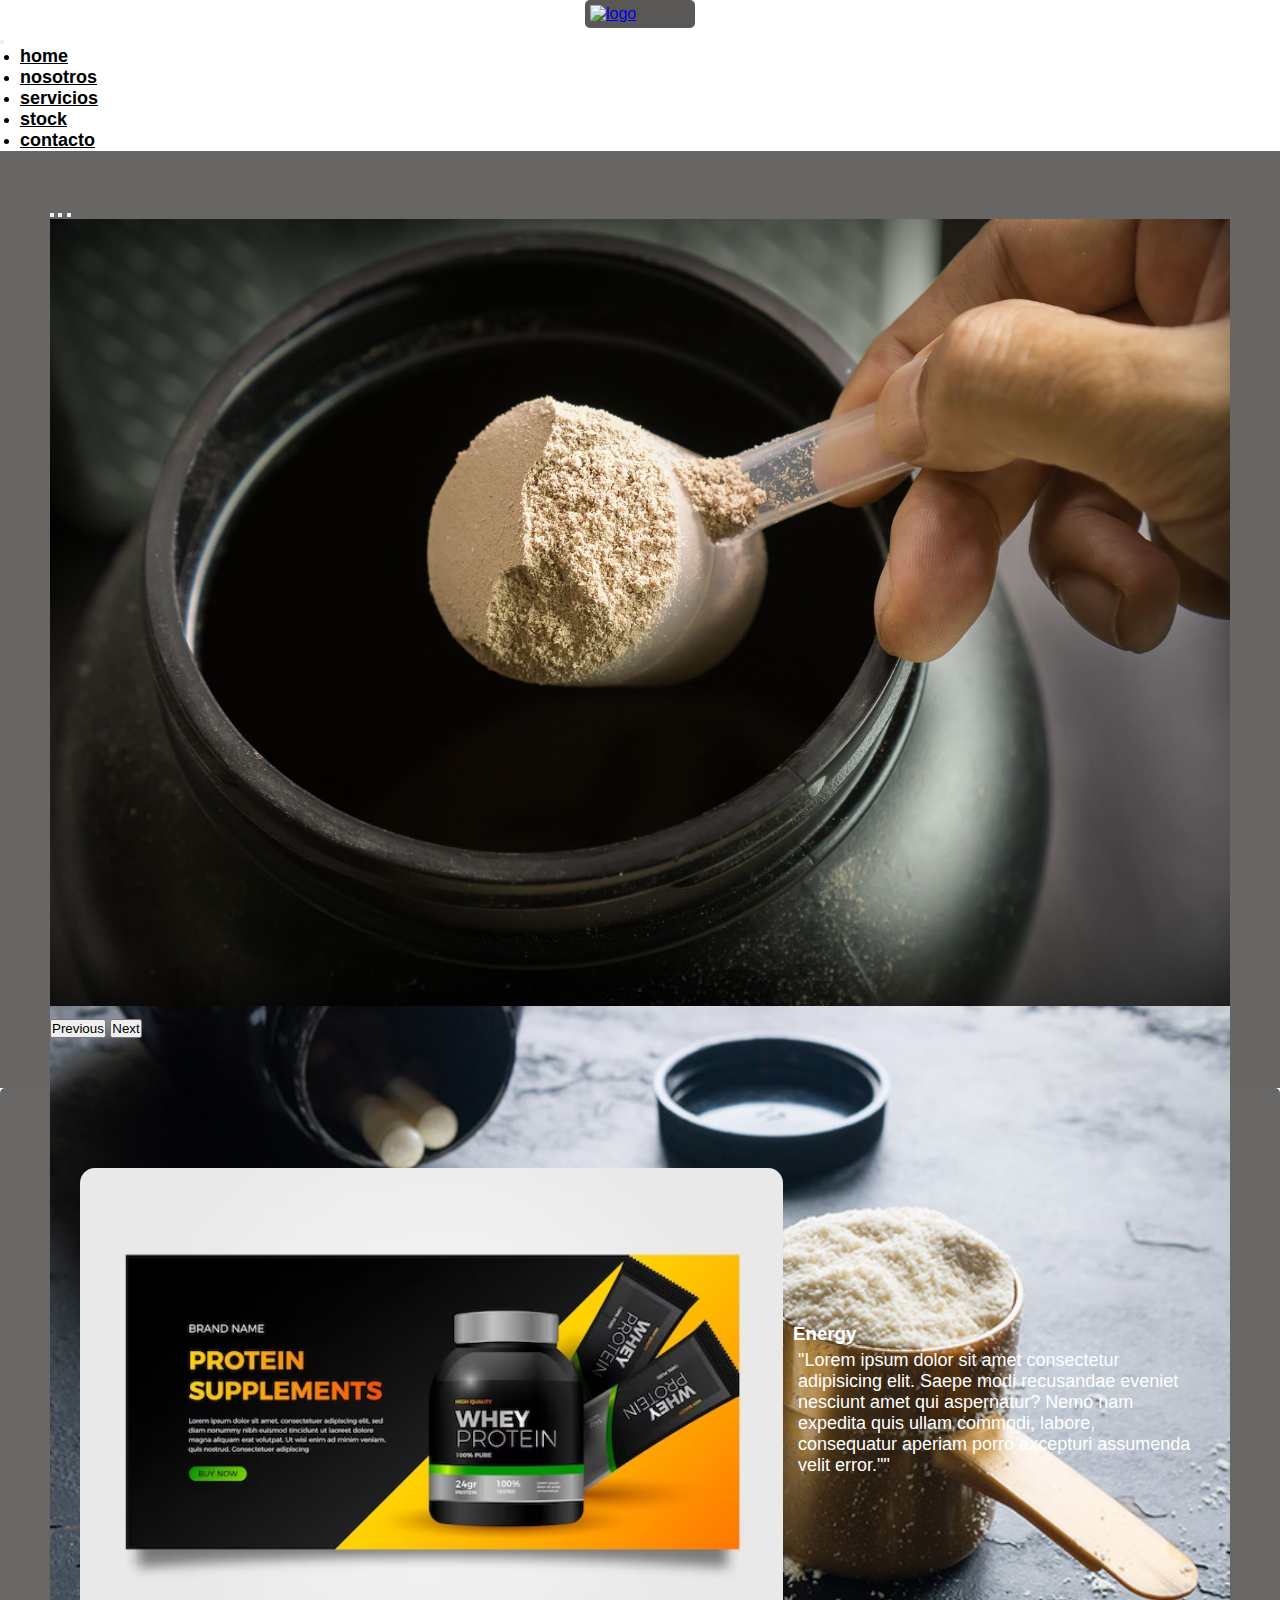
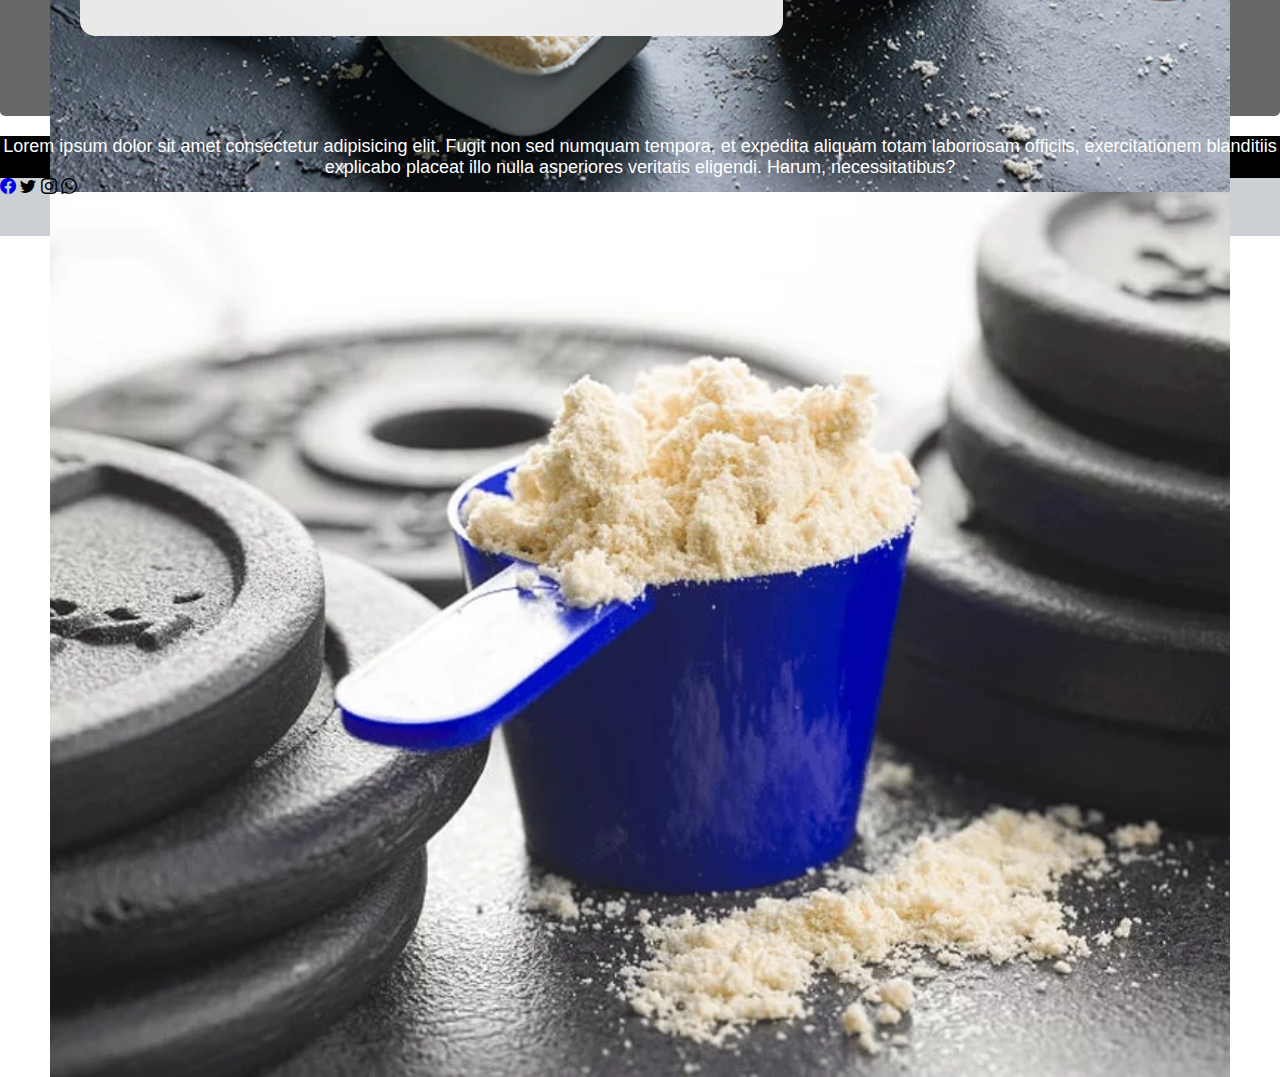
==== index.html @ 528a190e "algunos ajustes" ====
<!DOCTYPE html>
<html lang="en">
<head>
    <meta charset="UTF-8">
    <meta name="viewport" content="width=device-width, initial-scale=1.0">
    <!--css connexion-->
     <link rel="stylesheet" href="./css/estilo.css">
     <!--fonst-->
 
     <link rel="preconnect" href="https://fonts.googleapis.com">
     <link rel="preconnect" href="https://fonts.gstatic.com" crossorigin>
     <link href="https: //fonts.googleapis.com/css2? family= Catamarán:wght@200 & display=swap" rel="stylesheet">

     <!--link de booostrap-->
     <link href="https://cdn.jsdelivr.net/npm/bootstrap@5.3.2/dist/css/bootstrap.min.css" rel="stylesheet" 
     integrity="sha384-T3c6CoIi6uLrA9TneNEoa7RxnatzjcDSCmG1MXxSR1GAsXEV/Dwwykc2MPK8M2HN" crossorigin="anonymous">
      <!--iconos de boostrap -->
      <link rel="stylesheet" href="https://cdn.jsdelivr.net/npm/bootstrap-icons@1.11.1/font/bootstrap-icons.css">


     <title>energy</title><!--nombre de pagina-->
</head>
<body>


<!--toma de nota de lo que queda:mejorar pero no se como son que las imagenes del carusel se ven bien en formato desktop-->

<!--<a class="navbar-brand" href=""><span class="text-primary fs-5 fw-bold"></span>Energy</a>-->

<header>
  <nav class="navbar navbar-expand-lg bg-body-tertiary" id="menu"> 
    <div class="container-fluid ">
      <a class="navbar-brand"  href="index.html"  target="_blank">
        <img src="../practicadeproyecto coder/img/loguito.jpg" alt="logo"  style="width:100px;">
      </a>
      <button class="navbar-toggler" type="button" data-bs-toggle="collapse" data-bs-target="#navbarSupportedContent" aria-controls="navbarSupportedContent" aria-expanded="false" aria-label="Toggle navigation">
        <span class="navbar-toggler-icon"></span>
      </button>
      <div class="collapse navbar-collapse  justify-content-center " id="navbarSupportedContent">
        <ul class="navbar-nav ml-auto mb-2 mb-lg-0 ">
          <li class="nav-item">
            <a class="nav-link active" aria-current="page" href="index.html">home</a>
          </li>
          <li class="nav-item">
            <a class="nav-link active" aria-current="page" href="html/nosotros.html">nosotros</a>
          </li>
          <li class="nav-item">
            <a class="nav-link active" aria-current="page" href="html/servicios.html">servicios</a>
          </li>
          <li class="nav-item ">
            <a class="nav-link " href="html/stock.html" aria-current="page">
              stock
            </a>
          </li>
          <li class="nav-item">
            <a class="nav-link " aria-current="page" href="../practicadeproyecto coder/html/contacto.html">contacto</a>
          </li>
        </ul>
      </div>
    </div>
  </nav>
</header>




    
       <!--carusel de imagenes -->
       <div id="carouselExampleIndicators" class="carousel slide" >
        <div class="carousel-indicators">
          <button type="button" data-bs-target="#carouselExampleIndicators" data-bs-slide-to="0" class="active" aria-current="true" aria-label="Slide 1"></button>
          <button type="button" data-bs-target="#carouselExampleIndicators" data-bs-slide-to="1" aria-label="Slide 2"></button>
          <button type="button" data-bs-target="#carouselExampleIndicators" data-bs-slide-to="2" aria-label="Slide 3"></button>
        </div>

        <div class="carousel-inner "  >
          <div class="carousel-item active"  >
            <img src="img/carusel2.jpg" class="d-block w-100" alt="imagencaruseluno">
          </div>

          <div class="carousel-item">
            <img src="img/carucel-suplemento-po.jpg" class="d-block w-100" alt="imgcaruseltres">
          </div>
          <!--modificar esto-->
          <div class="carousel-item">
            <img src="img/Suplementos-en-polvo.webp" class="d-block w-100" alt="imgcaruseltres">
          </div>


        </div>
        <button class="carousel-control-prev" type="button" data-bs-target="#carouselExampleIndicators" data-bs-slide="prev">
          <span class="carousel-control-prev-icon" aria-hidden="true"></span>
          <span class="visually-hidden">Previous</span>
        </button>
        <button class="carousel-control-next" type="button" data-bs-target="#carouselExampleIndicators" data-bs-slide="next">
          <span class="carousel-control-next-icon" aria-hidden="true"></span>
          <span class="visually-hidden">Next</span>
        </button>
      </div>


     
     

  
    
  <!--empieza presentacion -->
  

   <section id="presentacion-conteiner">
    <img src="img/carusel3google.avif" alt="imagendepresentacion">
    <div class="energy">
      <h3>Energy</h3>
      <p>
        "Lorem ipsum dolor sit amet consectetur adipisicing elit. Saepe modi recusandae eveniet nesciunt amet qui aspernatur? Nemo nam expedita quis ullam commodi, labore, consequatur aperiam porro excepturi assumenda velit error.""

      </p>
    </div>
   </section>
      <!-- termina presentacion! -->

   <!--  SECCIÓN MIS SERVICIOS -->
<!--
    <section class="servicios container">
      <div class="row">
        <section class="servicio mx-auto col-xl-4 col-md-6 col-sm-12">
          <a href="html/pasteleria.html"><img src="imagen/vectores/guante.png" class="servicioImagen" alt="Guante con corazón"></a>
          <h2>Mesas Dulces</h2>
          <p>Agrégale un touch dulce a tu reuniones, cumpleaños o eventos.</p>
        </section>
        <section class="servicio mx-auto col-xl-4 col-md-6 col-sm-12">
          <a href="html/pasteleria.html"><img src="imagen/vectores/frutillas.png" alt="Frutillas"></a>
          <h2>Pastelería</h2>
          <p>Productos de primera calidad y sabor único en nuestra tienda online.</p>
        </section>
        <section class="servicio mx-auto col-xl-4 col-md-6 col-sm-12">
          <a href="html/pasteleria.html"><img src="imagen/vectores/batidora.png" alt="Batidora"></a>
          <h2>Tortas altas</h2>
          <p>Elaboración de las famosas High cakes personalizadas y con rellenos a elección.</p>
        </section>
      </div>
    </section>


    
    <section class="imagenesOpciones">
      <img class="imgBrownie" src="imagen/brownie.png" alt="brownie" />
      <img class="imgTabletas" src="imagen/tabletas.png" alt="tabletas" />
      <img class="imgAlfajor" src="imagen/alfajor.png" alt="alfajores" />
    </section> -->



     
     <!-- BOTON WHATSAPP -->
<!--      
     <div class="botonWhatsApp">
      <a href="https://walink.co/6ca948"><img src="imagen/vectores/whatsapp icon.png" alt="whatsapp" /></a>
    </div> -->

      <!-- Pie de página -->
     
      <footer class=" w-100 d-flex  aling-items justify-content-center flex-wrap">
        <p class=" fs-5 px-3 pt-3"> 
        Lorem ipsum dolor sit amet consectetur adipisicing elit. Fugit non sed numquam tempora, et expedita aliquam totam laboriosam officiis, exercitationem blanditiis explicabo placeat illo nulla asperiores veritatis eligendi. Harum, necessitatibus?
        </p>
        <div id="ICONOS">
          <a href="#"><i class="bi bi-facebook"></i></a>
          <a href="#"></a><i class="bi bi-twitter"></i>
          <a href="#"></a><i class="bi bi-instagram"></i>
          <a href="#"></a><i class="bi bi-whatsapp"></i>
        </div>
      </footer>
      
<!-- <footer>
      <div class="gato">
        <a href="index.html"> <img src="imagen/logogato.png" alt="gato" /></a> 
      </div>
      <nav class="redesSociales">
        <ul>
          <li> <a href="https://www.facebook.com/nagi.cakes"><img src="imagen/vectores/facebook.png" alt="Facebook" /></a></li>
          <li> <a href="https://www.instagram.com/nagi.cakes/"><img src="imagen/vectores/instagram.png" alt="instagram" /></a>  </li>
          <li> <a href="https://www.tiktok.com/@iud1000a?lang=es"><img src="imagen/vectores/tiktok.png" alt="TikTok" /></a>  </li>
        </ul>
      </nav>
      <div>
        <p>© 2022 NagiCakes pasteleria casera todos los derechos reservados</p>
      </div>
    </footer>
 -->


      <script src="https://cdn.jsdelivr.net/npm/bootstrap@5.3.2/dist/js/bootstrap.bundle.min.js" 
      integrity="sha384-C6RzsynM9kWDrMNeT87bh95OGNyZPhcTNXj1NW7RuBCsyN/o0jlpcV8Qyq46cDfL" crossorigin="anonymous"></script>



</body>
</html>
---- css/estilo.css ----
/*fuentes de fonts  con el @import y la url de la fuentes que queremos poner */
/*----tamb lo de media query ---*/

@import url("https://fonts.googleapis.com/css2?family=Josefin+Sans:wght@100;300&family=Raleway:wght@300&display=swap");


body{
  background-color: white;
  font-family:sans-serif 
  /* poner una funte nueva */
}



/*----------------------------- MENU -----------------------------------------


*/
#menu li > a {   /*es un poco mas especifico para boostrap*/
  font-size :18px;
  font-weight : bold;
  color: black;
}

/*
-------------------------carusel----------------------------------------
*/
.carousel-inner {
max-height :39rem ; 

}




/*<------ foooter ---------------->*/



footer{
  background-color: #cccfd3;
  min-height:100px;

}

footer p {
  color : rgb(255, 255, 255);
  text-align: center;
  background-color: #000000;
 
}

#iconos i {
  font-size:26px;
  padding: 0 8px;
 
}

 /* FOOTER */
/* 
footer {
  margin-top: 1rem;
  background-color: #e3e3e1;
  display: flex;
  flex-wrap: wrap;
  justify-content: center;
  justify-content: space-evenly;
  align-items: center;
}

footer ul li {
  display: inline;
}

footer ul li img {
  width: 40px;
  height: 40px;
  transition: height 0.5s, width 0.5s;
}

footer ul li img:hover {
  width: 50px;
  height: 50px;
}

footer img {
  width: 20%;
  margin: 20px;
}

 */



/*<------ foooter ---------------->*/





























/*<<<<<<<<<<<<<<<<<<<<<<<<<<<<<<escritorio>>>>>>>>>>>>>>>>>>>>>>>>>>>>>>>>>>>>*/


*{
  margin: 0;
  padding: 0;

}


/*<<<<<<<<<<<<<<<<<<<<<<<<<<<<<<<<<pagina indexx>>>>>>>>>>>>>>>>*/

#menu img {
  padding: 5px;
  /* Aplica un padding de 5px alrededor de la imagen */
  background-color: #5a5757;
 border-radius: 5px;
}



.navbar-nav{
  margin-right: 200px;
}

.navbar-nav .nav-item{
  margin-left: 20px;
}



#carouselExampleIndicators {
  padding: 50px;
  background-color: rgb(104, 101, 101);
}

.carousel-inner {
  max-height :50rem ; 

  }

  

/* empieza presentacion
--------------------------------*/



#presentacion-conteiner{
  display:flex;
  padding: 80px;
  justify-content: center;
  align-items: center;
  gap: 24 px;
  align-self: stretch;
  background-color: rgb(105, 102, 102)
  
  
  
}
#presentacion-conteiner img{
  border-radius: 15px;
}


.energy{
  display: flex;
  flex-direction: column;
  width: 100%; /* Asegura que ocupe todo el ancho disponible */
  max-width: 417px; /* Establece un ancho máximo */
  height: auto; /* Ajusta la altura automáticamente según el contenido */
  justify-content: center;
  align-items:flex-start; /* Centra los elementos horizontalmente */
  text-align:left; /* Centra el texto horizontalmente */

}

.energy h3{
  margin-left: 10px;
  color: white;
}

.energy p{
  padding: 5px;
  margin-left: 10px;
  color: white;
}








@media (max-width: 500px) {
  #presentacion-conteiner {
    display: flex;
    padding: 20px;
    justify-content: center;
    align-items: center;
    gap: 12px;
    background-color: black;
  }

  #presentacion-conteiner img {
    border-radius: 10px;
  }

  .energy {
    display: flex;
    flex-direction: column;
    width: 100%;
    max-width: 100%;
    height: auto;
    justify-content: center;
    align-items: center;
    text-align: center;
  }

  .energy h3 {
    margin: 10px 0;
    color: white;
  }

  .energy p {
    padding: 5px;
    color: white;
    margin: 10px 0;
  }
}



/* termina presentacion!
--------------------------------*/










/*<<<<<<<<<<<<<<<<<<<<pagina nosotros>>>>>>>>>>>>>>>>>>>>>*/
 
.contenedor-nosotros{
/*para poder utilizar grillas */
display: grid;
/*grids columnas*/
grid-template-columns: repeat(3,1fr) ;
/*grids filas */
grid-template-rows: repeat(3,auto);

/*espacios entre filas y columnas */
row-gap: 20px;
column-gap: 20px;
background-color: #8c8787;
padding: 20px;
}



.contenedor-nosotros-informacion{
  grid-column: 1/4;
  grid-row: 1/2;
  display: flex;
  padding: 30px;
  align-items: flex-start;
  gap: 20px;
  align-self: auto;
  border-radius: 20px;
  background-color: rgb(245, 242, 242);
  margin-right: 450px;

}

.nosotros-informacion{
  display: flex;
  width: 600px;
  flex-direction: column;
  justify-content: center;
  align-items: center;
  gap: 30px;
}
.nosotros-informacion h3{
  font-size: 40px;
  font-weight: 370px;
  line-height: 35px;
  text-transform: lowercase;
  color: #000;
}
.nosotros-informacion p{
  font-size: 20px;
  font-weight: normal;
  padding: 23px;
  margin-top: 15px;
  color: #000;
}



.nosotros-informacion-img{
  display: flex;
  width: auto;
  height: auto;
  flex-direction: column;
  justify-content: center;
  align-items: center;
  gap: 20px;
  border-radius: 15px;

}

.nosotros-informacion-img img{
padding: 20px;
background-color: rgb(115, 115, 121);
}








.contenedor-nosotros-informacion2{
  grid-column:1/4 ;
  grid-row: 2/3;
  display: flex;
  padding: 30px;
  align-items: flex-start;
  gap: 20px;
  align-self: auto;
  border-radius: 20px;
  background-color:  rgb(245, 242, 242);
  margin-left: 550px;
}

.nosotros-informacion2{
  display: flex;
  width: 600px;
  flex-direction: column;
  justify-content: center;
  align-items: center;
  gap: 30px;

}
.nosotros-informacion2 h3{
  font-size: 40px;
  font-weight: 370px;
  line-height: 35px;
  text-transform: lowercase;
  color: #000;
}

.nosotros-informacion2 p{
  font-size: 20px;
  font-weight: normal;
  padding: 23px;
  margin-top: 15px;
  color: #000;
}


.nosotros-informacion-img2{
  display: flex;
  width: auto;
  height: auto;
  flex-direction: column;
  justify-content: center;
  align-items: center;
  gap: 20px;
 border-radius: 15px;
  
}
.nosotros-informacion-img2 img{
  max-width: 100%;
  max-height: 100%;
  border-radius: 15px;
  padding: 20px;
  background-color: rgb(115, 115, 121);
}










.contenedor-nosotros-informacion3{
 
  grid-column: 1/4;
  grid-row: 3/4;
  display: flex;
  padding: 30px;
  align-items: flex-start;
  gap: 20px;
  align-self: auto;
  border-radius: 20px;
  background-color:  rgb(245, 242, 242);
  margin-right: 760px;
}

.nosotros-informacion3{
  display: flex;
  width: 500px;
  flex-direction: column;
  justify-content: center;
  align-items: center;
  gap: 30px;

}
.nosotros-informacion3 h3{
  font-size: 40px;
  font-weight: 370px;
  line-height: 35px;
  text-transform: lowercase;
  color: #000;
}

.nosotros-informacion3 p{
  font-size: 20px;
  font-weight: normal;
  padding: 23px;
  margin-top: 15px;
  color: #000;
}


.nosotros-informacion-img3{
  display: flex;
  width: auto;
  height: auto;
  flex-direction: column;
  justify-content: center;
  align-items: center;
  gap: 20px;
  border-radius: 15px;
  
}


.nosotros-informacion-img3 img {
  max-width: 100%;
  max-height: 100%;
  padding: 20px;
  background-color: rgb(115, 115, 121);
  border-radius: 15px; /* Puedes aplicar el redondeo alrededor de la imagen si es necesario */
}











/*<<<<<<<<<<<<<<<<<<<<pagina stock>>>>>>>>>>>>>>>>>>>>>*/


/* .galeria {
  background-color: #e3e3e1;
}

.galeria h3 {
  padding: 1rem;
}

.hrGaleria {
  width: 40%;
  margin: auto;
}

.imagenes {
  display: flex;
  justify-content: center;
  align-items: center;
  flex-wrap: wrap;
}

.imgGaleria {
  width: 15rem;
  margin: 3rem;
}

.imagenes2 {
  display: flex;
  flex-direction: column;
}

.imgGaleria2 {
  width: 10rem;
  margin: 1rem;
}

.botonWhatsApp img {
  width: 4rem;
  position: fixed;
  bottom: 10px;
  right: 10px;
}

 */















.stock-suplementos{
  margin: 20px;
    background-color: rgb(255, 255, 255);
    display: grid;
    grid-template-columns: repeat(4, 1fr);
    grid-template-rows: repeat(4, 1fr);
    gap: 5px;
    flex-wrap: wrap;
  
}

.stocks{
  background-color: rgb(10, 10, 10);
grid-column: 1/3;
grid-row: 1/3;
/*relleno interno*/
padding: 15px;
border-radius: 10px; 
display: flex;
flex-direction: column;
align-items: center;
text-align: center;

}
.stocks h2{
  color: aliceblue;
  margin-bottom: 15px;
}

.stocks img{
  width: 100%;
  max-width: 350px;
  height: auto;
  border-radius: 15px;
}

.stocks p{
  color:  white;
    margin-top: 15px;
}


.stock-suplementosveganos{
  background-color: rgb(14, 14, 14);
   grid-column: 3/5;
   grid-row: 1/3;
   padding: 15px;
   border-radius: 10px; 
   display: flex;
flex-direction: column;
align-items: center;
text-align: center;
 }
 
.stock-suplementosveganos h2{
  color: aliceblue;
  margin-bottom: 15px;
}

.stock-suplementosveganos img{
  width: 100%;
  max-width: 350px;
  height: auto;
  border-radius: 15px;

}


.stock-suplementosveganos p{
  color: white;
  margin-top: 15px;
}


 .stock-ropa{
  background-color: rgb(10, 10, 10);
  grid-column: 1/3;
  grid-row: 3/5;
  padding: 15px;
  border-radius: 10px; 
  display: flex;
flex-direction: column;
align-items: center;
text-align: center;
}

.stock-ropa h2{

  color: aliceblue;
  margin-bottom: 25px;


}

.stock-ropa img{
  width: 100%;
    max-width: 350px;
    height: auto;
    border-radius: 15px;
  

}

.stock-ropa p{
  color: white;
  margin-top: 15px;
}

.stock-intrumentos{
  background-color: rgb(20, 20, 20);
  grid-column: 3/5;
  grid-row: 3/5;
  padding: 15px;
  border-radius: 10px; 
  display: flex;
flex-direction: column;
align-items: center;
text-align: center;
}


.stock-intrumentos h2{
  color: aliceblue;
  margin-bottom: 25px;

}

.stock-intrumentos img{
  width: 100%;
  max-width: 300px;
  height: auto;
  border-radius: 15px;
}
/*nose por q en la pagina el parrafo este me aparece en gris*/

.stock-intrumentos p {
  color: rgb(251, 251, 251);
  margin-top: 15px;
}


/*<<<<<<<<<<<<<<<<<<<<<<<<<<<<<<<<<<<<<<<pagina servicios>>>>>>>>>>>>>>>>>>>>>>>>>*/




main {
  background-color: #ffffff;
}

section {
  display: flex;
  justify-content: center;
  align-items: center;
  margin-bottom: 20px;
  padding: 20px;
  border-radius: 5px;
}

h2 {
  font-size: 24px;
  font-weight: bold;
  margin-bottom: 10px;
}

p {
  font-size: 18px;
}

.planes-suplementarios {
  background-color: #f1f1f1;
}

.planes-alimenticios {
  background-color: #f2f2f2;
}

.planes-entrenamiento {
  background-color: #f3f3f3;
}

img {
  display: block;
  margin: 0 auto;
  width: 100%;
  height: auto;
}

.titulo {
  font-size: 28px;
  font-weight: bold;
}

.parrafo {
  font-size: 16px;
}

.titulo, .parrafo {
  text-align: center;
}

.img {
  border-radius: 5px;
}
/*
.conteiner-servicios{
  margin: 10px;
  margin-top: 150px;
  background-color: rgb(255, 255, 255);
  display: flex;
  display: grid;
  grid-template-columns: repeat(3,1fr);
  grid-template-rows: repeat(3,170px);
  flex-wrap: wrap;
  row-gap: 5px;
  column-gap: 5px;
  border-radius: 15px;

}

.seccion1{
  background-color: rgb(10, 10, 10);
  grid-row: 1/4;
  grid-column: 1/2;
  padding: 15px;
  border-radius: 10px ;
  color: white;
  margin: 10px;
  
}


.seccion1 h2{
  margin: 15px;
  text-align: center;
 
}

.seccion2{
  background-color: rgb(2, 2, 2);
  grid-row: 1/4;
  grid-column: 2/3;
  padding: 15px;
  border-radius: 10px;
  color: white;
  margin: 10px;
  
}

.seccion2 h2{
  margin: 15px;
  text-align: center;
}


.seccion3{
  background-color: rgb(0, 0, 0);
  grid-row: 1/4;
  grid-column: 3/4;
  padding: 15px;
  border-radius: 10px;
  color: white;
  margin: 10px;
  
}


.seccion3 h2{
  margin: 15px;
 text-align: center;
}

@media(max-width: 500px){
  .conteiner-servicios {
    grid-template-columns: 1fr;
  }

  .seccion1{ 
    grid-column: auto;
    grid-row: 120px;
    margin: 10px;

  }

  .seccion1 h2{
    font-size: 24px;
    margin: 10px;
  }
.seccion1p{
  font-size: 16px; 
    margin: 10px; 
}

  .seccion2{
    grid-column: auto;
    grid-row: auto;
    margin: 10px;
  }

  .seccion2 h2{
    font-size: 24px;
    margin: 10px;
  }

  .seccion2 p{
    font-size: 16px; 
    margin: 10px; 
  }



  .seccion3  {
    grid-column: auto;
    grid-row: auto;
    margin: 10px;
  }



  .seccion3 h2{
    font-size: 24px;
    margin: 10px;
  }

.seccion3p{
  font-size: 16px; 
    margin: 10px; 
  


}
}

*/


/*<<<<<<<<<<<<<<<<<<<<<<<<<<<<<<<<<<<<<<<pagina contacto>>>>>>>>>>>>>>>>>>>>>>>>>*/




.container-contacto {
 padding: 15px;
background-color: #5f5d5d;
  width: 100%;
  display: flex;
  flex-direction: column;
  justify-content: center;
  align-items: center;
}

.map {
  background-color: white;
  padding: 20px;
  width: 50%;
  height: 50%;
  display: flex;
  justify-content: center;
  align-items: center;
  border-radius: 15px;
}

.form {
  width: 50%;
  background-color: white;
  padding: 20px;
  border-radius: 15px;
  
}

.form h2 {
  text-align: center;
}

.input-group {
  margin-bottom: 10px;
}

.input-group label {
  font-weight: bold;
}

input, textarea {
  width: 100%;
  padding: 10px;
  border-radius: 5px;
  border: 1px solid #ccc;
}

.input-group2 button {
  background-color: #000;
  color: white;
  padding: 10px 20px;
  border-radius: 5px;
  cursor: pointer;
}

@media (max-width: 500px) {
  .container {
    flex-direction: row;
  }

  .map {
    width: 100%;
    height: 100%;
  }

  .form {
    width: 100%;
  }
}
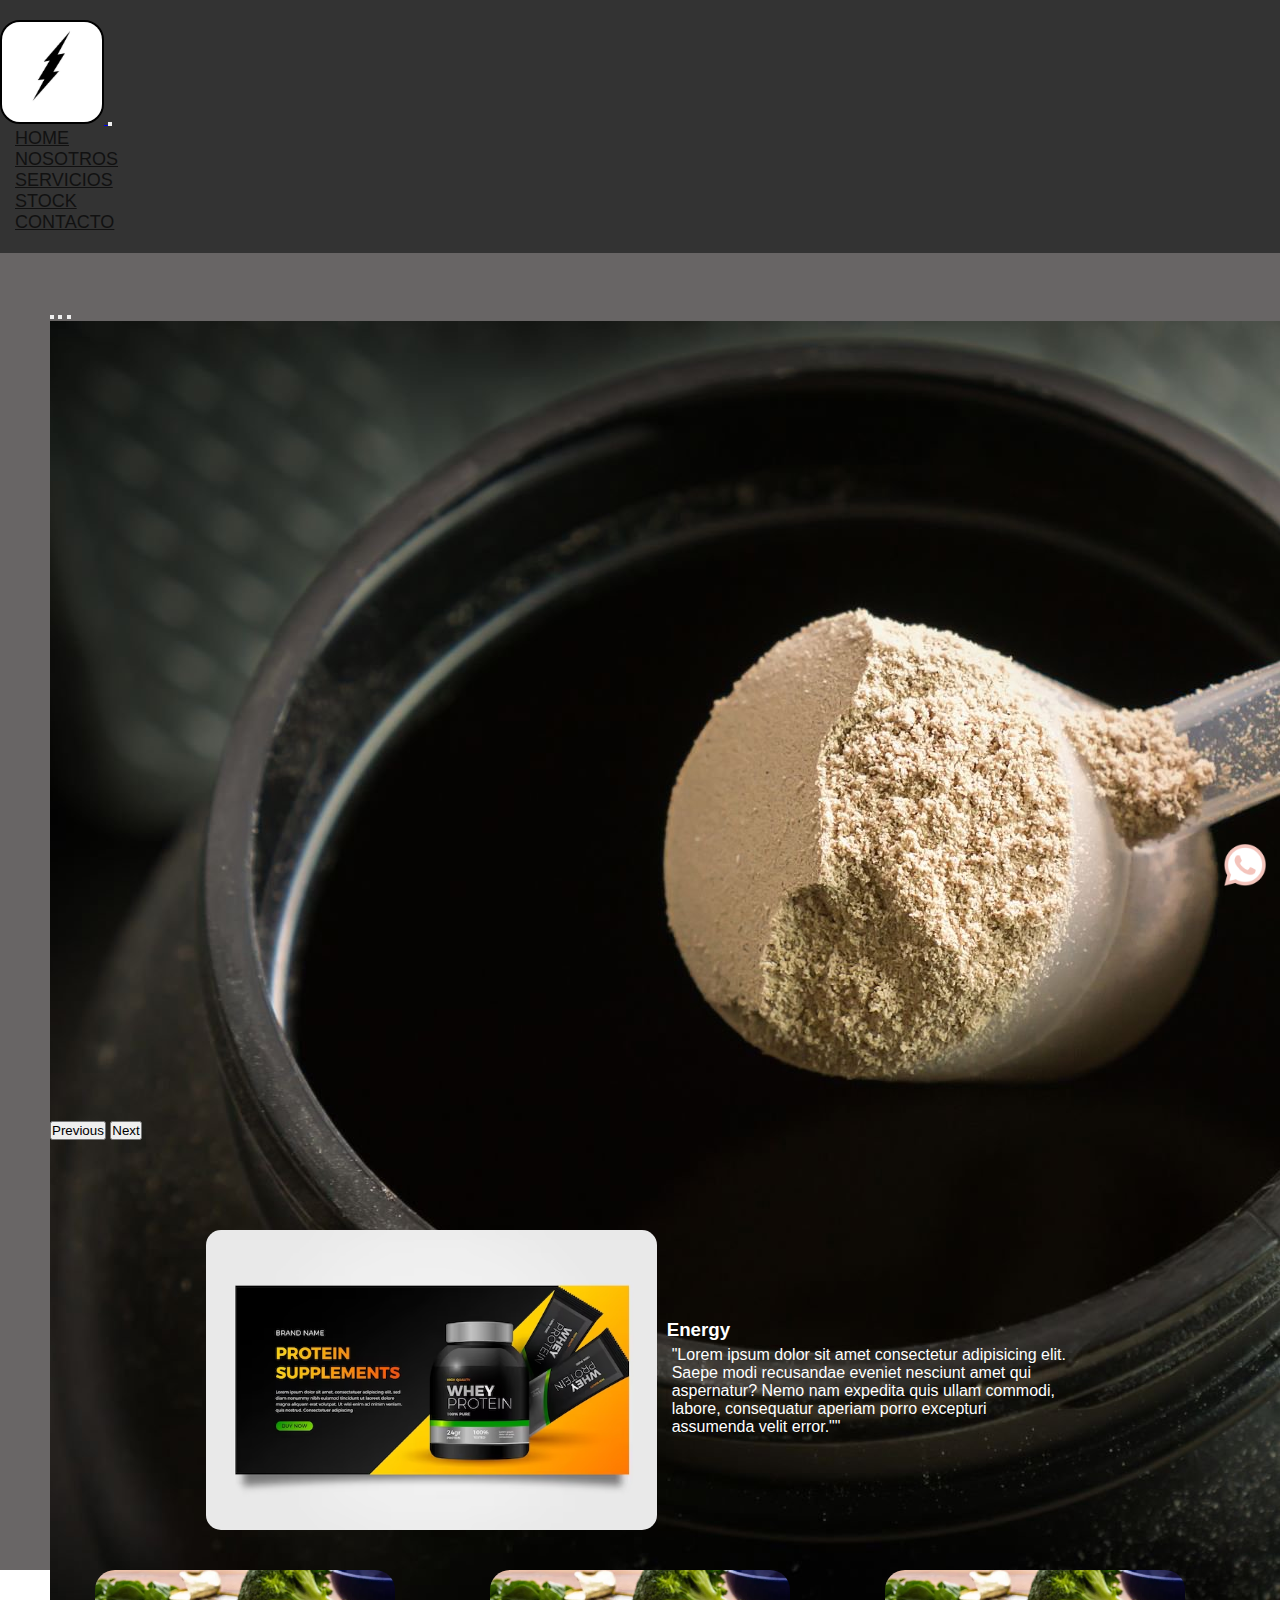
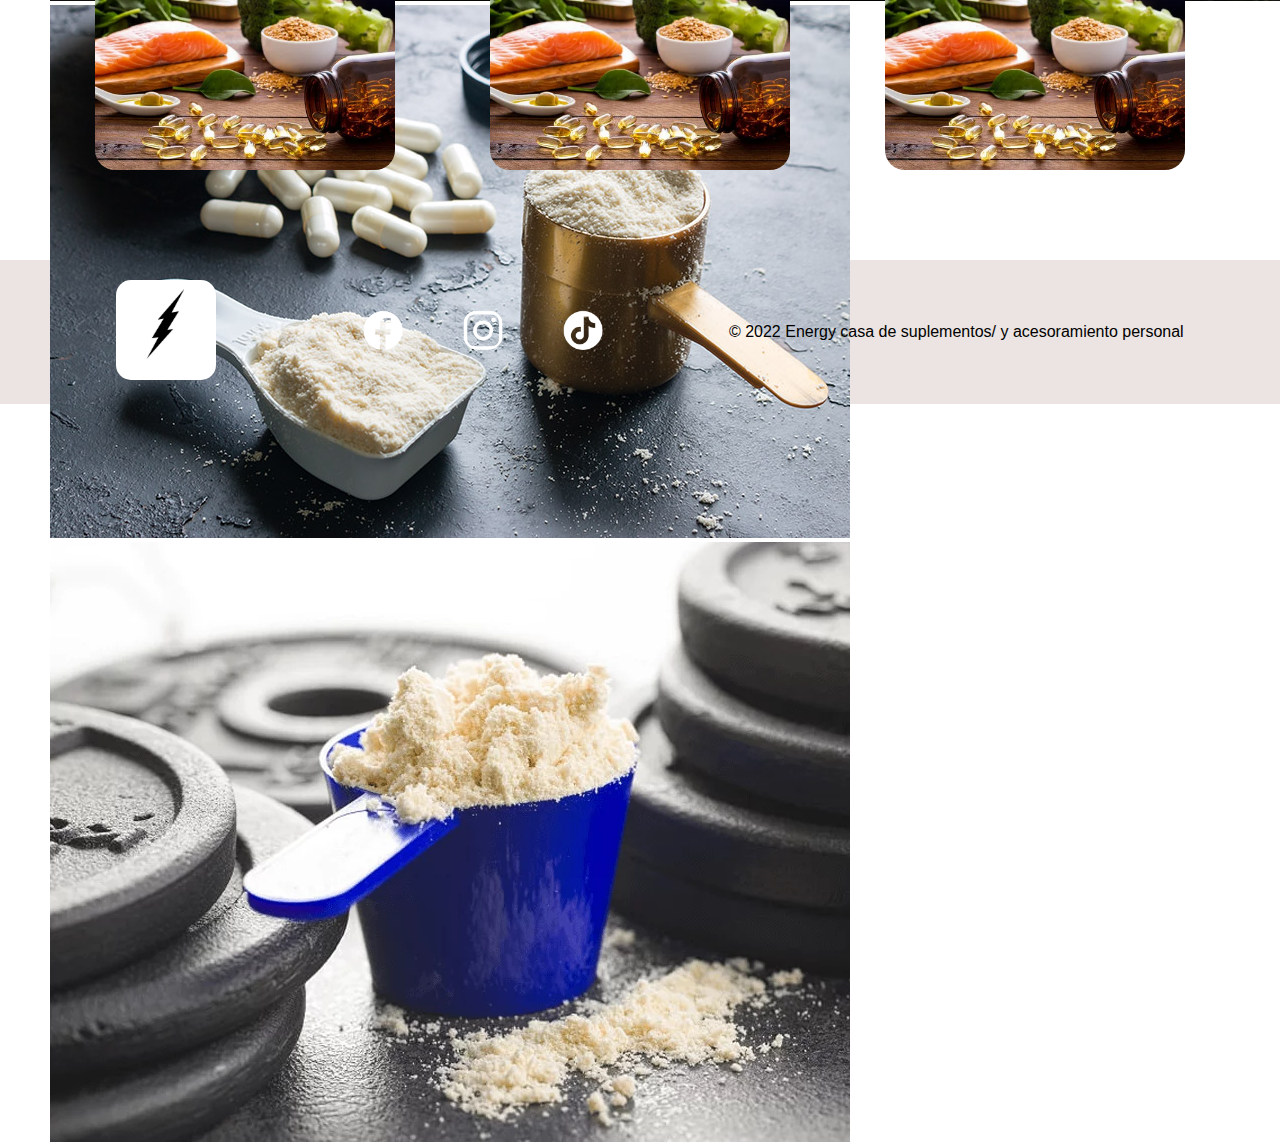
==== commit ca311ad3: "cambios para el entregable 3" ====
--- a/index.html
+++ b/index.html
@@ -22,38 +22,34 @@
 </head>
 <body>
 
+<!-- header -->
 
-<!--toma de nota de lo que queda:mejorar pero no se como son que las imagenes del carusel se ven bien en formato desktop-->
-
-<!--<a class="navbar-brand" href=""><span class="text-primary fs-5 fw-bold"></span>Energy</a>-->
 
 <header>
-  <nav class="navbar navbar-expand-lg bg-body-tertiary" id="menu"> 
-    <div class="container-fluid ">
-      <a class="navbar-brand"  href="index.html"  target="_blank">
-        <img src="../practicadeproyecto coder/img/loguito.jpg" alt="logo"  style="width:100px;">
+  <nav class="navbar navbar-expand-lg bg-light" id="menu">
+    <div class="container">
+      <a class="navbar-brand" href="../index.html" target="_blank">
+        <img src="./img/logo/loguito.jpg" alt="logo" style="width:100px;">
       </a>
       <button class="navbar-toggler" type="button" data-bs-toggle="collapse" data-bs-target="#navbarSupportedContent" aria-controls="navbarSupportedContent" aria-expanded="false" aria-label="Toggle navigation">
         <span class="navbar-toggler-icon"></span>
       </button>
-      <div class="collapse navbar-collapse  justify-content-center " id="navbarSupportedContent">
-        <ul class="navbar-nav ml-auto mb-2 mb-lg-0 ">
+      <div class="collapse navbar-collapse justify-content-center" id="navbarSupportedContent">
+        <ul class="navbar-nav ml-auto mb-2 mb-lg-0">
           <li class="nav-item">
-            <a class="nav-link active" aria-current="page" href="index.html">home</a>
+            <a class="nav-link active" aria-current="page" href="./index.html">HOME</a>
           </li>
           <li class="nav-item">
-            <a class="nav-link active" aria-current="page" href="html/nosotros.html">nosotros</a>
+            <a class="nav-link active" aria-current="page" href="./html/nosotros.html">NOSOTROS</a>
           </li>
           <li class="nav-item">
-            <a class="nav-link active" aria-current="page" href="html/servicios.html">servicios</a>
-          </li>
-          <li class="nav-item ">
-            <a class="nav-link " href="html/stock.html" aria-current="page">
-              stock
-            </a>
+            <a class="nav-link active" aria-current="page" href="./html/servicios.html">SERVICIOS</a>
           </li>
           <li class="nav-item">
-            <a class="nav-link " aria-current="page" href="../practicadeproyecto coder/html/contacto.html">contacto</a>
+            <a class="nav-link" aria-current="page" href="./html/stock.html">STOCK</a>
+          </li>
+          <li class="nav-item">
+            <a class="nav-link" aria-current="page" href="./html/contacto.html">CONTACTO</a>
           </li>
         </ul>
       </div>
@@ -61,11 +57,11 @@
   </nav>
 </header>
 
-
+<!-- termina header -->
 
 
     
-       <!--carusel de imagenes -->
+<!--carusel de imagenes -->
        <div id="carouselExampleIndicators" class="carousel slide" >
         <div class="carousel-indicators">
           <button type="button" data-bs-target="#carouselExampleIndicators" data-bs-slide-to="0" class="active" aria-current="true" aria-label="Slide 1"></button>
@@ -75,15 +71,15 @@
 
         <div class="carousel-inner "  >
           <div class="carousel-item active"  >
-            <img src="img/carusel2.jpg" class="d-block w-100" alt="imagencaruseluno">
+            <img src="./img/carusel/carusel2.jpg" class="d-block w-100" alt="imagencaruseluno">
           </div>
 
           <div class="carousel-item">
-            <img src="img/carucel-suplemento-po.jpg" class="d-block w-100" alt="imgcaruseltres">
+            <img src="./img/carusel/carucel-suplemento-po.jpg" class="d-block w-100" alt="imgcaruseltres">
           </div>
           <!--modificar esto-->
           <div class="carousel-item">
-            <img src="img/Suplementos-en-polvo.webp" class="d-block w-100" alt="imgcaruseltres">
+            <img src="./img/carusel/Suplementos-en-polvo.webp" class="d-block w-100" alt="imgcaruseltres">
           </div>
 
 
@@ -98,17 +94,13 @@
         </button>
       </div>
 
-
+<!-- termina carusel de imgenes -->
      
-     
-
-  
-    
-  <!--empieza presentacion -->
+ <!--empieza presentacion -->
   
 
    <section id="presentacion-conteiner">
-    <img src="img/carusel3google.avif" alt="imagendepresentacion">
+    <img src="./img/carusel/carusel3google.avif" alt="imagendepresentacion">
     <div class="energy">
       <h3>Energy</h3>
       <p>
@@ -117,77 +109,44 @@
       </p>
     </div>
    </section>
-      <!-- termina presentacion! -->
+  <!-- termina presentacion! -->
 
-   <!--  SECCIÓN MIS SERVICIOS -->
-<!--
-    <section class="servicios container">
-      <div class="row">
-        <section class="servicio mx-auto col-xl-4 col-md-6 col-sm-12">
-          <a href="html/pasteleria.html"><img src="imagen/vectores/guante.png" class="servicioImagen" alt="Guante con corazón"></a>
-          <h2>Mesas Dulces</h2>
-          <p>Agrégale un touch dulce a tu reuniones, cumpleaños o eventos.</p>
-        </section>
-        <section class="servicio mx-auto col-xl-4 col-md-6 col-sm-12">
-          <a href="html/pasteleria.html"><img src="imagen/vectores/frutillas.png" alt="Frutillas"></a>
-          <h2>Pastelería</h2>
-          <p>Productos de primera calidad y sabor único en nuestra tienda online.</p>
-        </section>
-        <section class="servicio mx-auto col-xl-4 col-md-6 col-sm-12">
-          <a href="html/pasteleria.html"><img src="imagen/vectores/batidora.png" alt="Batidora"></a>
-          <h2>Tortas altas</h2>
-          <p>Elaboración de las famosas High cakes personalizadas y con rellenos a elección.</p>
-        </section>
-      </div>
-    </section>
+   
 
-
-    
+    <!-- seccion de imagenes -->
     <section class="imagenesOpciones">
-      <img class="imgBrownie" src="imagen/brownie.png" alt="brownie" />
-      <img class="imgTabletas" src="imagen/tabletas.png" alt="tabletas" />
-      <img class="imgAlfajor" src="imagen/alfajor.png" alt="alfajores" />
-    </section> -->
-
+      <img class="imgBrownie" src="img/seccion mi servicios.webp" alt="" />
+      <img class="imgTabletas" src="img/seccion mi servicios.webp" alt="" />
+      <img class="imgAlfajor" src="img/seccion mi servicios.webp" alt="" />
+    </section> 
+<!-- termina seccion de imagenes -->
 
 
      
-     <!-- BOTON WHATSAPP -->
-<!--      
+<!-- BOTON WHATSAPP -->
      <div class="botonWhatsApp">
-      <a href="https://walink.co/6ca948"><img src="imagen/vectores/whatsapp icon.png" alt="whatsapp" /></a>
-    </div> -->
+      <a href="#"><img src="./img/logowpp/whatsapp icon.png" alt="whatsapp" /></a>
+    </div> 
+<!--TERMINA BOTON WHATSAPP -->
 
-      <!-- Pie de página -->
-     
-      <footer class=" w-100 d-flex  aling-items justify-content-center flex-wrap">
-        <p class=" fs-5 px-3 pt-3"> 
-        Lorem ipsum dolor sit amet consectetur adipisicing elit. Fugit non sed numquam tempora, et expedita aliquam totam laboriosam officiis, exercitationem blanditiis explicabo placeat illo nulla asperiores veritatis eligendi. Harum, necessitatibus?
-        </p>
-        <div id="ICONOS">
-          <a href="#"><i class="bi bi-facebook"></i></a>
-          <a href="#"></a><i class="bi bi-twitter"></i>
-          <a href="#"></a><i class="bi bi-instagram"></i>
-          <a href="#"></a><i class="bi bi-whatsapp"></i>
-        </div>
-      </footer>
-      
-<!-- <footer>
-      <div class="gato">
-        <a href="index.html"> <img src="imagen/logogato.png" alt="gato" /></a> 
+
+<!-- EMPIEZA FOOTER -->
+ <footer>
+      <div class="logofooter">
+        <a href="index.html"> <img src="./img/logo/loguito.jpg" alt="energy" /></a> 
       </div>
-      <nav class="redesSociales">
+      <nav class="Iconos">
         <ul>
-          <li> <a href="https://www.facebook.com/nagi.cakes"><img src="imagen/vectores/facebook.png" alt="Facebook" /></a></li>
-          <li> <a href="https://www.instagram.com/nagi.cakes/"><img src="imagen/vectores/instagram.png" alt="instagram" /></a>  </li>
-          <li> <a href="https://www.tiktok.com/@iud1000a?lang=es"><img src="imagen/vectores/tiktok.png" alt="TikTok" /></a>  </li>
+          <li> <a href="#"><img src="img/footer/facebook.png" alt="Facebook" /></a></li>
+          <li> <a href="#"><img src="img/footer/instagram.png" alt="instagram" /></a>  </li>
+          <li> <a href="#"><img src="img/footer/tiktok.png" alt="TikTok" /></a>  </li>
         </ul>
       </nav>
-      <div>
-        <p>© 2022 NagiCakes pasteleria casera todos los derechos reservados</p>
+      <div> 
+        <p>© 2022 Energy casa de suplementos/ y acesoramiento personal</p>
       </div>
     </footer>
- -->
+<!-- TERMINA FOOTER -->
 
 
       <script src="https://cdn.jsdelivr.net/npm/bootstrap@5.3.2/dist/js/bootstrap.bundle.min.js" 
--- a/css/estilo.css
+++ b/css/estilo.css
@@ -6,125 +6,10 @@
 
 body{
   background-color: white;
-  font-family:sans-serif 
+  font-family: sans-serif;
+  
   /* poner una funte nueva */
 }
-
-
-
-/*----------------------------- MENU -----------------------------------------
-
-
-*/
-#menu li > a {   /*es un poco mas especifico para boostrap*/
-  font-size :18px;
-  font-weight : bold;
-  color: black;
-}
-
-/*
--------------------------carusel----------------------------------------
-*/
-.carousel-inner {
-max-height :39rem ; 
-
-}
-
-
-
-
-/*<------ foooter ---------------->*/
-
-
-
-footer{
-  background-color: #cccfd3;
-  min-height:100px;
-
-}
-
-footer p {
-  color : rgb(255, 255, 255);
-  text-align: center;
-  background-color: #000000;
- 
-}
-
-#iconos i {
-  font-size:26px;
-  padding: 0 8px;
- 
-}
-
- /* FOOTER */
-/* 
-footer {
-  margin-top: 1rem;
-  background-color: #e3e3e1;
-  display: flex;
-  flex-wrap: wrap;
-  justify-content: center;
-  justify-content: space-evenly;
-  align-items: center;
-}
-
-footer ul li {
-  display: inline;
-}
-
-footer ul li img {
-  width: 40px;
-  height: 40px;
-  transition: height 0.5s, width 0.5s;
-}
-
-footer ul li img:hover {
-  width: 50px;
-  height: 50px;
-}
-
-footer img {
-  width: 20%;
-  margin: 20px;
-}
-
- */
-
-
-
-/*<------ foooter ---------------->*/
-
-
-
-
-
-
-
-
-
-
-
-
-
-
-
-
-
-
-
-
-
-
-
-
-
-
-
-
-
-/*<<<<<<<<<<<<<<<<<<<<<<<<<<<<<<escritorio>>>>>>>>>>>>>>>>>>>>>>>>>>>>>>>>>>>>*/
-
-
 *{
   margin: 0;
   padding: 0;
@@ -132,17 +17,28 @@
 }
 
 
-/*<<<<<<<<<<<<<<<<<<<<<<<<<<<<<<<<<pagina indexx>>>>>>>>>>>>>>>>*/
-
+
+
+
+/*---------- index pagina---------- */
+
+/* #menu {
+  background-color: #333;
+  padding: 20px 0
+}
+
+#menu li > a {  
+  font-size :18px;
+ 
+}
 #menu img {
   padding: 5px;
-  /* Aplica un padding de 5px alrededor de la imagen */
+  max-width: 120px;
+ 
   background-color: #5a5757;
  border-radius: 5px;
 }
 
-
-
 .navbar-nav{
   margin-right: 200px;
 }
@@ -150,8 +46,38 @@
 .navbar-nav .nav-item{
   margin-left: 20px;
 }
-
-
+.nav-link:hover {
+  color: gray }
+ */
+
+  /* Estilo del menú de navegación */
+  #menu {
+    background-color: #333;
+    padding: 20px 0;
+  }
+  
+  #menu .navbar-brand img {
+    max-width: 120px;
+    border-radius: 20px;
+    border: 2px solid black;
+  }
+  
+  #menu .navbar-nav .nav-link {
+    color: #111111;
+    margin: 0 15px;
+    font-size: 18px;
+    transition: color 0.3s;
+  }
+  
+  #menu .navbar-nav .nav-link:hover {
+    color: #726a6a;
+  }
+  
+
+/* carusel */
+
+.carousel-inner {
+max-height :39rem ; }
 
 #carouselExampleIndicators {
   padding: 50px;
@@ -165,14 +91,11 @@
 
   
 
-/* empieza presentacion
---------------------------------*/
-
-
+/* empieza presentacion */
 
 #presentacion-conteiner{
   display:flex;
-  padding: 80px;
+  padding: 40px;
   justify-content: center;
   align-items: center;
   gap: 24 px;
@@ -184,19 +107,22 @@
 }
 #presentacion-conteiner img{
   border-radius: 15px;
+  max-width: 45%; 
+  height: auto; 
+  max-height: 300px; 
+
 }
 
 
 .energy{
   display: flex;
   flex-direction: column;
-  width: 100%; /* Asegura que ocupe todo el ancho disponible */
+  
   max-width: 417px; /* Establece un ancho máximo */
-  height: auto; /* Ajusta la altura automáticamente según el contenido */
-  justify-content: center;
-  align-items:flex-start; /* Centra los elementos horizontalmente */
-  text-align:left; /* Centra el texto horizontalmente */
-
+  height: auto; 
+  justify-content: center;
+  align-items:flex-start; 
+  text-align:left; 
 }
 
 .energy h3{
@@ -210,55 +136,81 @@
   color: white;
 }
 
-
-
-
-
-
-
-
-@media (max-width: 500px) {
-  #presentacion-conteiner {
+  /* yermina presentacion */
+  
+  /* seccion de imagenes */
+  
+
+  .imagenesOpciones {
     display: flex;
-    padding: 20px;
+    flex-wrap: wrap;
     justify-content: center;
+    justify-content: space-evenly;
     align-items: center;
-    gap: 12px;
-    background-color: black;
-  }
-
-  #presentacion-conteiner img {
-    border-radius: 10px;
-  }
-
-  .energy {
-    display: flex;
-    flex-direction: column;
-    width: 100%;
-    max-width: 100%;
-    height: auto;
-    justify-content: center;
-    align-items: center;
-    text-align: center;
-  }
-
-  .energy h3 {
-    margin: 10px 0;
-    color: white;
-  }
-
-  .energy p {
-    padding: 5px;
-    color: white;
-    margin: 10px 0;
-  }
-}
-
-
-
-/* termina presentacion!
---------------------------------*/
-
+    margin-bottom: 60px; }
+    .imagenesOpciones img {
+      border-radius: 20px;
+      margin-bottom: 30px;
+      width: 300px;
+      transition: height 0.5s, width 0.5s; }
+    .imagenesOpciones img:hover {
+      width: 350px; }
+  /* termina seccion de imagenes  */
+  
+  
+/* boton de wpp */
+
+.botonWhatsApp img {
+  width: 50px;
+  height: 50px;
+  position: fixed;
+  bottom: 10px;
+  right: 10px; }
+
+
+
+
+/* footer */
+
+
+footer {
+  background-color: #ebe4e2;
+  display: flex;
+  flex-wrap: wrap;
+  justify-content: space-evenly;
+  align-items: center;
+}
+
+footer .Iconos ul {
+  list-style: none;
+  padding: 0;
+  display: flex;
+  align-items: center;
+}
+
+footer .Iconos ul li {
+  display: inline-block; /* Cambiado de "flex" a "inline-block" */
+  text-align: center;
+  margin: 0 10px; /* Agregado margen para separar los íconos */
+}
+
+footer .Iconos ul li img {
+  width: 40px;
+  height: 40px;
+  transition: height 0.5s, width 0.5s;
+}
+
+footer .Iconos ul li img:hover {
+  width: 50px;
+  height: 50px;
+}
+
+footer img {
+  width: 100px;
+  height: 100px;
+  margin: 20px;
+  border-radius: 15px;
+}
 
 
 
@@ -490,473 +442,113 @@
 
 /*<<<<<<<<<<<<<<<<<<<<pagina stock>>>>>>>>>>>>>>>>>>>>>*/
 
-
-/* .galeria {
-  background-color: #e3e3e1;
-}
-
-.galeria h3 {
-  padding: 1rem;
-}
-
-.hrGaleria {
-  width: 40%;
-  margin: auto;
-}
-
-.imagenes {
-  display: flex;
-  justify-content: center;
-  align-items: center;
+.conteiner-stock{
+  padding: 20px;
+  background-color: #5a5757;
+  background-image:  linear-gradient(to right,gray, black);
+}
+
+.stockCards .card {
+  margin: 20px;
+  border-color: rgb(14, 13, 13); }
+
+.stockCards p {
+  font-weight: bold;
+  color: #080808; }
+
+.stockCards .btn {
+  background-color: #636160;
+  border-color: #080808; }
+
+
+/*<<<<<<<<<<<<<<<<<<<<<<<<<<<<<<<<<<<<<<<pagina servicios>>>>>>>>>>>>>>>>>>>>>>>>>*/
+
+
+.about-section, .today-section {
+  background-color: #726a6a;
+  padding: 80px 0;
+}
+
+.row-servicios {
+  display: flex;
+  justify-content: center;
+  align-items: center;
+  gap: 18px;
+  align-self: stretch;
+}
+
+.nuestros-servicios, .descripcion, .titulo-parrafo, .foto {
+  display: flex;
+  flex-direction: column;
+  justify-content: center;
+  align-items: flex-start;
+  padding: 20px;
+  gap: 10px;
+}
+
+.nuestros-servicios h2, .nuestros-servicios h4, .titulo-parrafo h2 {
+  color: #fff;
+}
+
+.descripcion, .titulo-parrafo p {
+  color: #fff;
+  max-width: 417px;
+}
+
+.foto img {
+  border-radius: 25px;
+  padding: 20px;
+  background-color: #ebe4e2;
+}
+
+
+/*<<<<<<<<<<<<<<<<<<<<<<<<<<<<<<<<<<<<<<<pagina contacto>>>>>>>>>>>>>>>>>>>>>>>>>*/
+
+
+
+.container-contacto {
+  display: flex;
   flex-wrap: wrap;
-}
-
-.imgGaleria {
-  width: 15rem;
-  margin: 3rem;
-}
-
-.imagenes2 {
-  display: flex;
-  flex-direction: column;
-}
-
-.imgGaleria2 {
-  width: 10rem;
-  margin: 1rem;
-}
-
-.botonWhatsApp img {
-  width: 4rem;
-  position: fixed;
-  bottom: 10px;
-  right: 10px;
-}
-
- */
-
-
-
-
-
-
-
-
-
-
-
-
-
-
-
-.stock-suplementos{
+  justify-content: center;
   margin: 20px;
-    background-color: rgb(255, 255, 255);
-    display: grid;
-    grid-template-columns: repeat(4, 1fr);
-    grid-template-rows: repeat(4, 1fr);
-    gap: 5px;
-    flex-wrap: wrap;
-  
-}
-
-.stocks{
-  background-color: rgb(10, 10, 10);
-grid-column: 1/3;
-grid-row: 1/3;
-/*relleno interno*/
-padding: 15px;
-border-radius: 10px; 
-display: flex;
-flex-direction: column;
-align-items: center;
-text-align: center;
-
-}
-.stocks h2{
-  color: aliceblue;
-  margin-bottom: 15px;
-}
-
-.stocks img{
-  width: 100%;
-  max-width: 350px;
-  height: auto;
-  border-radius: 15px;
-}
-
-.stocks p{
-  color:  white;
-    margin-top: 15px;
-}
-
-
-.stock-suplementosveganos{
-  background-color: rgb(14, 14, 14);
-   grid-column: 3/5;
-   grid-row: 1/3;
-   padding: 15px;
-   border-radius: 10px; 
-   display: flex;
-flex-direction: column;
-align-items: center;
-text-align: center;
- }
- 
-.stock-suplementosveganos h2{
-  color: aliceblue;
-  margin-bottom: 15px;
-}
-
-.stock-suplementosveganos img{
-  width: 100%;
-  max-width: 350px;
-  height: auto;
-  border-radius: 15px;
-
-}
-
-
-.stock-suplementosveganos p{
-  color: white;
-  margin-top: 15px;
-}
-
-
- .stock-ropa{
-  background-color: rgb(10, 10, 10);
-  grid-column: 1/3;
-  grid-row: 3/5;
-  padding: 15px;
-  border-radius: 10px; 
-  display: flex;
-flex-direction: column;
-align-items: center;
-text-align: center;
-}
-
-.stock-ropa h2{
-
-  color: aliceblue;
-  margin-bottom: 25px;
-
-
-}
-
-.stock-ropa img{
-  width: 100%;
-    max-width: 350px;
-    height: auto;
-    border-radius: 15px;
-  
-
-}
-
-.stock-ropa p{
-  color: white;
-  margin-top: 15px;
-}
-
-.stock-intrumentos{
-  background-color: rgb(20, 20, 20);
-  grid-column: 3/5;
-  grid-row: 3/5;
-  padding: 15px;
-  border-radius: 10px; 
-  display: flex;
-flex-direction: column;
-align-items: center;
-text-align: center;
-}
-
-
-.stock-intrumentos h2{
-  color: aliceblue;
-  margin-bottom: 25px;
-
-}
-
-.stock-intrumentos img{
-  width: 100%;
-  max-width: 300px;
-  height: auto;
-  border-radius: 15px;
-}
-/*nose por q en la pagina el parrafo este me aparece en gris*/
-
-.stock-intrumentos p {
-  color: rgb(251, 251, 251);
-  margin-top: 15px;
-}
-
-
-/*<<<<<<<<<<<<<<<<<<<<<<<<<<<<<<<<<<<<<<<pagina servicios>>>>>>>>>>>>>>>>>>>>>>>>>*/
-
-
-
-
-main {
-  background-color: #ffffff;
-}
-
-section {
-  display: flex;
-  justify-content: center;
-  align-items: center;
-  margin-bottom: 20px;
+  background-color: #fff;
+  box-shadow: 0 0 10px rgba(0, 0, 0, 0.1);
   padding: 20px;
-  border-radius: 5px;
-}
-
-h2 {
-  font-size: 24px;
+}
+
+.map {
+  flex: 1;
+  margin: 10px;
+}
+
+.form {
+  flex: 1;
+  margin: 10px;
+}
+
+.form h2 {
+  font-size: 28px;
+  color: #333;
+}
+
+.form label {
   font-weight: bold;
-  margin-bottom: 10px;
-}
-
-p {
-  font-size: 18px;
-}
-
-.planes-suplementarios {
-  background-color: #f1f1f1;
-}
-
-.planes-alimenticios {
-  background-color: #f2f2f2;
-}
-
-.planes-entrenamiento {
-  background-color: #f3f3f3;
-}
-
-img {
-  display: block;
-  margin: 0 auto;
-  width: 100%;
-  height: auto;
-}
-
-.titulo {
-  font-size: 28px;
-  font-weight: bold;
-}
-
-.parrafo {
-  font-size: 16px;
-}
-
-.titulo, .parrafo {
-  text-align: center;
-}
-
-.img {
-  border-radius: 5px;
-}
-/*
-.conteiner-servicios{
-  margin: 10px;
-  margin-top: 150px;
-  background-color: rgb(255, 255, 255);
-  display: flex;
-  display: grid;
-  grid-template-columns: repeat(3,1fr);
-  grid-template-rows: repeat(3,170px);
-  flex-wrap: wrap;
-  row-gap: 5px;
-  column-gap: 5px;
-  border-radius: 15px;
-
-}
-
-.seccion1{
-  background-color: rgb(10, 10, 10);
-  grid-row: 1/4;
-  grid-column: 1/2;
-  padding: 15px;
-  border-radius: 10px ;
-  color: white;
-  margin: 10px;
-  
-}
-
-
-.seccion1 h2{
-  margin: 15px;
-  text-align: center;
- 
-}
-
-.seccion2{
-  background-color: rgb(2, 2, 2);
-  grid-row: 1/4;
-  grid-column: 2/3;
-  padding: 15px;
-  border-radius: 10px;
-  color: white;
-  margin: 10px;
-  
-}
-
-.seccion2 h2{
-  margin: 15px;
-  text-align: center;
-}
-
-
-.seccion3{
-  background-color: rgb(0, 0, 0);
-  grid-row: 1/4;
-  grid-column: 3/4;
-  padding: 15px;
-  border-radius: 10px;
-  color: white;
-  margin: 10px;
-  
-}
-
-
-.seccion3 h2{
-  margin: 15px;
- text-align: center;
-}
-
-@media(max-width: 500px){
-  .conteiner-servicios {
-    grid-template-columns: 1fr;
-  }
-
-  .seccion1{ 
-    grid-column: auto;
-    grid-row: 120px;
-    margin: 10px;
-
-  }
-
-  .seccion1 h2{
-    font-size: 24px;
-    margin: 10px;
-  }
-.seccion1p{
-  font-size: 16px; 
-    margin: 10px; 
-}
-
-  .seccion2{
-    grid-column: auto;
-    grid-row: auto;
-    margin: 10px;
-  }
-
-  .seccion2 h2{
-    font-size: 24px;
-    margin: 10px;
-  }
-
-  .seccion2 p{
-    font-size: 16px; 
-    margin: 10px; 
-  }
-
-
-
-  .seccion3  {
-    grid-column: auto;
-    grid-row: auto;
-    margin: 10px;
-  }
-
-
-
-  .seccion3 h2{
-    font-size: 24px;
-    margin: 10px;
-  }
-
-.seccion3p{
-  font-size: 16px; 
-    margin: 10px; 
-  
-
-
-}
-}
-
-*/
-
-
-/*<<<<<<<<<<<<<<<<<<<<<<<<<<<<<<<<<<<<<<<pagina contacto>>>>>>>>>>>>>>>>>>>>>>>>>*/
-
-
-
-
-.container-contacto {
- padding: 15px;
-background-color: #5f5d5d;
-  width: 100%;
-  display: flex;
-  flex-direction: column;
-  justify-content: center;
-  align-items: center;
-}
-
-.map {
-  background-color: white;
-  padding: 20px;
-  width: 50%;
-  height: 50%;
-  display: flex;
-  justify-content: center;
-  align-items: center;
-  border-radius: 15px;
-}
-
-.form {
-  width: 50%;
-  background-color: white;
-  padding: 20px;
-  border-radius: 15px;
-  
-}
-
-.form h2 {
-  text-align: center;
-}
-
-.input-group {
-  margin-bottom: 10px;
-}
-
-.input-group label {
-  font-weight: bold;
-}
-
-input, textarea {
+  color: #444;
+}
+
+.form input,
+.form textarea {
   width: 100%;
   padding: 10px;
-  border-radius: 5px;
+  margin: 5px 0;
   border: 1px solid #ccc;
-}
-
-.input-group2 button {
-  background-color: #000;
-  color: white;
-  padding: 10px 20px;
-  border-radius: 5px;
+  border-radius: 4px;
+}
+
+.form button {
+  background-color: #333;
+  color: #fff;
+  border: none;
+  padding: 12px 24px;
   cursor: pointer;
 }
-
-@media (max-width: 500px) {
-  .container {
-    flex-direction: row;
-  }
-
-  .map {
-    width: 100%;
-    height: 100%;
-  }
-
-  .form {
-    width: 100%;
-  }
-}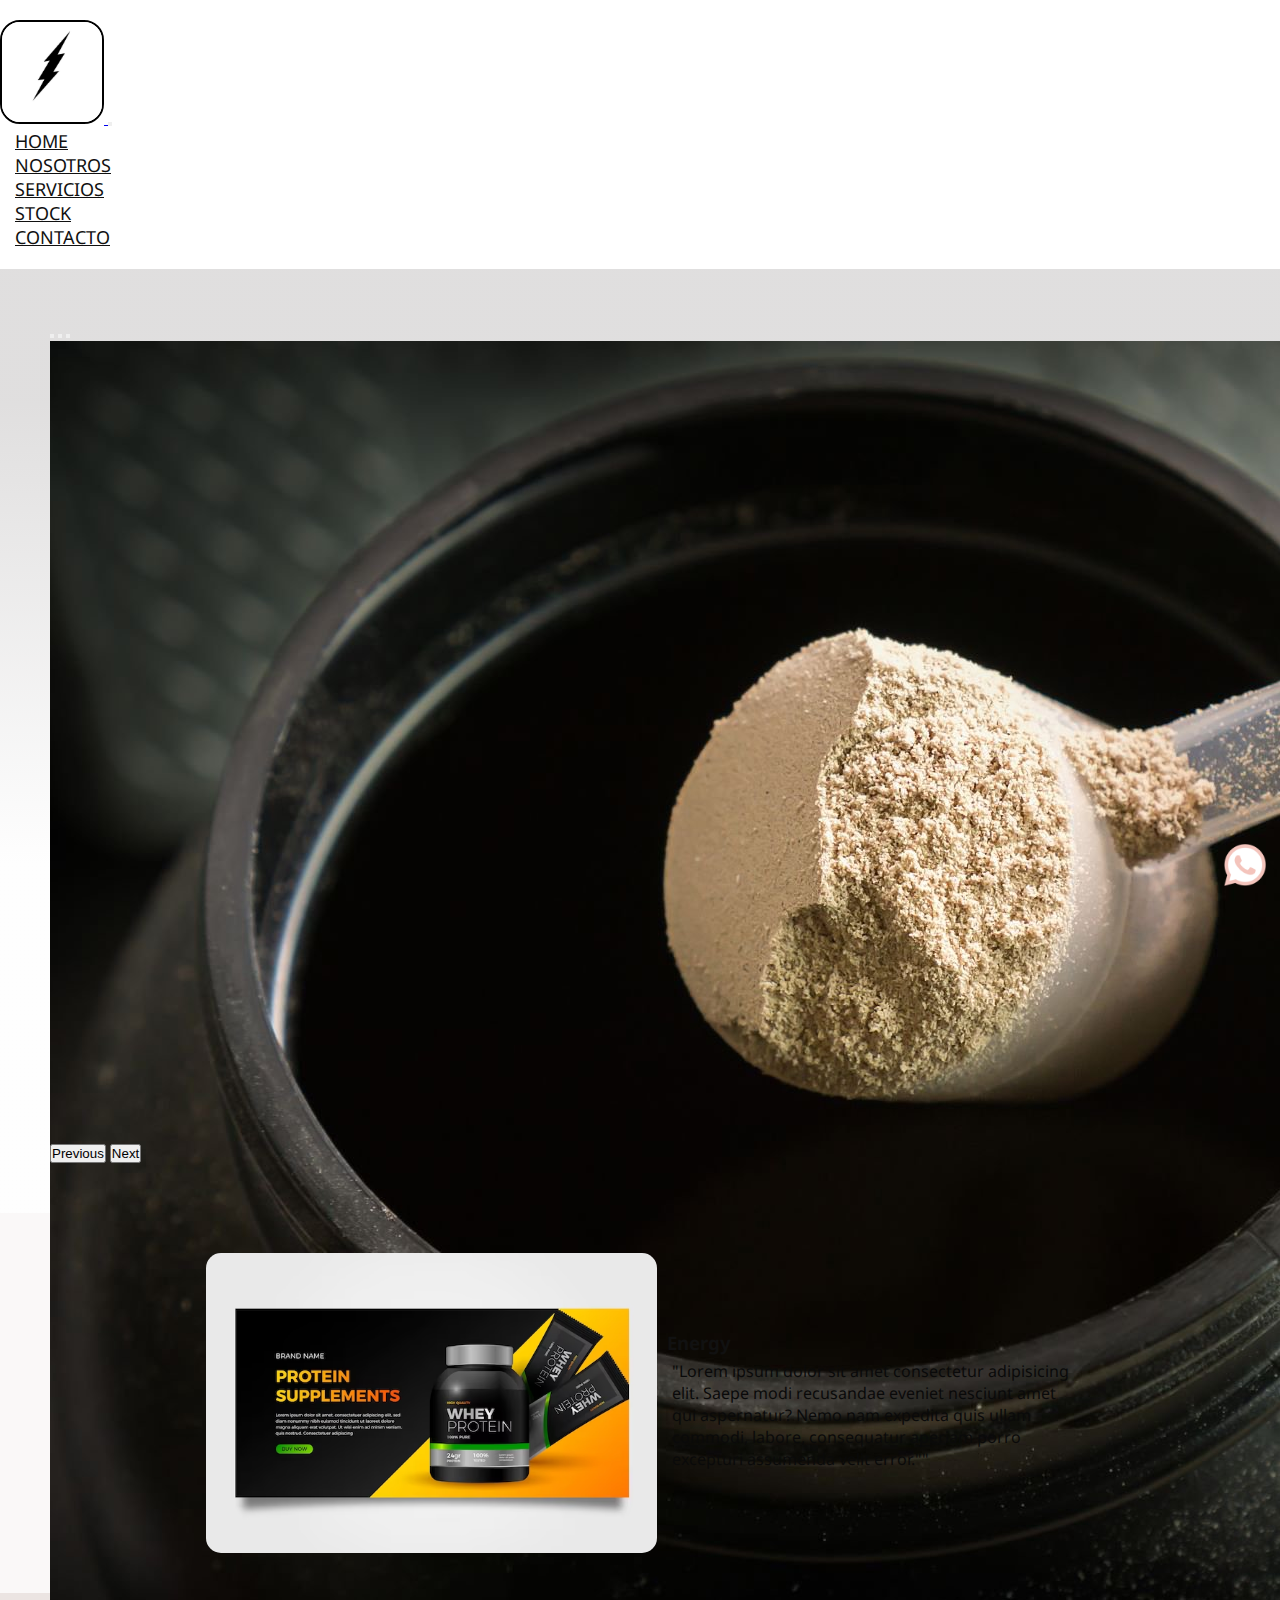
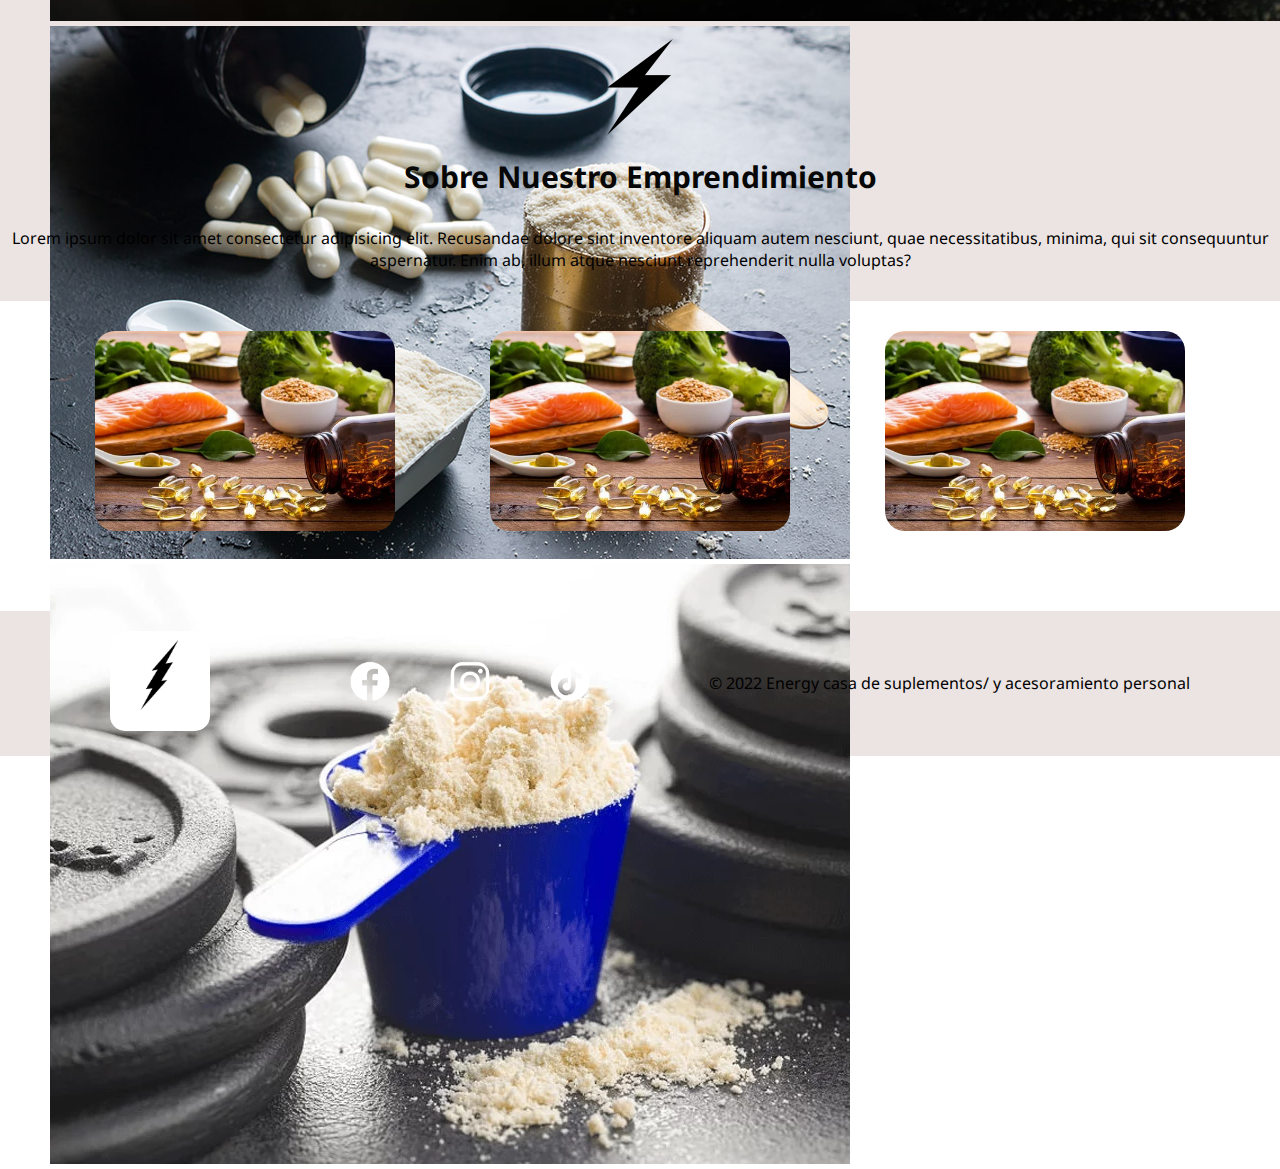
==== commit 0e79547b: "cambios nuevos dia 28/10" ====
--- a/index.html
+++ b/index.html
@@ -6,17 +6,17 @@
     <!--css connexion-->
      <link rel="stylesheet" href="./css/estilo.css">
      <!--fonst-->
- 
      <link rel="preconnect" href="https://fonts.googleapis.com">
-     <link rel="preconnect" href="https://fonts.gstatic.com" crossorigin>
-     <link href="https: //fonts.googleapis.com/css2? family= Catamarán:wght@200 & display=swap" rel="stylesheet">
-
+    <link rel="preconnect" href="https://fonts.gstatic.com" crossorigin>
+    <link href="https://fonts.googleapis.com/css2?family=Noto+Sans:wght@200&display=swap" rel="stylesheet">
      <!--link de booostrap-->
      <link href="https://cdn.jsdelivr.net/npm/bootstrap@5.3.2/dist/css/bootstrap.min.css" rel="stylesheet" 
      integrity="sha384-T3c6CoIi6uLrA9TneNEoa7RxnatzjcDSCmG1MXxSR1GAsXEV/Dwwykc2MPK8M2HN" crossorigin="anonymous">
       <!--iconos de boostrap -->
       <link rel="stylesheet" href="https://cdn.jsdelivr.net/npm/bootstrap-icons@1.11.1/font/bootstrap-icons.css">
-
+    <!-- ANIMACIONES -->
+     <link
+      rel="stylesheet" href="https://cdnjs.cloudflare.com/ajax/libs/animate.css/4.1.1/animate.min.css"/>
 
      <title>energy</title><!--nombre de pagina-->
 </head>
@@ -111,7 +111,18 @@
    </section>
   <!-- termina presentacion! -->
 
-   
+    <!-- INFORMACION  -->
+    <main class="infoEnergy container-fluid">
+      <img src="./img/verctor de rayo.png" alt="rayoo" class="img-fluid"/>
+      <h1 class="animate__animated animate__fadeInUp">Sobre Nuestro Emprendimiento</h1>
+      <p class="parrafo">
+     Lorem ipsum dolor sit amet consectetur adipisicing elit. Recusandae dolore 
+     sint inventore aliquam autem nesciunt, quae necessitatibus, minima, qui sit consequuntur
+      aspernatur. Enim ab, illum atque nesciunt reprehenderit nulla voluptas?
+      </p>
+    </main>
+
+    
 
     <!-- seccion de imagenes -->
     <section class="imagenesOpciones">
--- a/css/estilo.css
+++ b/css/estilo.css
@@ -1,22 +1,19 @@
 /*fuentes de fonts  con el @import y la url de la fuentes que queremos poner */
 /*----tamb lo de media query ---*/
 
-@import url("https://fonts.googleapis.com/css2?family=Josefin+Sans:wght@100;300&family=Raleway:wght@300&display=swap");
-
-
-body{
-  background-color: white;
-  font-family: sans-serif;
-  
-  /* poner una funte nueva */
-}
+
+
+  @import url('https://fonts.googleapis.com/css2?family=Noto+Sans:wght@200&display=swap');
+
+
 *{
   margin: 0;
   padding: 0;
 
 }
-
-
+body{
+  font-family: 'Noto Sans', sans-serif;
+}
 
 
 
@@ -51,9 +48,11 @@
  */
 
   /* Estilo del menú de navegación */
+
   #menu {
-    background-color: #333;
     padding: 20px 0;
+  
+
   }
   
   #menu .navbar-brand img {
@@ -67,6 +66,7 @@
     margin: 0 15px;
     font-size: 18px;
     transition: color 0.3s;
+   
   }
   
   #menu .navbar-nav .nav-link:hover {
@@ -81,7 +81,9 @@
 
 #carouselExampleIndicators {
   padding: 50px;
-  background-color: rgb(104, 101, 101);
+  background-color: rgb(250, 248, 248);
+  background: rgb(245,245,245);
+background: linear-gradient(0deg, rgba(245,245,245,0.10688025210084029) 37%, rgba(152,148,148,0.3029586834733894) 86%);
 }
 
 .carousel-inner {
@@ -100,7 +102,7 @@
   align-items: center;
   gap: 24 px;
   align-self: stretch;
-  background-color: rgb(105, 102, 102)
+  background-color: rgb(250, 248, 248);
   
   
   
@@ -127,17 +129,38 @@
 
 .energy h3{
   margin-left: 10px;
-  color: white;
+  color: rgb(17, 17, 17);
 }
 
 .energy p{
   padding: 5px;
   margin-left: 10px;
-  color: white;
+  color: rgb(10, 10, 10);
 }
 
   /* yermina presentacion */
   
+/* INFORMACION */
+
+.infoEnergy{
+  text-align: center;
+  background-color: #ebe4e2;
+  margin-bottom: 30px; }
+  .infoEnergy p {
+    margin-top: 30px;
+    padding-bottom: 30px; }
+  .infoEnergy h1 {
+    color: #070707;
+    font-size: 30px; }
+  .infoEnergy img {
+    margin-top: 30px;
+    width: 10%; }
+
+
+/* TERMINA INFORMACION */
+
+
+
   /* seccion de imagenes */
   
 
@@ -147,10 +170,13 @@
     justify-content: center;
     justify-content: space-evenly;
     align-items: center;
-    margin-bottom: 60px; }
+    margin-bottom: 60px;
+    
+   
+   }
     .imagenesOpciones img {
       border-radius: 20px;
-      margin-bottom: 30px;
+      margin-bottom: 20px;
       width: 300px;
       transition: height 0.5s, width 0.5s; }
     .imagenesOpciones img:hover {
@@ -222,220 +248,64 @@
 
 /*<<<<<<<<<<<<<<<<<<<<pagina nosotros>>>>>>>>>>>>>>>>>>>>>*/
  
-.contenedor-nosotros{
-/*para poder utilizar grillas */
-display: grid;
-/*grids columnas*/
-grid-template-columns: repeat(3,1fr) ;
-/*grids filas */
-grid-template-rows: repeat(3,auto);
-
-/*espacios entre filas y columnas */
-row-gap: 20px;
-column-gap: 20px;
-background-color: #8c8787;
-padding: 20px;
-}
-
-
-
-.contenedor-nosotros-informacion{
-  grid-column: 1/4;
-  grid-row: 1/2;
-  display: flex;
-  padding: 30px;
-  align-items: flex-start;
+
+.contenedor-nosotros {
+  display: grid;
+  grid-template-columns: repeat(3, 1fr);
+  grid-template-rows: auto;
   gap: 20px;
-  align-self: auto;
-  border-radius: 20px;
+  background-color: #8c8787;
+  padding: 20px;
+}
+
+.contenedor-nosotros-informacion,
+.contenedor-nosotros-informacion2,
+.contenedor-nosotros-informacion3 {
+  display: flex;
+  flex-direction: column;
+  align-items: center;
+  gap: 20px;
   background-color: rgb(245, 242, 242);
-  margin-right: 450px;
-
-}
-
-.nosotros-informacion{
-  display: flex;
-  width: 600px;
-  flex-direction: column;
-  justify-content: center;
-  align-items: center;
-  gap: 30px;
-}
-.nosotros-informacion h3{
-  font-size: 40px;
-  font-weight: 370px;
-  line-height: 35px;
-  text-transform: lowercase;
+  padding: 20px;
+  border-radius: 15px;
+}
+
+.nosotros-informacion h3,
+.nosotros-informacion2 h3,
+.nosotros-informacion3 h3 {
+  font-size: 24px;
+  text-transform: uppercase;
   color: #000;
-}
-.nosotros-informacion p{
-  font-size: 20px;
-  font-weight: normal;
-  padding: 23px;
-  margin-top: 15px;
+  margin: 0;
+}
+
+.nosotros-informacion p,
+.nosotros-informacion2 p,
+.nosotros-informacion3 p {
+  font-size: 16px;
   color: #000;
-}
-
-
-
-.nosotros-informacion-img{
-  display: flex;
-  width: auto;
-  height: auto;
-  flex-direction: column;
-  justify-content: center;
-  align-items: center;
-  gap: 20px;
+  margin: 0;
+}
+
+.nosotros-informacion-img,
+.nosotros-informacion-img2,
+.nosotros-informacion-img3 {
+  display: flex;
+  justify-content: center;
+  align-items: center;
+  background-color: rgb(115, 115, 121);
+  padding: 20px;
   border-radius: 15px;
-
-}
-
-.nosotros-informacion-img img{
-padding: 20px;
-background-color: rgb(115, 115, 121);
-}
-
-
-
-
-
-
-
-
-.contenedor-nosotros-informacion2{
-  grid-column:1/4 ;
-  grid-row: 2/3;
-  display: flex;
-  padding: 30px;
-  align-items: flex-start;
-  gap: 20px;
-  align-self: auto;
-  border-radius: 20px;
-  background-color:  rgb(245, 242, 242);
-  margin-left: 550px;
-}
-
-.nosotros-informacion2{
-  display: flex;
-  width: 600px;
-  flex-direction: column;
-  justify-content: center;
-  align-items: center;
-  gap: 30px;
-
-}
-.nosotros-informacion2 h3{
-  font-size: 40px;
-  font-weight: 370px;
-  line-height: 35px;
-  text-transform: lowercase;
-  color: #000;
-}
-
-.nosotros-informacion2 p{
-  font-size: 20px;
-  font-weight: normal;
-  padding: 23px;
-  margin-top: 15px;
-  color: #000;
-}
-
-
-.nosotros-informacion-img2{
-  display: flex;
-  width: auto;
-  height: auto;
-  flex-direction: column;
-  justify-content: center;
-  align-items: center;
-  gap: 20px;
- border-radius: 15px;
-  
-}
-.nosotros-informacion-img2 img{
-  max-width: 100%;
-  max-height: 100%;
-  border-radius: 15px;
-  padding: 20px;
-  background-color: rgb(115, 115, 121);
-}
-
-
-
-
-
-
-
-
-
-
-.contenedor-nosotros-informacion3{
- 
-  grid-column: 1/4;
-  grid-row: 3/4;
-  display: flex;
-  padding: 30px;
-  align-items: flex-start;
-  gap: 20px;
-  align-self: auto;
-  border-radius: 20px;
-  background-color:  rgb(245, 242, 242);
-  margin-right: 760px;
-}
-
-.nosotros-informacion3{
-  display: flex;
-  width: 500px;
-  flex-direction: column;
-  justify-content: center;
-  align-items: center;
-  gap: 30px;
-
-}
-.nosotros-informacion3 h3{
-  font-size: 40px;
-  font-weight: 370px;
-  line-height: 35px;
-  text-transform: lowercase;
-  color: #000;
-}
-
-.nosotros-informacion3 p{
-  font-size: 20px;
-  font-weight: normal;
-  padding: 23px;
-  margin-top: 15px;
-  color: #000;
-}
-
-
-.nosotros-informacion-img3{
-  display: flex;
-  width: auto;
-  height: auto;
-  flex-direction: column;
-  justify-content: center;
-  align-items: center;
-  gap: 20px;
-  border-radius: 15px;
-  
-}
-
-
+}
+
+.nosotros-informacion-img img,
+.nosotros-informacion-img2 img,
 .nosotros-informacion-img3 img {
   max-width: 100%;
   max-height: 100%;
-  padding: 20px;
-  background-color: rgb(115, 115, 121);
-  border-radius: 15px; /* Puedes aplicar el redondeo alrededor de la imagen si es necesario */
-}
-
-
-
-
-
-
-
+  object-fit: cover;
+  border-radius: 15px;
+}
 
 
 
@@ -504,7 +374,17 @@
 
 /*<<<<<<<<<<<<<<<<<<<<<<<<<<<<<<<<<<<<<<<pagina contacto>>>>>>>>>>>>>>>>>>>>>>>>>*/
 
-
+/*SECCION CONTACTO*/
+.contacto {
+  background-color: #686565c4;
+  text-align: center; }
+  .contacto img {
+    width: 70px;
+    margin-top: 10px; }
+  .contacto h1 {
+    color: #131111;
+    font-size: 30px;
+    padding-bottom: 10px; }
 
 .container-contacto {
   display: flex;
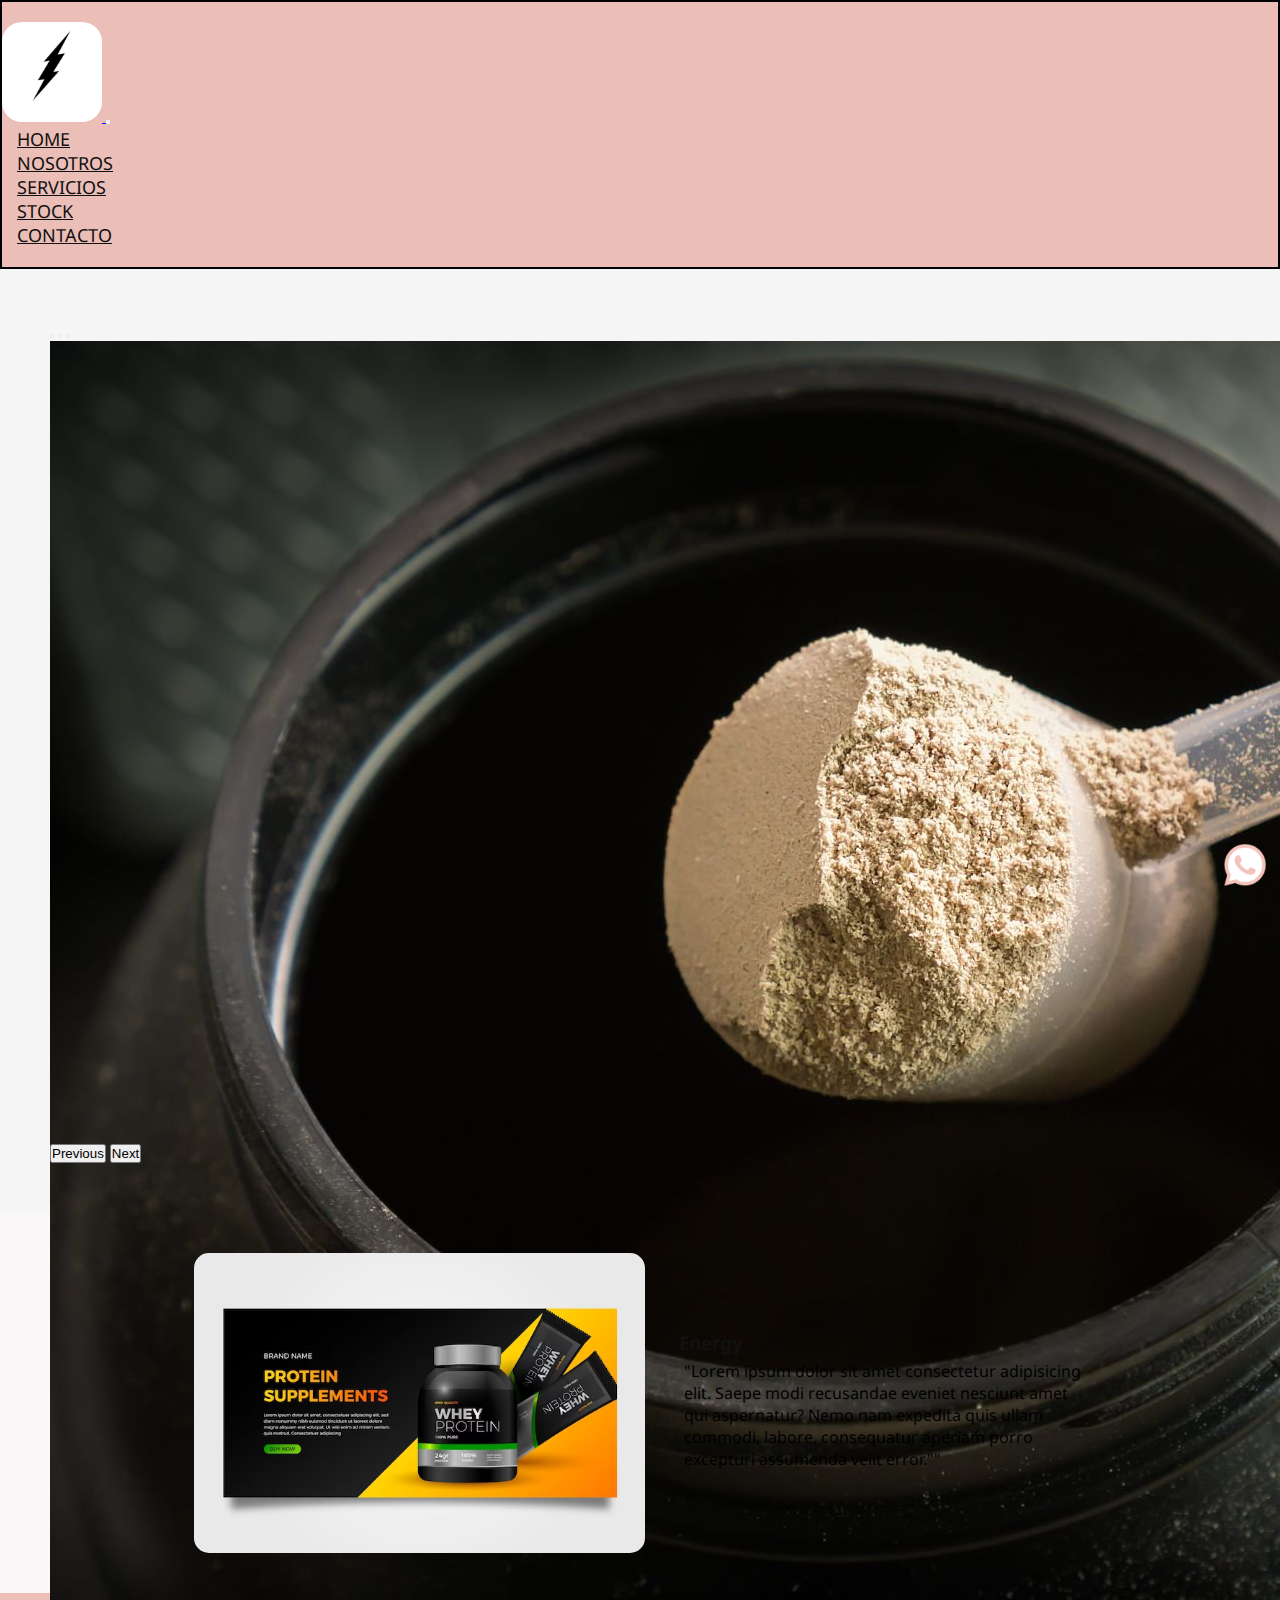
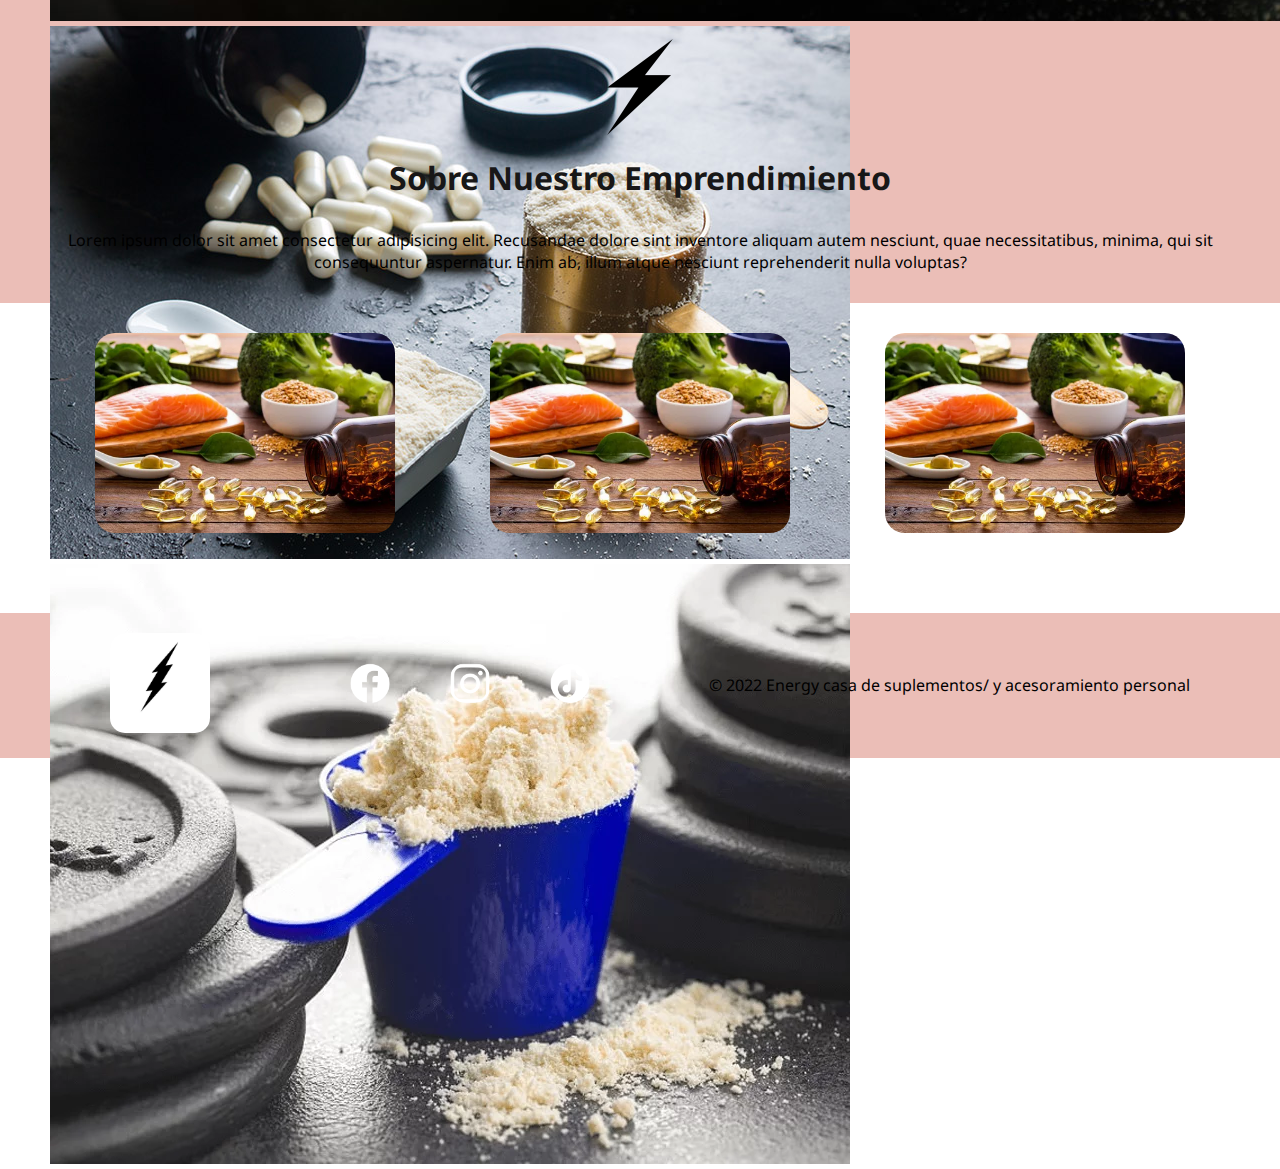
==== commit 8e560d61: "agregando los SEO" ====
--- a/index.html
+++ b/index.html
@@ -4,28 +4,42 @@
     <meta charset="UTF-8">
     <meta name="viewport" content="width=device-width, initial-scale=1.0">
     <!--css connexion-->
-     <link rel="stylesheet" href="./css/estilo.css">
+     <link rel="stylesheet" href="css/estilo.css">
      <!--fonst-->
      <link rel="preconnect" href="https://fonts.googleapis.com">
-    <link rel="preconnect" href="https://fonts.gstatic.com" crossorigin>
-    <link href="https://fonts.googleapis.com/css2?family=Noto+Sans:wght@200&display=swap" rel="stylesheet">
+     <link rel="preconnect" href="https://fonts.gstatic.com" crossorigin>
+     <link href="https://fonts.googleapis.com/css2?family=Noto+Sans:wght@200&display=swap" rel="stylesheet">
      <!--link de booostrap-->
      <link href="https://cdn.jsdelivr.net/npm/bootstrap@5.3.2/dist/css/bootstrap.min.css" rel="stylesheet" 
      integrity="sha384-T3c6CoIi6uLrA9TneNEoa7RxnatzjcDSCmG1MXxSR1GAsXEV/Dwwykc2MPK8M2HN" crossorigin="anonymous">
       <!--iconos de boostrap -->
       <link rel="stylesheet" href="https://cdn.jsdelivr.net/npm/bootstrap-icons@1.11.1/font/bootstrap-icons.css">
-    <!-- ANIMACIONES -->
+     <!-- ANIMACIONES -->
      <link
       rel="stylesheet" href="https://cdnjs.cloudflare.com/ajax/libs/animate.css/4.1.1/animate.min.css"/>
-
-     <title>energy</title><!--nombre de pagina-->
-</head>
+     <!--nombre de pagina-->
+     <title>Energy | CasaSuplemento </title>
+     <!-- Meta keywords -->
+     <meta name="keywords" content="suplementos, tienda de suplementos, nutrición, salud, rendimiento, vitaminas, proteínas, suplementos deportivos">
+     <!-- Meta descripcion -->
+     <meta name="description " content="Tienda en línea de suplementos nutricionales de alta calidad para mejorar tu salud y rendimiento.">
+      <!-- Meta phone -->
+     <meta name="telephone" content="+11222333443"> 
+     <!-- Meta wapp -->
+     <meta name="whatsapp" content="+11222333443">
+     <!-- Meta autor --> 
+     <meta name="author" content="Ulises Ncolas Farias" >
+     <!-- meta GEO -->
+     <meta name="geo.placename" content="Cordoba-Argentina">
+     <!-- logo en pestaña -->
+     <link rel="shortcut icon" href="./img/logo/loguito.jpg" type="image/x-icon">
+    </head>
 <body>
 
 <!-- header -->
 
 
-<header>
+<header class="header">
   <nav class="navbar navbar-expand-lg bg-light" id="menu">
     <div class="container">
       <a class="navbar-brand" href="../index.html" target="_blank">
--- a/css/estilo.css
+++ b/css/estilo.css
@@ -1,236 +1,101 @@
-/*fuentes de fonts  con el @import y la url de la fuentes que queremos poner */
-/*----tamb lo de media query ---*/
-
-
-
-  @import url('https://fonts.googleapis.com/css2?family=Noto+Sans:wght@200&display=swap');
-
-
-*{
+@charset "UTF-8";
+@import url("https://fonts.googleapis.com/css2?family=Noto+Sans:wght@200&display=swap");
+* {
   margin: 0;
   padding: 0;
-
-}
-body{
-  font-family: 'Noto Sans', sans-serif;
-}
-
-
-
-/*---------- index pagina---------- */
+  box-sizing: border-box;
+}
+
+body {
+  font-family: "Noto Sans", sans-serif;
+}
+
+.estilosP, .infoEnergy p, footer .logofooter p {
+  padding-left: 50px;
+  padding-right: 50px;
+  color: black;
+}
 
 /* #menu {
   background-color: #333;
   padding: 20px 0
 }
-
 #menu li > a {  
   font-size :18px;
- 
+
 }
 #menu img {
   padding: 5px;
   max-width: 120px;
- 
+
   background-color: #5a5757;
  border-radius: 5px;
 }
-
 .navbar-nav{
   margin-right: 200px;
 }
-
 .navbar-nav .nav-item{
   margin-left: 20px;
 }
 .nav-link:hover {
   color: gray }
  */
-
-  /* Estilo del menú de navegación */
-
-  #menu {
-    padding: 20px 0;
-  
-
-  }
-  
-  #menu .navbar-brand img {
-    max-width: 120px;
-    border-radius: 20px;
-    border: 2px solid black;
-  }
-  
-  #menu .navbar-nav .nav-link {
-    color: #111111;
-    margin: 0 15px;
-    font-size: 18px;
-    transition: color 0.3s;
-   
-  }
-  
-  #menu .navbar-nav .nav-link:hover {
-    color: #726a6a;
-  }
-  
-
-/* carusel */
-
-.carousel-inner {
-max-height :39rem ; }
-
-#carouselExampleIndicators {
-  padding: 50px;
-  background-color: rgb(250, 248, 248);
-  background: rgb(245,245,245);
-background: linear-gradient(0deg, rgba(245,245,245,0.10688025210084029) 37%, rgba(152,148,148,0.3029586834733894) 86%);
-}
-
-.carousel-inner {
-  max-height :50rem ; 
-
-  }
-
-  
-
-/* empieza presentacion */
-
-#presentacion-conteiner{
-  display:flex;
-  padding: 40px;
-  justify-content: center;
-  align-items: center;
-  gap: 24 px;
-  align-self: stretch;
-  background-color: rgb(250, 248, 248);
-  
-  
-  
-}
-#presentacion-conteiner img{
-  border-radius: 15px;
-  max-width: 45%; 
-  height: auto; 
-  max-height: 300px; 
-
-}
-
-
-.energy{
-  display: flex;
-  flex-direction: column;
-  
-  max-width: 417px; /* Establece un ancho máximo */
-  height: auto; 
-  justify-content: center;
-  align-items:flex-start; 
-  text-align:left; 
-}
-
-.energy h3{
-  margin-left: 10px;
-  color: rgb(17, 17, 17);
-}
-
-.energy p{
-  padding: 5px;
-  margin-left: 10px;
-  color: rgb(10, 10, 10);
-}
-
-  /* yermina presentacion */
-  
-/* INFORMACION */
-
-.infoEnergy{
-  text-align: center;
-  background-color: #ebe4e2;
-  margin-bottom: 30px; }
-  .infoEnergy p {
-    margin-top: 30px;
-    padding-bottom: 30px; }
-  .infoEnergy h1 {
-    color: #070707;
-    font-size: 30px; }
-  .infoEnergy img {
-    margin-top: 30px;
-    width: 10%; }
-
-
-/* TERMINA INFORMACION */
-
-
-
-  /* seccion de imagenes */
-  
-
-  .imagenesOpciones {
-    display: flex;
-    flex-wrap: wrap;
-    justify-content: center;
-    justify-content: space-evenly;
-    align-items: center;
-    margin-bottom: 60px;
-    
-   
-   }
-    .imagenesOpciones img {
-      border-radius: 20px;
-      margin-bottom: 20px;
-      width: 300px;
-      transition: height 0.5s, width 0.5s; }
-    .imagenesOpciones img:hover {
-      width: 350px; }
-  /* termina seccion de imagenes  */
-  
-  
-/* boton de wpp */
-
-.botonWhatsApp img {
-  width: 50px;
-  height: 50px;
-  position: fixed;
-  bottom: 10px;
-  right: 10px; }
-
-
-
+/* Estilo del menú de navegación */
+.header {
+  background-color: #ebbeb7;
+}
+.header #menu {
+  padding: 20px 0;
+  border: 2px solid black;
+}
+.header #menu .navbar-brand img {
+  max-width: 120px;
+  border-radius: 20px;
+}
+.header #menu .navbar-nav .nav-link {
+  color: #111111;
+  margin: 0 15px;
+  font-size: 18px;
+  transition: color 0.3s;
+}
+.header #menu .navbar-nav .nav-link:hover {
+  color: #726a6a;
+}
+
+.estilosP, .infoEnergy p, footer .logofooter p {
+  padding-left: 50px;
+  padding-right: 50px;
+  color: black;
+}
 
 /* footer */
-
-
 footer {
-  background-color: #ebe4e2;
+  background-color: #ebbeb7;
   display: flex;
   flex-wrap: wrap;
   justify-content: space-evenly;
   align-items: center;
 }
-
 footer .Iconos ul {
   list-style: none;
   padding: 0;
   display: flex;
   align-items: center;
 }
-
 footer .Iconos ul li {
-  display: inline-block; /* Cambiado de "flex" a "inline-block" */
+  display: inline-block;
   text-align: center;
-  margin: 0 10px; /* Agregado margen para separar los íconos */
-}
-
+  margin: 0 10px;
+}
 footer .Iconos ul li img {
   width: 40px;
   height: 40px;
   transition: height 0.5s, width 0.5s;
 }
-
 footer .Iconos ul li img:hover {
   width: 50px;
   height: 50px;
 }
-
 footer img {
   width: 100px;
   height: 100px;
@@ -238,23 +103,205 @@
   border-radius: 15px;
 }
 
-
-
-
-
-
-
-
-
-/*<<<<<<<<<<<<<<<<<<<<pagina nosotros>>>>>>>>>>>>>>>>>>>>>*/
- 
-
+/* EMPIEZA FOOTER */
+footer .logofooter a img {
+  width: 100px;
+  height: 100px;
+  border-radius: 15px;
+}
+footer .logofooter .Iconos ul {
+  list-style: none;
+  padding: 0;
+  display: flex;
+  align-items: center;
+}
+footer .logofooter .Iconos ul li a img {
+  width: 40px;
+  height: 40px;
+  transition: height 0.5s, width 0.5s;
+}
+footer .logofooter .Iconos ul li a img:hover {
+  width: 50px;
+  height: 50px;
+}
+footer .logofooter p {
+  font-size: 12px;
+}
+
+/* TERMINA FOOTER */
+/* SECCIÓN CONTACTO */
+.estilosP, .infoEnergy p, footer .logofooter p {
+  padding-left: 50px;
+  padding-right: 50px;
+  color: black;
+}
+
+.contacto {
+  background-color: #ebbeb7;
+  text-align: center;
+}
+.contacto img {
+  width: 70px;
+  margin-top: 10px;
+}
+.contacto h1 {
+  color: #050505;
+  font-size: 30px;
+  margin-top: 10px;
+  margin-bottom: 5px;
+  animation-name: texto;
+  animation-duration: 2s;
+  font-size: 30px;
+  padding-bottom: 10px;
+}
+
+.container-contacto {
+  display: flex;
+  flex-wrap: wrap;
+  justify-content: center;
+  margin: 20px;
+  background-color: #fff;
+  box-shadow: 0 0 10px rgba(0, 0, 0, 0.1);
+  padding: 20px;
+}
+.container-contacto .map {
+  flex: 1;
+  margin: 10px;
+}
+.container-contacto .form {
+  flex: 1;
+  margin: 10px;
+}
+.container-contacto .form h2 {
+  font-size: 28px;
+  color: #333;
+}
+.container-contacto .form label {
+  font-weight: bold;
+  color: #444;
+}
+.container-contacto .form input,
+.container-contacto .form textarea {
+  width: 100%;
+  padding: 10px;
+  margin: 5px 0;
+  border: 1px solid #ccc;
+  border-radius: 4px;
+}
+.container-contacto .form button {
+  background-color: #333;
+  color: #fff;
+  border: none;
+  padding: 12px 24px;
+  cursor: pointer;
+}
+
+.estilosP, .infoEnergy p, footer .logofooter p {
+  padding-left: 50px;
+  padding-right: 50px;
+  color: black;
+}
+
+/* Carusel */
+#carouselExampleIndicators {
+  padding: 50px;
+  background-color: rgb(250, 248, 248);
+  background: rgb(245, 245, 245);
+  background: linear-gradient(0deg, rgba(245, 245, 245, 0.1068802521) 37%, rgba(152, 148, 148, 0.3029586835) 86);
+}
+#carouselExampleIndicators .carousel-inner {
+  max-height: 50rem;
+}
+
+/* Empieza presentación */
+#presentacion-conteiner {
+  display: flex;
+  padding: 40px;
+  justify-content: center;
+  align-items: center;
+  gap: 24px;
+  align-self: stretch;
+  background-color: rgb(250, 248, 248);
+}
+#presentacion-conteiner img {
+  border-radius: 15px;
+  max-width: 45%;
+  height: auto;
+  max-height: 300px;
+}
+#presentacion-conteiner .energy {
+  display: flex;
+  flex-direction: column;
+  max-width: 417px; /* Establece un ancho máximo */
+  height: auto;
+  justify-content: center;
+  align-items: flex-start;
+  text-align: left;
+}
+#presentacion-conteiner .energy h3 {
+  margin-left: 10px;
+  color: rgb(17, 17, 17);
+}
+#presentacion-conteiner .energy p {
+  padding: 5px;
+  margin-left: 10px;
+  color: black;
+}
+
+/* Termina presentación */
+/* Información */
+.infoEnergy {
+  text-align: center;
+  background-color: #ebbeb7;
+  margin-bottom: 30px;
+}
+.infoEnergy p {
+  margin-top: 30px;
+  padding-bottom: 30px;
+}
+.infoEnergy h1 {
+  color: #181717;
+}
+.infoEnergy img {
+  color: black;
+  margin-top: 30px;
+  width: 10%;
+}
+
+/* Termina información */
+/* Sección de imágenes */
+.imagenesOpciones {
+  display: flex;
+  flex-wrap: wrap;
+  justify-content: center;
+  justify-content: space-evenly;
+  align-items: center;
+  margin-bottom: 60px;
+}
+.imagenesOpciones img {
+  border-radius: 20px;
+  margin-bottom: 20px;
+  width: 300px;
+  transition: height 0.5s, width 0.5s;
+}
+.imagenesOpciones img:hover {
+  width: 350px;
+}
+
+/* Termina sección de imágenes */
+.estilosP, footer .logofooter p, .infoEnergy p {
+  padding-left: 50px;
+  padding-right: 50px;
+  color: black;
+}
+
+/* Página Nosotros */
 .contenedor-nosotros {
   display: grid;
   grid-template-columns: repeat(3, 1fr);
   grid-template-rows: auto;
   gap: 20px;
-  background-color: #8c8787;
+  background-color: rgba(165, 159, 157, 0.6235294118);
   padding: 20px;
 }
 
@@ -297,7 +344,6 @@
   padding: 20px;
   border-radius: 15px;
 }
-
 .nosotros-informacion-img img,
 .nosotros-informacion-img2 img,
 .nosotros-informacion-img3 img {
@@ -307,47 +353,26 @@
   border-radius: 15px;
 }
 
-
-
-
-/*<<<<<<<<<<<<<<<<<<<<pagina stock>>>>>>>>>>>>>>>>>>>>>*/
-
-.conteiner-stock{
-  padding: 20px;
-  background-color: #5a5757;
-  background-image:  linear-gradient(to right,gray, black);
-}
-
-.stockCards .card {
-  margin: 20px;
-  border-color: rgb(14, 13, 13); }
-
-.stockCards p {
-  font-weight: bold;
-  color: #080808; }
-
-.stockCards .btn {
-  background-color: #636160;
-  border-color: #080808; }
-
-
-/*<<<<<<<<<<<<<<<<<<<<<<<<<<<<<<<<<<<<<<<pagina servicios>>>>>>>>>>>>>>>>>>>>>>>>>*/
-
-
+/* Termina Página Nosotros */
+.estilosP, footer .logofooter p, .infoEnergy p {
+  padding-left: 50px;
+  padding-right: 50px;
+  color: black;
+}
+
+/* Página de Servicios */
 .about-section, .today-section {
-  background-color: #726a6a;
+  background-color: rgba(165, 159, 157, 0.6235294118);
   padding: 80px 0;
 }
-
-.row-servicios {
+.about-section .row-servicios, .today-section .row-servicios {
   display: flex;
   justify-content: center;
   align-items: center;
   gap: 18px;
   align-self: stretch;
 }
-
-.nuestros-servicios, .descripcion, .titulo-parrafo, .foto {
+.about-section .row-servicios .nuestros-servicios, .about-section .row-servicios .descripcion, .about-section .row-servicios .titulo-parrafo, .about-section .row-servicios .foto, .today-section .row-servicios .nuestros-servicios, .today-section .row-servicios .descripcion, .today-section .row-servicios .titulo-parrafo, .today-section .row-servicios .foto {
   display: flex;
   flex-direction: column;
   justify-content: center;
@@ -355,80 +380,61 @@
   padding: 20px;
   gap: 10px;
 }
-
-.nuestros-servicios h2, .nuestros-servicios h4, .titulo-parrafo h2 {
+.about-section .row-servicios .nuestros-servicios h2, .about-section .row-servicios .nuestros-servicios h4, .about-section .row-servicios .descripcion h2, .about-section .row-servicios .descripcion h4, .about-section .row-servicios .titulo-parrafo h2, .about-section .row-servicios .titulo-parrafo h4, .about-section .row-servicios .foto h2, .about-section .row-servicios .foto h4, .today-section .row-servicios .nuestros-servicios h2, .today-section .row-servicios .nuestros-servicios h4, .today-section .row-servicios .descripcion h2, .today-section .row-servicios .descripcion h4, .today-section .row-servicios .titulo-parrafo h2, .today-section .row-servicios .titulo-parrafo h4, .today-section .row-servicios .foto h2, .today-section .row-servicios .foto h4 {
   color: #fff;
 }
-
-.descripcion, .titulo-parrafo p {
-  color: #fff;
+.about-section .row-servicios .nuestros-servicios p, .about-section .row-servicios .descripcion p, .about-section .row-servicios .titulo-parrafo p, .about-section .row-servicios .foto p, .today-section .row-servicios .nuestros-servicios p, .today-section .row-servicios .descripcion p, .today-section .row-servicios .titulo-parrafo p, .today-section .row-servicios .foto p {
+  color: black;
   max-width: 417px;
 }
-
-.foto img {
+.about-section .row-servicios .nuestros-servicios .foto img, .about-section .row-servicios .descripcion .foto img, .about-section .row-servicios .titulo-parrafo .foto img, .about-section .row-servicios .foto .foto img, .today-section .row-servicios .nuestros-servicios .foto img, .today-section .row-servicios .descripcion .foto img, .today-section .row-servicios .titulo-parrafo .foto img, .today-section .row-servicios .foto .foto img {
   border-radius: 25px;
   padding: 20px;
   background-color: #ebe4e2;
 }
 
-
-/*<<<<<<<<<<<<<<<<<<<<<<<<<<<<<<<<<<<<<<<pagina contacto>>>>>>>>>>>>>>>>>>>>>>>>>*/
-
-/*SECCION CONTACTO*/
-.contacto {
-  background-color: #686565c4;
-  text-align: center; }
-  .contacto img {
-    width: 70px;
-    margin-top: 10px; }
-  .contacto h1 {
-    color: #131111;
-    font-size: 30px;
-    padding-bottom: 10px; }
-
-.container-contacto {
-  display: flex;
-  flex-wrap: wrap;
-  justify-content: center;
+/* Termina Página de Servicios */
+.estilosP, footer .logofooter p, .infoEnergy p {
+  padding-left: 50px;
+  padding-right: 50px;
+  color: black;
+}
+
+/* Página de Stock */
+.conteiner-stock {
+  padding: 20px;
+  background-color: #5a5757;
+  background-image: linear-gradient(to right, gray, black);
+}
+.conteiner-stock .stockCards .card {
   margin: 20px;
-  background-color: #fff;
-  box-shadow: 0 0 10px rgba(0, 0, 0, 0.1);
-  padding: 20px;
-}
-
-.map {
-  flex: 1;
-  margin: 10px;
-}
-
-.form {
-  flex: 1;
-  margin: 10px;
-}
-
-.form h2 {
-  font-size: 28px;
-  color: #333;
-}
-
-.form label {
+  border-color: rgb(14, 13, 13);
+}
+.conteiner-stock .stockCards .card p {
   font-weight: bold;
-  color: #444;
-}
-
-.form input,
-.form textarea {
-  width: 100%;
-  padding: 10px;
-  margin: 5px 0;
-  border: 1px solid #ccc;
-  border-radius: 4px;
-}
-
-.form button {
-  background-color: #333;
-  color: #fff;
-  border: none;
-  padding: 12px 24px;
-  cursor: pointer;
-}
+  color: #080808;
+}
+.conteiner-stock .stockCards .card .btn {
+  background-color: rgba(165, 159, 157, 0.6235294118);
+  border-color: #080808;
+  color: #080808;
+}
+
+/* Termina Página de Stock */
+/* BOTON WHATSAPP */
+.botonWhatsApp a img {
+  width: 50px;
+  height: 50px;
+  position: fixed;
+  bottom: 10px;
+  right: 10px;
+}
+
+/* TERMINA BOTON WHATSAPP */
+.estilosP, footer .logofooter p, .infoEnergy p {
+  padding-left: 50px;
+  padding-right: 50px;
+  color: black;
+}
+
+/*# sourceMappingURL=estilo.css.map */
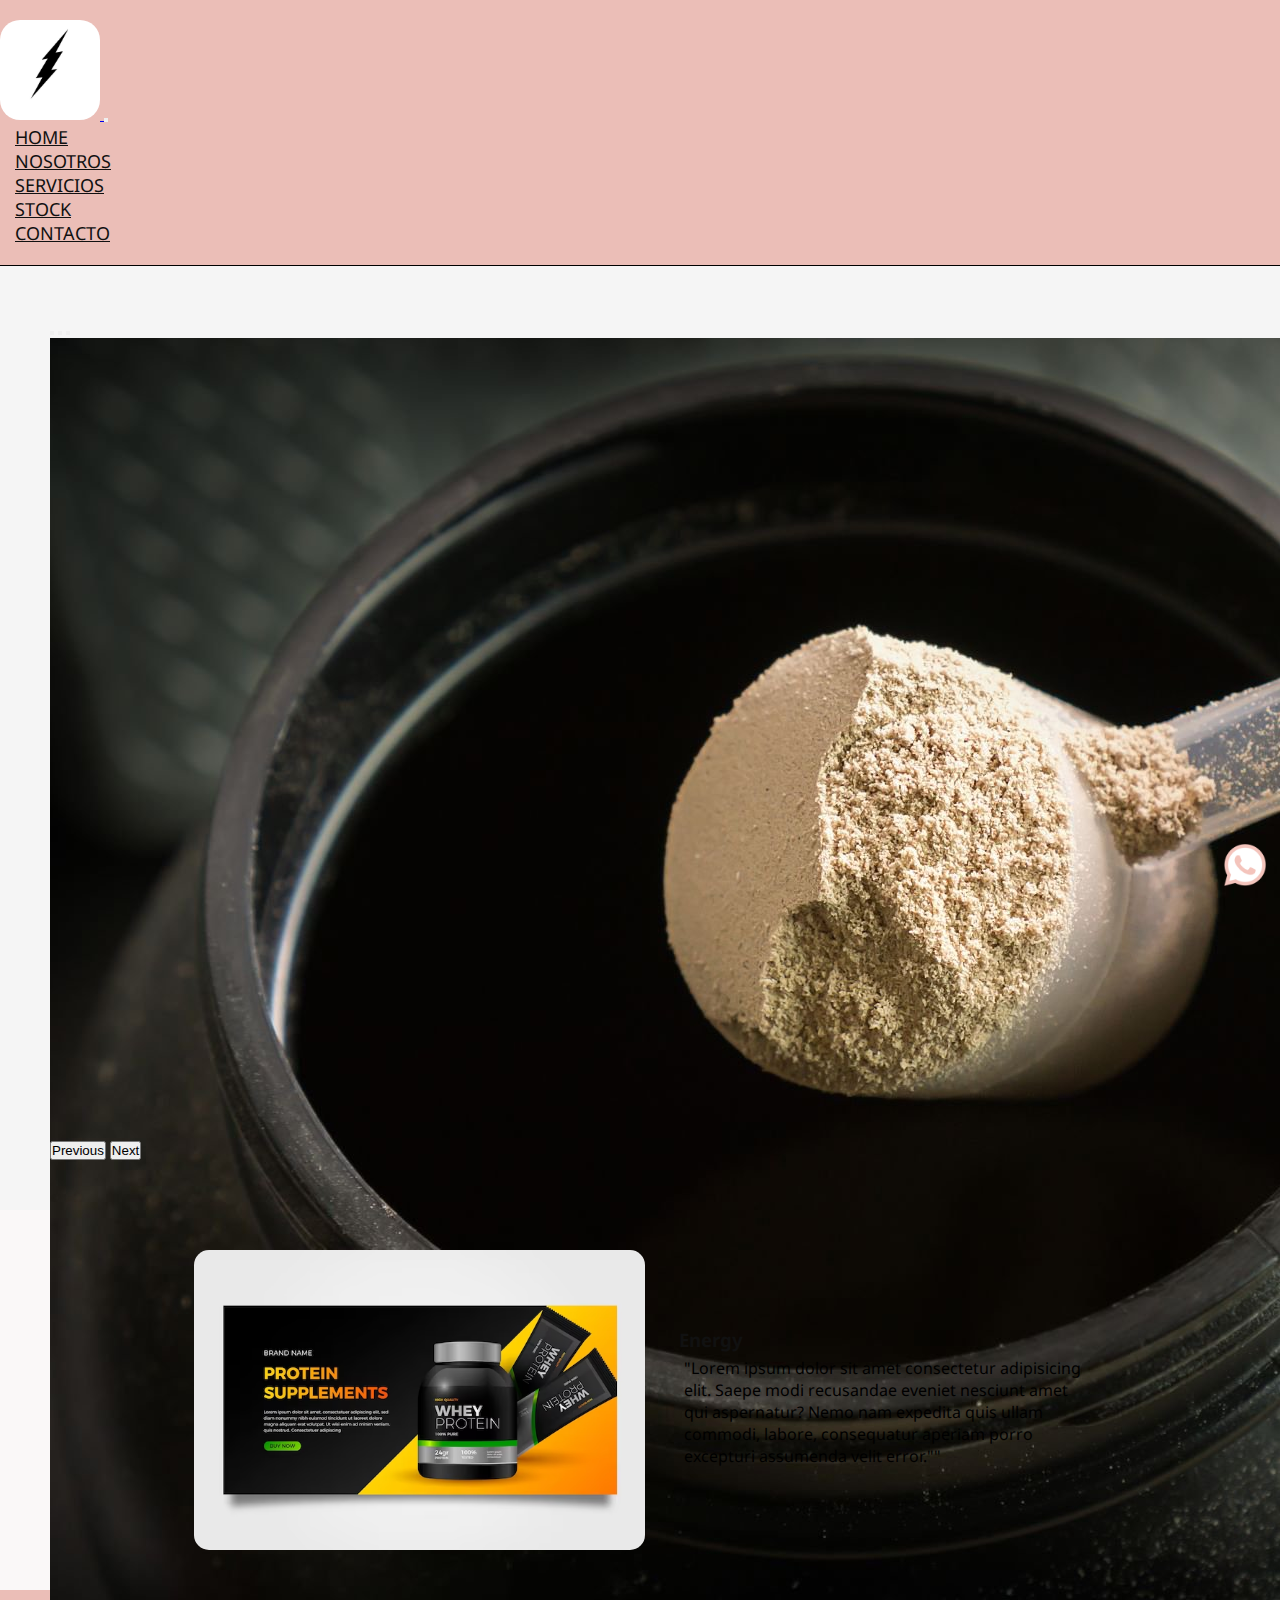
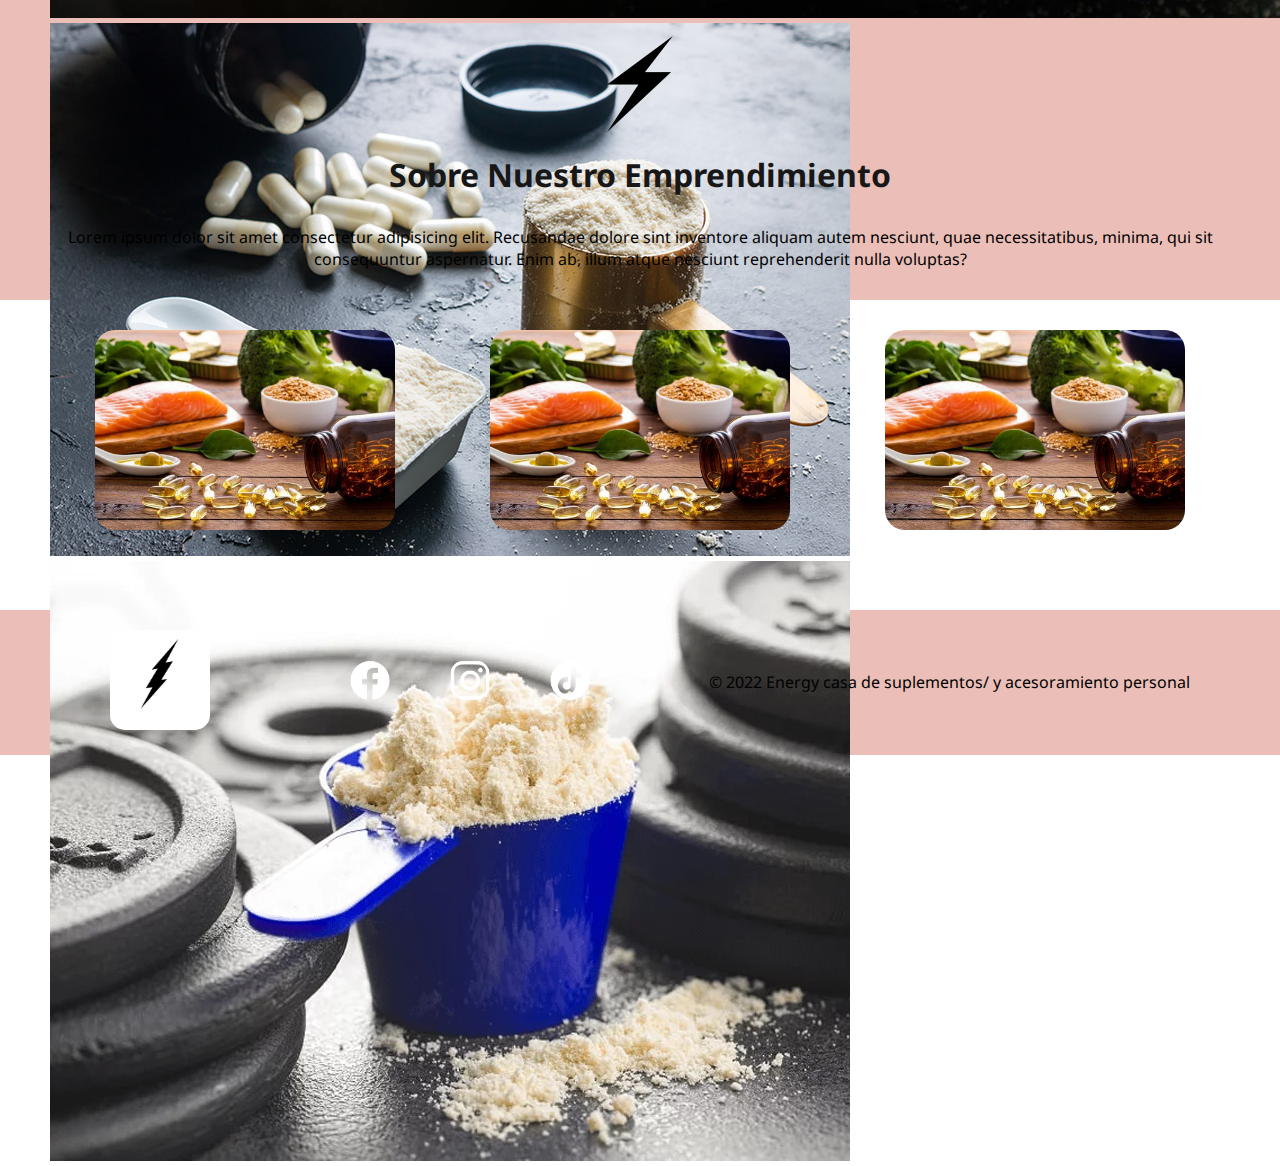
==== commit 54b9e780: "intentando algo" ====
--- a/index.html
+++ b/index.html
@@ -17,6 +17,8 @@
      <!-- ANIMACIONES -->
      <link
       rel="stylesheet" href="https://cdnjs.cloudflare.com/ajax/libs/animate.css/4.1.1/animate.min.css"/>
+    
+     
      <!--nombre de pagina-->
      <title>Energy | CasaSuplemento </title>
      <!-- Meta keywords -->
@@ -147,7 +149,8 @@
 <!-- termina seccion de imagenes -->
 
 
-     
+
+  
 <!-- BOTON WHATSAPP -->
      <div class="botonWhatsApp">
       <a href="#"><img src="./img/logowpp/whatsapp icon.png" alt="whatsapp" /></a>
--- a/css/estilo.css
+++ b/css/estilo.css
@@ -46,7 +46,7 @@
 }
 .header #menu {
   padding: 20px 0;
-  border: 2px solid black;
+  border-bottom: 1px solid black;
 }
 .header #menu .navbar-brand img {
   max-width: 120px;
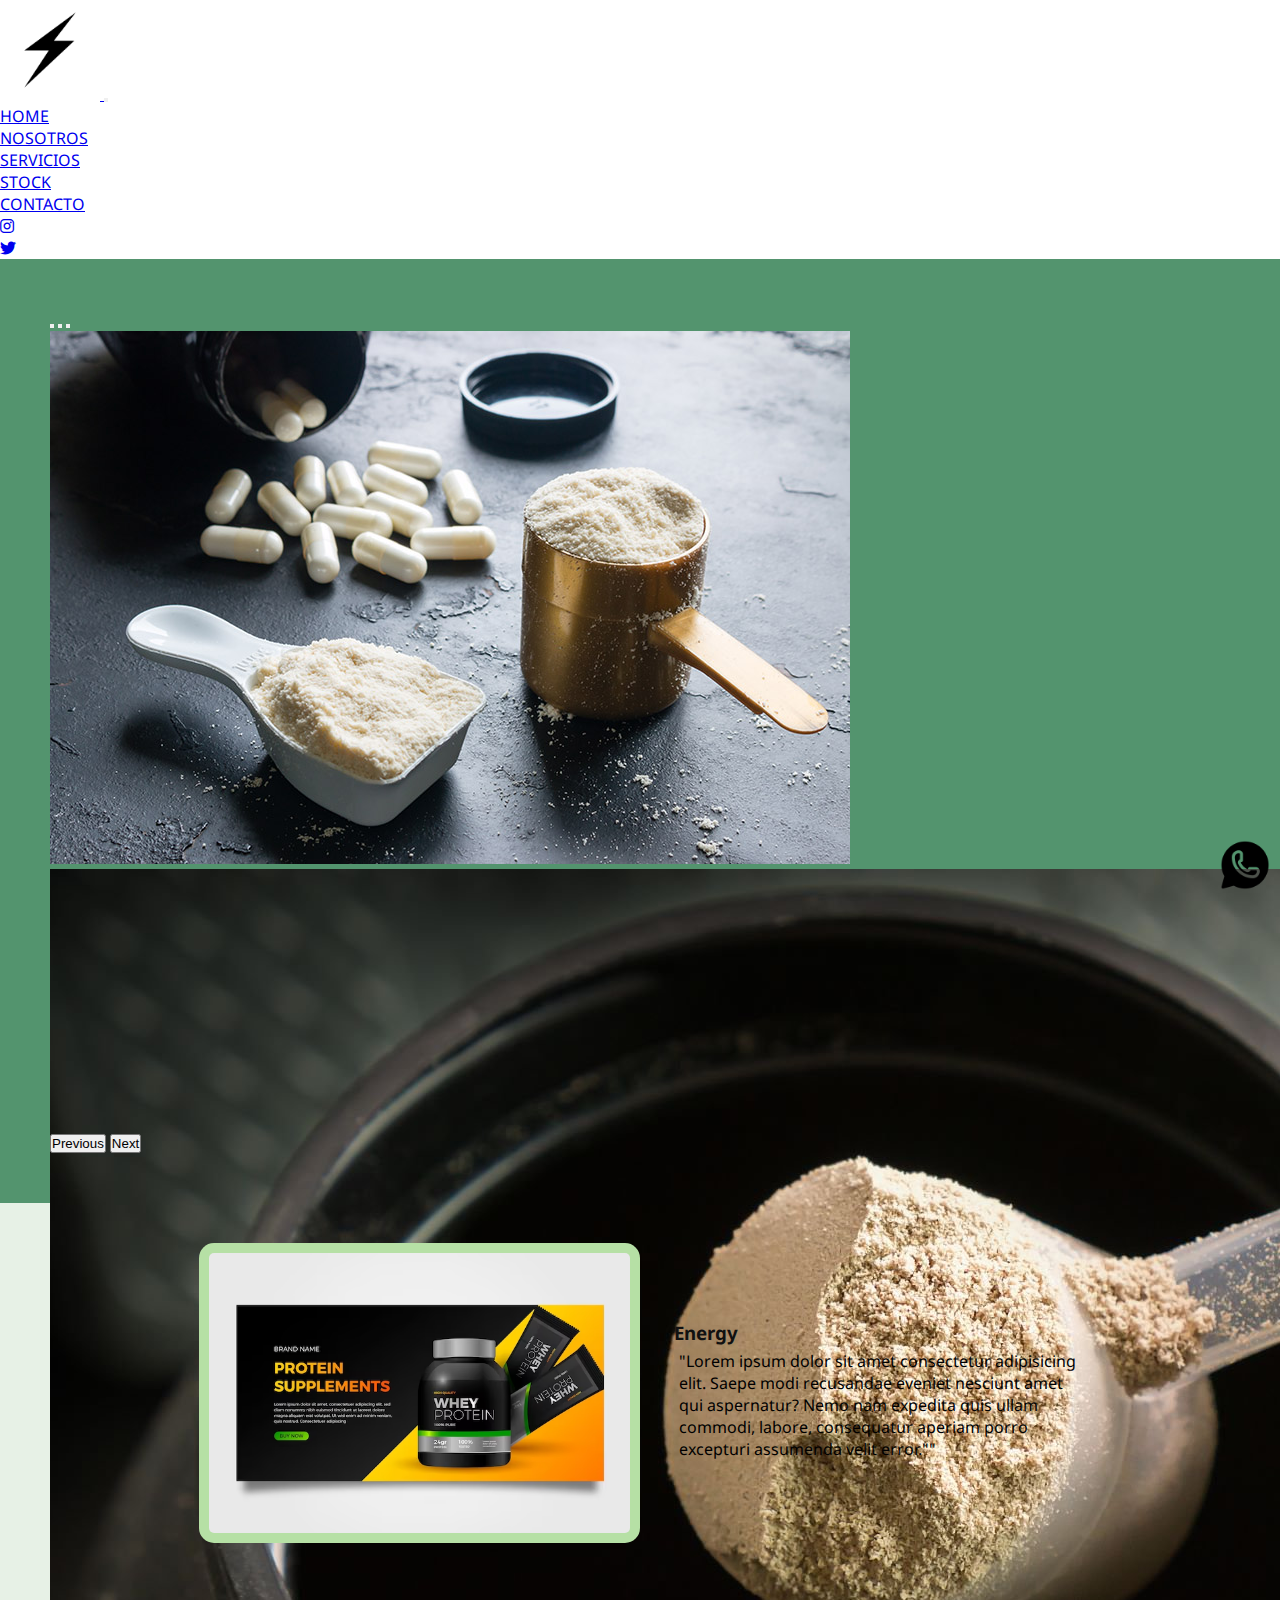
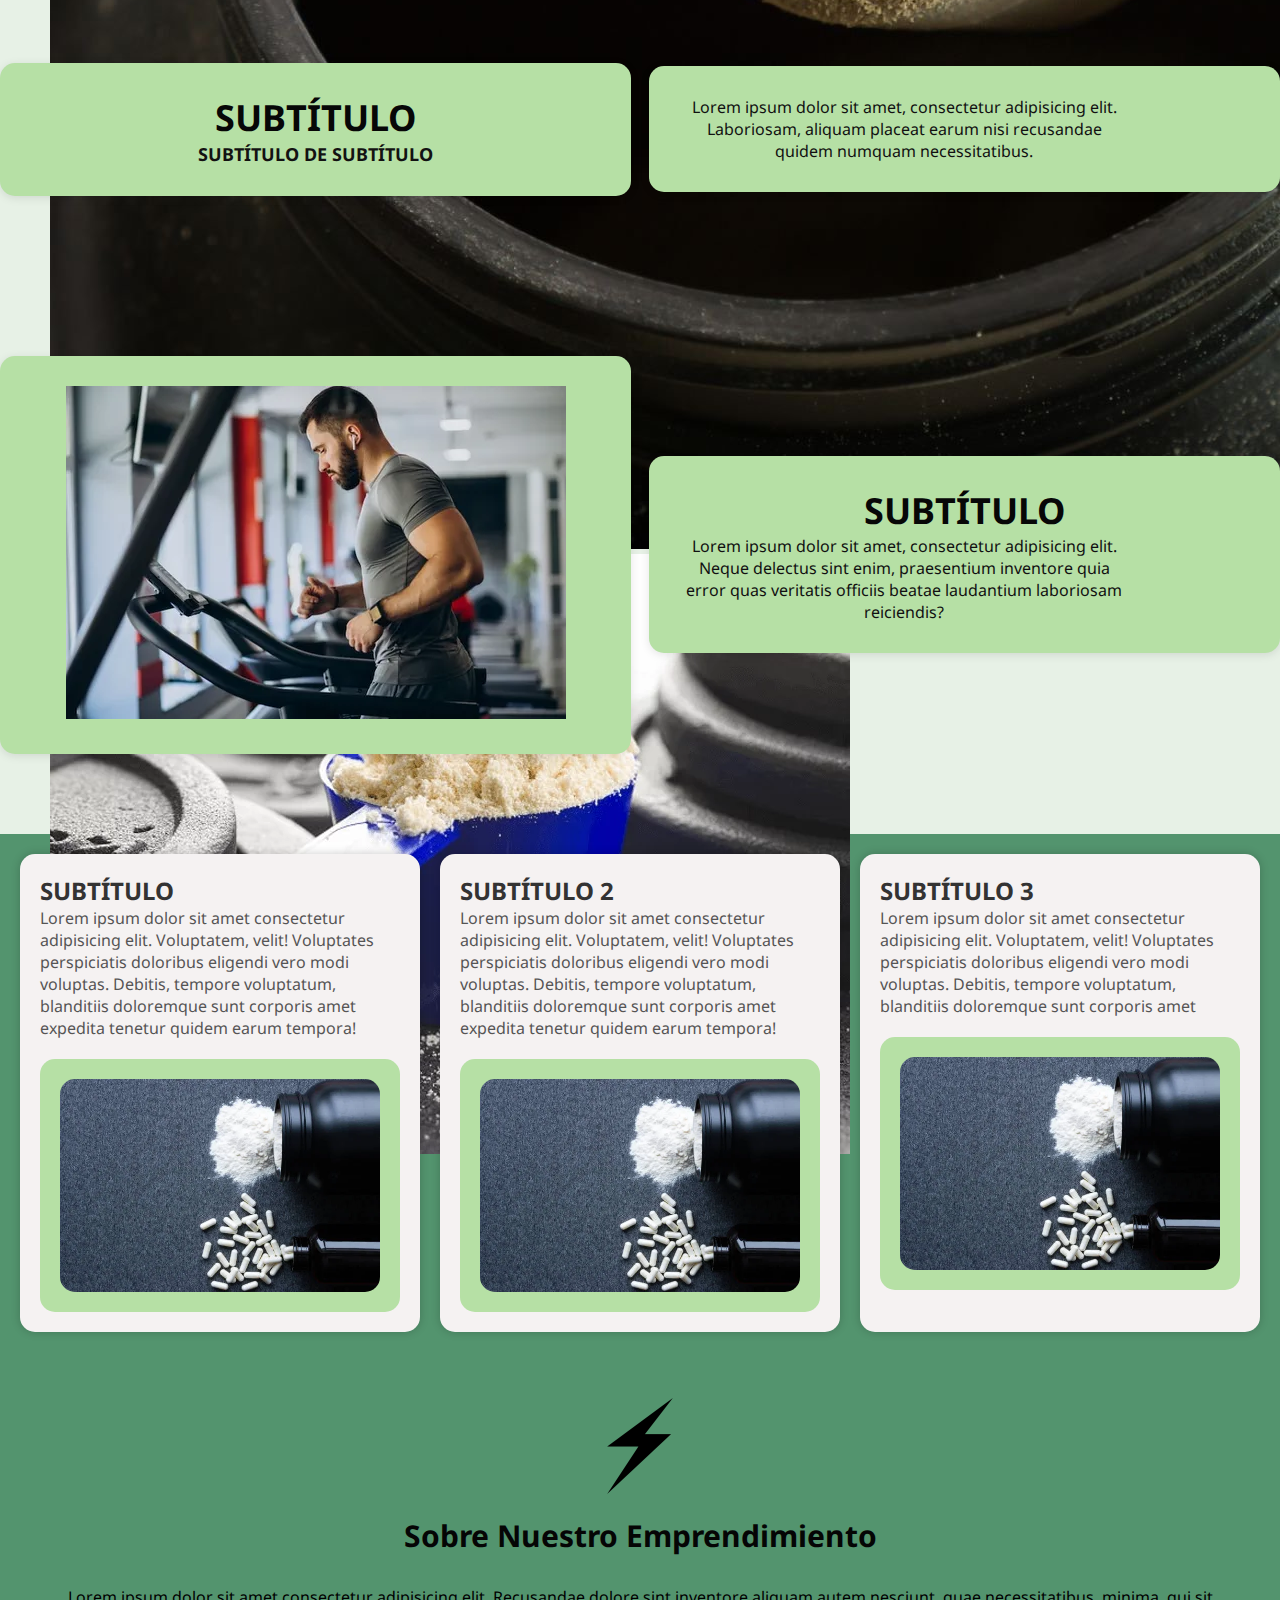
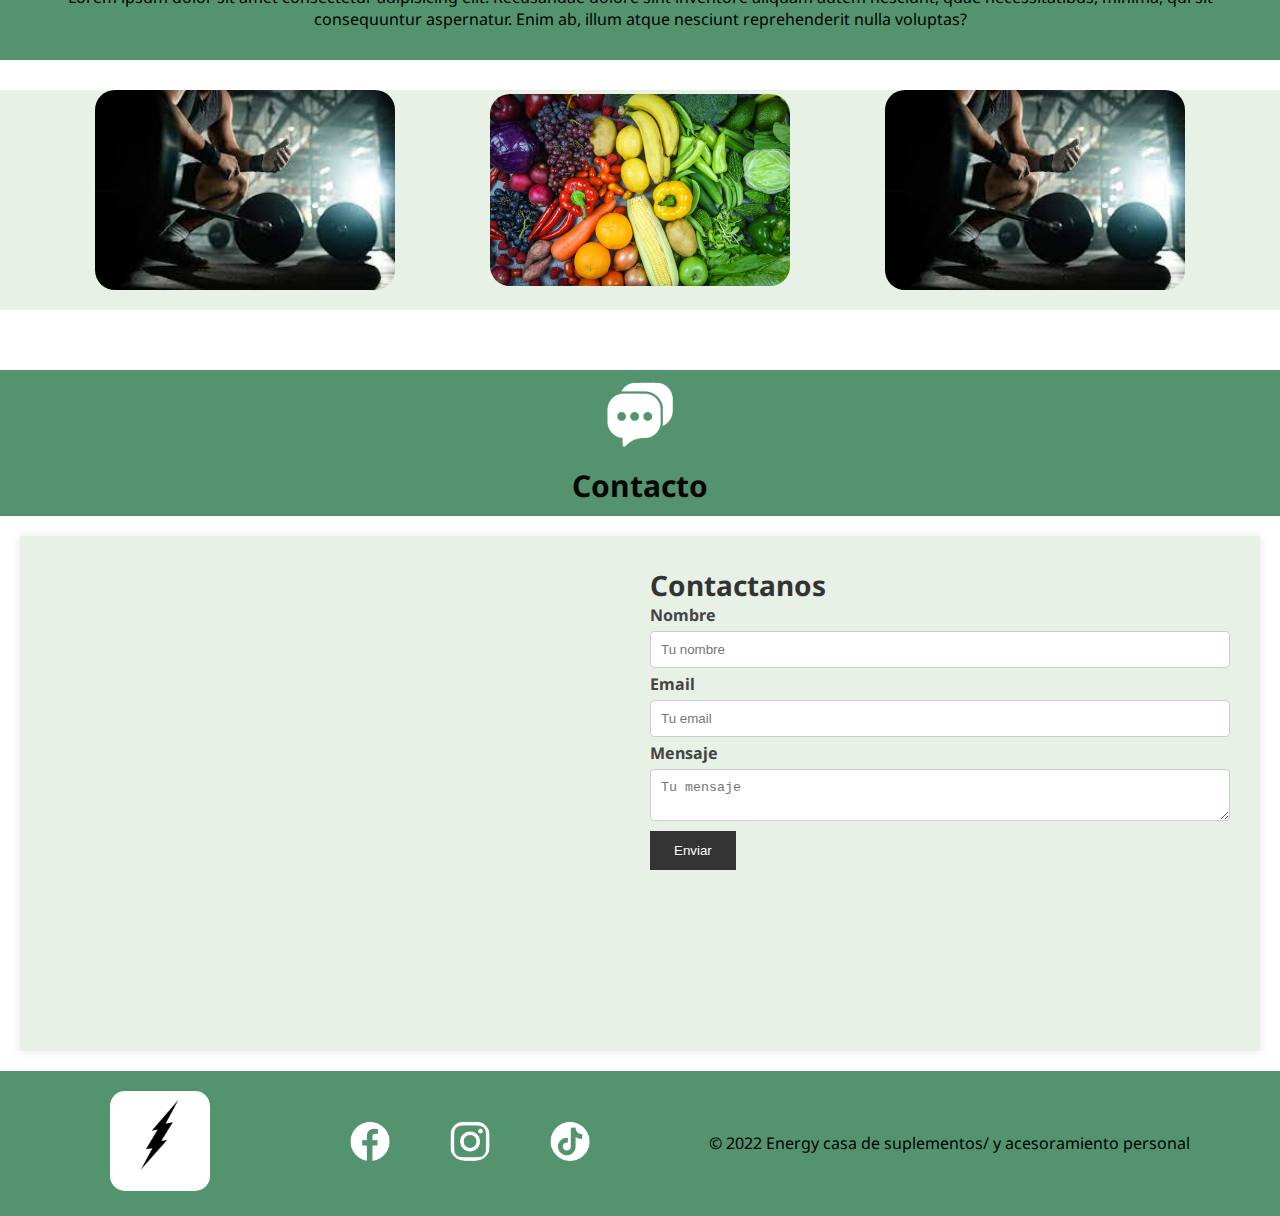
==== commit efd13a72: "cambios antes antes de entregar el proyecto final" ====
--- a/index.html
+++ b/index.html
@@ -17,7 +17,8 @@
      <!-- ANIMACIONES -->
      <link
       rel="stylesheet" href="https://cdnjs.cloudflare.com/ajax/libs/animate.css/4.1.1/animate.min.css"/>
-    
+      <link rel="stylesheet" href="https://cdnjs.cloudflare.com/ajax/libs/font-awesome/6.1.0/css/all.min.css">
+
      
      <!--nombre de pagina-->
      <title>Energy | CasaSuplemento </title>
@@ -41,11 +42,11 @@
 <!-- header -->
 
 
-<header class="header">
+<header >
   <nav class="navbar navbar-expand-lg bg-light" id="menu">
     <div class="container">
       <a class="navbar-brand" href="../index.html" target="_blank">
-        <img src="./img/logo/loguito.jpg" alt="logo" style="width:100px;">
+        <img src="img/index/verctor de rayo.png" alt="logo" style="width:100px;">
       </a>
       <button class="navbar-toggler" type="button" data-bs-toggle="collapse" data-bs-target="#navbarSupportedContent" aria-controls="navbarSupportedContent" aria-expanded="false" aria-label="Toggle navigation">
         <span class="navbar-toggler-icon"></span>
@@ -66,6 +67,16 @@
           </li>
           <li class="nav-item">
             <a class="nav-link" aria-current="page" href="./html/contacto.html">CONTACTO</a>
+          </li>
+          <li class="nav-item">
+            <a class="nav-link" href="https://www.instagram.com/tu_usuario_de_instagram/" target="_blank">
+              <i class="fab fa-instagram"></i>
+            </a>
+          </li>
+          <li class="nav-item">
+            <a class="nav-link" href="https://www.twitter.com/tu_usuario_de_twitter/" target="_blank">
+              <i class="fab fa-twitter"></i>
+            </a>
           </li>
         </ul>
       </div>
@@ -87,15 +98,15 @@
 
         <div class="carousel-inner "  >
           <div class="carousel-item active"  >
-            <img src="./img/carusel/carusel2.jpg" class="d-block w-100" alt="imagencaruseluno">
+            <img src="img/carusel/carucel-suplemento-po.jpg" class="d-block w-100" alt="imagencaruseluno">
           </div>
 
           <div class="carousel-item">
-            <img src="./img/carusel/carucel-suplemento-po.jpg" class="d-block w-100" alt="imgcaruseltres">
+            <img src="img/carusel/carusel2.jpg" class="d-block w-100" alt="imgcaruseltres">
           </div>
           <!--modificar esto-->
           <div class="carousel-item">
-            <img src="./img/carusel/Suplementos-en-polvo.webp" class="d-block w-100" alt="imgcaruseltres">
+            <img src="img/carusel/Suplementos-en-polvo.webp" class="d-block w-100" alt="imgcaruseltres">
           </div>
 
 
@@ -116,7 +127,7 @@
   
 
    <section id="presentacion-conteiner">
-    <img src="./img/carusel/carusel3google.avif" alt="imagendepresentacion">
+    <img src="img/index/presentacion.avif" alt="imagendepresentacion">
     <div class="energy">
       <h3>Energy</h3>
       <p>
@@ -126,10 +137,70 @@
     </div>
    </section>
   <!-- termina presentacion! -->
+  <!-- ABOUT SECTION (servicios)-->
+  <main>
+ <section class="container about-section">
+    <div class="row-servicios">
+        <div class="nuestros-servicios">
+            <h2>SUBTÍTULO</h2>
+            <h4>SUBTÍTULO DE SUBTÍTULO</h4>
+        </div>
+        <div class="descripcion">
+            <p>Lorem ipsum dolor sit amet, consectetur adipisicing elit. Laboriosam, aliquam placeat earum nisi recusandae quidem numquam necessitatibus.</p>
+        </div>
+    </div>
+  </section>
+  
+  <section class="container today-section">
+    <div class="row-servicios">
+        <div class="foto">
+            <img src="img/servicios/foto row servicios.webp" alt="#">
+        </div>
+        <div class="titulo-parrafo">
+            <h2>Subtítulo</h2>
+            <p>Lorem ipsum dolor sit amet, consectetur adipisicing elit. Neque delectus sint enim, praesentium inventore quia error quas veritatis officiis beatae laudantium laboriosam reiciendis?</p>
+        </div>
+    </div>
+  </section>
+</main>
+  <!-- termina servicios -->
+  <!--contenido de nosotros-->
+ 
+  <section class="contenedor-nosotros">
+    <div class="contenedor-nosotros-informacion">
+      <div class="nosotros-informacion">
+        <h3>Subtítulo</h3>
+        <p>Lorem ipsum dolor sit amet consectetur adipisicing elit. Voluptatem, velit! Voluptates perspiciatis doloribus eligendi vero modi voluptas. Debitis, tempore voluptatum, blanditiis doloremque sunt corporis amet expedita tenetur quidem earum tempora!</p>
+      </div>
+      <div class="nosotros-informacion-img">
+        <img src="img/nosotros/frascos-con-suplementos-nutricionales-para-culturismo.webp" alt="Imagen 1">
+      </div>
+    </div>
+    <div class="contenedor-nosotros-informacion2">
+      <div class="nosotros-informacion2">
+        <h3>Subtítulo 2</h3>
+        <p>Lorem ipsum dolor sit amet consectetur adipisicing elit. Voluptatem, velit! Voluptates perspiciatis doloribus eligendi vero modi voluptas. Debitis, tempore voluptatum, blanditiis doloremque sunt corporis amet expedita tenetur quidem earum tempora!</p>
+      </div>
+      <div class="nosotros-informacion-img2">
+        <img src="img/nosotros/frascos-con-suplementos-nutricionales-para-culturismo.webp" alt="Imagen 2">
+      </div>
+    </div>
+    <div class="contenedor-nosotros-informacion3">
+      <div class="nosotros-informacion3">
+        <h3>Subtítulo 3</h3>
+        <p>Lorem ipsum dolor sit amet consectetur adipisicing elit. Voluptatem, velit! Voluptates perspiciatis doloribus eligendi vero modi voluptas. Debitis, tempore voluptatum, blanditiis doloremque sunt corporis amet
+        </p>        
+        </div>
+        <div class="nosotros-informacion-img3">
+          <img src="img/nosotros/frascos-con-suplementos-nutricionales-para-culturismo.webp" alt="Imagen 3">
+        </div>
+    </section>
+  <!-- termina Contenido -->
+ 
 
     <!-- INFORMACION  -->
     <main class="infoEnergy container-fluid">
-      <img src="./img/verctor de rayo.png" alt="rayoo" class="img-fluid"/>
+      <img src="img/index/verctor de rayo.png" alt="rayoo" class="img-fluid"/>
       <h1 class="animate__animated animate__fadeInUp">Sobre Nuestro Emprendimiento</h1>
       <p class="parrafo">
      Lorem ipsum dolor sit amet consectetur adipisicing elit. Recusandae dolore 
@@ -142,18 +213,48 @@
 
     <!-- seccion de imagenes -->
     <section class="imagenesOpciones">
-      <img class="imgBrownie" src="img/seccion mi servicios.webp" alt="" />
-      <img class="imgTabletas" src="img/seccion mi servicios.webp" alt="" />
-      <img class="imgAlfajor" src="img/seccion mi servicios.webp" alt="" />
+      <img class="imgBrownie" src="img/index/1.jpeg" alt="imagenesgeleria1" />
+      <img class="imgTabletas" src="img/index/2.jpg" alt="imagenesgeleria2" />
+      <img class="imgAlfajor" src="img/index/1.jpeg" alt="imagenesgeleria3" />
     </section> 
 <!-- termina seccion de imagenes -->
 
 
 
+   <!-- SECCIÓN CONTACTO -->
+   <div  class="contacto container-fluid  animate__animated animate__pulse">
+    <img src="img/contacto/contacto.png" alt="Globo ">
+    <h1> Contacto </h1>
+    </div>
+  
+  <div class="container-contacto">
+    <div class="map">
+      <iframe src="https://www.google.com/maps/embed?pb=!1m18!1m12!1m3!1d3404.542453458964!2d-64.18943188939875!3d-31.426729996643076!2m3!1f0!2f0!3f0!3m2!1i1024!2i768!4f13.1!3m3!1m2!1s0x9432a28efb09c73b%3A0x38fff97c6777ed31!2sBuenos%20Aires%2C%20X5000%20C%C3%B3rdoba!5e0!3m2!1ses-419!2sar!4v1694396403802!5m2!1ses-419!2sar" width="100%" height="450" style="border:0;" allowfullscreen="" loading="lazy" referrerpolicy="no-referrer-when-downgrade"></iframe>
+    </div>
+    <div class="form">
+      <h2 class="display-4">Contactanos</h2>
+      <form>
+        <div class="mb-3">
+          <label for="name" class="form-label">Nombre</label>
+          <input type="text" class="form-control" id="name" placeholder="Tu nombre">
+        </div>
+        <div class="mb-3">
+          <label for="email" class="form-label">Email</label>
+          <input type="email" class="form-control" id="email" placeholder="Tu email">
+        </div>
+        <div class="mb-3">
+          <label for="message" class="form-label">Mensaje</label>
+          <textarea class="form-control" id="message" placeholder="Tu mensaje"></textarea>
+        </div>
+        <button type="submit" class="btn btn-primary">Enviar</button>
+      </form>
+    </div>
+  </div>
+<!-- termina contacto -->
   
 <!-- BOTON WHATSAPP -->
      <div class="botonWhatsApp">
-      <a href="#"><img src="./img/logowpp/whatsapp icon.png" alt="whatsapp" /></a>
+      <a href="#"><img src="img/logowpp/whatsapp_5703155.png" alt="whatsapp" /></a>
     </div> 
 <!--TERMINA BOTON WHATSAPP -->
 
--- a/css/estilo.css
+++ b/css/estilo.css
@@ -42,7 +42,7 @@
  */
 /* Estilo del menú de navegación */
 .header {
-  background-color: #ebbeb7;
+  background-color: #53946e;
 }
 .header #menu {
   padding: 20px 0;
@@ -70,7 +70,7 @@
 
 /* footer */
 footer {
-  background-color: #ebbeb7;
+  background-color: #53946e;
   display: flex;
   flex-wrap: wrap;
   justify-content: space-evenly;
@@ -137,7 +137,7 @@
 }
 
 .contacto {
-  background-color: #ebbeb7;
+  background-color: #53946e;
   text-align: center;
 }
 .contacto img {
@@ -160,7 +160,7 @@
   flex-wrap: wrap;
   justify-content: center;
   margin: 20px;
-  background-color: #fff;
+  background-color: rgba(217, 233, 215, 0.624);
   box-shadow: 0 0 10px rgba(0, 0, 0, 0.1);
   padding: 20px;
 }
@@ -205,8 +205,7 @@
 /* Carusel */
 #carouselExampleIndicators {
   padding: 50px;
-  background-color: rgb(250, 248, 248);
-  background: rgb(245, 245, 245);
+  background-color: #53946e;
   background: linear-gradient(0deg, rgba(245, 245, 245, 0.1068802521) 37%, rgba(152, 148, 148, 0.3029586835) 86);
 }
 #carouselExampleIndicators .carousel-inner {
@@ -221,13 +220,15 @@
   align-items: center;
   gap: 24px;
   align-self: stretch;
-  background-color: rgb(250, 248, 248);
+  background-color: rgba(217, 233, 215, 0.624);
 }
 #presentacion-conteiner img {
   border-radius: 15px;
   max-width: 45%;
   height: auto;
   max-height: 300px;
+  padding: 10px;
+  background-color: rgb(182, 224, 165);
 }
 #presentacion-conteiner .energy {
   display: flex;
@@ -252,7 +253,7 @@
 /* Información */
 .infoEnergy {
   text-align: center;
-  background-color: #ebbeb7;
+  background-color: #53946e;
   margin-bottom: 30px;
 }
 .infoEnergy p {
@@ -260,7 +261,8 @@
   padding-bottom: 30px;
 }
 .infoEnergy h1 {
-  color: #181717;
+  color: #050505;
+  font-size: 30px;
 }
 .infoEnergy img {
   color: black;
@@ -277,6 +279,7 @@
   justify-content: space-evenly;
   align-items: center;
   margin-bottom: 60px;
+  background-color: rgba(217, 233, 215, 0.624);
 }
 .imagenesOpciones img {
   border-radius: 20px;
@@ -289,25 +292,18 @@
 }
 
 /* Termina sección de imágenes */
-.estilosP, footer .logofooter p, .infoEnergy p {
-  padding-left: 50px;
-  padding-right: 50px;
-  color: black;
-}
-
-/* Página Nosotros */
+/* Estilos para la página Nosotros */
 .contenedor-nosotros {
   display: grid;
   grid-template-columns: repeat(3, 1fr);
   grid-template-rows: auto;
   gap: 20px;
-  background-color: rgba(165, 159, 157, 0.6235294118);
+  background-color: #53946e;
   padding: 20px;
 }
-
-.contenedor-nosotros-informacion,
-.contenedor-nosotros-informacion2,
-.contenedor-nosotros-informacion3 {
+.contenedor-nosotros .contenedor-nosotros-informacion,
+.contenedor-nosotros .contenedor-nosotros-informacion2,
+.contenedor-nosotros .contenedor-nosotros-informacion3 {
   display: flex;
   flex-direction: column;
   align-items: center;
@@ -315,38 +311,49 @@
   background-color: rgb(245, 242, 242);
   padding: 20px;
   border-radius: 15px;
-}
-
-.nosotros-informacion h3,
-.nosotros-informacion2 h3,
-.nosotros-informacion3 h3 {
+  box-shadow: 0 0 10px rgba(0, 0, 0, 0.2);
+  transition: transform 0.3s, box-shadow 0.3s;
+}
+.contenedor-nosotros .contenedor-nosotros-informacion:hover,
+.contenedor-nosotros .contenedor-nosotros-informacion2:hover,
+.contenedor-nosotros .contenedor-nosotros-informacion3:hover {
+  transform: scale(1.05);
+  box-shadow: 0 0 20px rgba(0, 0, 0, 0.4);
+}
+.contenedor-nosotros .contenedor-nosotros-informacion h3,
+.contenedor-nosotros .contenedor-nosotros-informacion2 h3,
+.contenedor-nosotros .contenedor-nosotros-informacion3 h3 {
   font-size: 24px;
   text-transform: uppercase;
-  color: #000;
-  margin: 0;
-}
-
-.nosotros-informacion p,
-.nosotros-informacion2 p,
-.nosotros-informacion3 p {
+  color: #333;
+  margin: 0;
+}
+.contenedor-nosotros .contenedor-nosotros-informacion p,
+.contenedor-nosotros .contenedor-nosotros-informacion2 p,
+.contenedor-nosotros .contenedor-nosotros-informacion3 p {
   font-size: 16px;
-  color: #000;
-  margin: 0;
-}
-
-.nosotros-informacion-img,
-.nosotros-informacion-img2,
-.nosotros-informacion-img3 {
-  display: flex;
-  justify-content: center;
-  align-items: center;
-  background-color: rgb(115, 115, 121);
+  color: #555;
+  margin: 0;
+}
+.contenedor-nosotros .nosotros-informacion-img,
+.contenedor-nosotros .nosotros-informacion-img2,
+.contenedor-nosotros .nosotros-informacion-img3 {
+  display: flex;
+  justify-content: center;
+  align-items: center;
+  background-color: rgb(182, 224, 165);
   padding: 20px;
   border-radius: 15px;
-}
-.nosotros-informacion-img img,
-.nosotros-informacion-img2 img,
-.nosotros-informacion-img3 img {
+  transition: background-color 0.3s;
+}
+.contenedor-nosotros .nosotros-informacion-img:hover,
+.contenedor-nosotros .nosotros-informacion-img2:hover,
+.contenedor-nosotros .nosotros-informacion-img3:hover {
+  background-color: #444;
+}
+.contenedor-nosotros .nosotros-informacion-img img,
+.contenedor-nosotros .nosotros-informacion-img2 img,
+.contenedor-nosotros .nosotros-informacion-img3 img {
   max-width: 100%;
   max-height: 100%;
   object-fit: cover;
@@ -354,46 +361,58 @@
 }
 
 /* Termina Página Nosotros */
-.estilosP, footer .logofooter p, .infoEnergy p {
-  padding-left: 50px;
-  padding-right: 50px;
-  color: black;
-}
-
-/* Página de Servicios */
-.about-section, .today-section {
-  background-color: rgba(165, 159, 157, 0.6235294118);
+/* Estilos para la página de Servicios */
+main {
+  background-color: rgba(217, 233, 215, 0.624);
+}
+main .about-section, main .today-section {
   padding: 80px 0;
-}
-.about-section .row-servicios, .today-section .row-servicios {
+  text-align: center; /* Centra el contenido */
+}
+main .about-section .row-servicios, main .today-section .row-servicios {
   display: flex;
   justify-content: center;
   align-items: center;
   gap: 18px;
   align-self: stretch;
 }
-.about-section .row-servicios .nuestros-servicios, .about-section .row-servicios .descripcion, .about-section .row-servicios .titulo-parrafo, .about-section .row-servicios .foto, .today-section .row-servicios .nuestros-servicios, .today-section .row-servicios .descripcion, .today-section .row-servicios .titulo-parrafo, .today-section .row-servicios .foto {
-  display: flex;
-  flex-direction: column;
-  justify-content: center;
-  align-items: flex-start;
-  padding: 20px;
-  gap: 10px;
-}
-.about-section .row-servicios .nuestros-servicios h2, .about-section .row-servicios .nuestros-servicios h4, .about-section .row-servicios .descripcion h2, .about-section .row-servicios .descripcion h4, .about-section .row-servicios .titulo-parrafo h2, .about-section .row-servicios .titulo-parrafo h4, .about-section .row-servicios .foto h2, .about-section .row-servicios .foto h4, .today-section .row-servicios .nuestros-servicios h2, .today-section .row-servicios .nuestros-servicios h4, .today-section .row-servicios .descripcion h2, .today-section .row-servicios .descripcion h4, .today-section .row-servicios .titulo-parrafo h2, .today-section .row-servicios .titulo-parrafo h4, .today-section .row-servicios .foto h2, .today-section .row-servicios .foto h4 {
-  color: #fff;
-}
-.about-section .row-servicios .nuestros-servicios p, .about-section .row-servicios .descripcion p, .about-section .row-servicios .titulo-parrafo p, .about-section .row-servicios .foto p, .today-section .row-servicios .nuestros-servicios p, .today-section .row-servicios .descripcion p, .today-section .row-servicios .titulo-parrafo p, .today-section .row-servicios .foto p {
-  color: black;
-  max-width: 417px;
-}
-.about-section .row-servicios .nuestros-servicios .foto img, .about-section .row-servicios .descripcion .foto img, .about-section .row-servicios .titulo-parrafo .foto img, .about-section .row-servicios .foto .foto img, .today-section .row-servicios .nuestros-servicios .foto img, .today-section .row-servicios .descripcion .foto img, .today-section .row-servicios .titulo-parrafo .foto img, .today-section .row-servicios .foto .foto img {
-  border-radius: 25px;
-  padding: 20px;
-  background-color: #ebe4e2;
-}
-
-/* Termina Página de Servicios */
+main .about-section .row-servicios > div, main .today-section .row-servicios > div {
+  flex: 1;
+  padding: 30px;
+  background-color: rgb(182, 224, 165);
+  border-radius: 15px;
+  box-shadow: 0 2px 10px rgba(0, 0, 0, 0.1); /* Agrega una sombra suave */
+  transition-transform: 0.3s, box-shadow 0.3s;
+}
+main .about-section .row-servicios > div:hover, main .today-section .row-servicios > div:hover {
+  transform: scale(1.02); /* Agranda el elemento al pasar el mouse por encima */
+  box-shadow: 0 5px 20px rgba(0, 0, 0, 0.2); /* Aumenta la intensidad de la sombra al pasar el mouse por encima */
+}
+main .about-section .row-servicios > div h2, main .today-section .row-servicios > div h2 {
+  font-size: 36px;
+  text-transform: uppercase;
+  margin: 0;
+  color: #070707;
+}
+main .about-section .row-servicios > div h4, main .today-section .row-servicios > div h4 {
+  font-size: 18px;
+  margin: 0;
+  color: #131212;
+}
+main .about-section .row-servicios > div p, main .today-section .row-servicios > div p {
+  font-size: 16px;
+  max-width: 450px;
+  margin: 0;
+  color: #111111;
+}
+main .about-section .row-servicios > div .foto img, main .today-section .row-servicios > div .foto img {
+  border-radius: 15px;
+  max-width: 100%;
+  max-height: 100%;
+  object-fit: cover;
+}
+
+/* Termina Estilos para la página de Servicios */
 .estilosP, footer .logofooter p, .infoEnergy p {
   padding-left: 50px;
   padding-right: 50px;
@@ -404,20 +423,33 @@
 .conteiner-stock {
   padding: 20px;
   background-color: #5a5757;
-  background-image: linear-gradient(to right, gray, black);
+  background-image: linear-gradient(to right, rgb(180, 218, 166), rgb(116, 148, 103));
+  color: #111111;
+  text-align: center;
+}
+.conteiner-stock .stockCards {
+  display: flex;
+  justify-content: center;
+  flex-wrap: wrap;
 }
 .conteiner-stock .stockCards .card {
-  margin: 20px;
-  border-color: rgb(14, 13, 13);
-}
-.conteiner-stock .stockCards .card p {
+  margin: 10px;
+  border: 1px solid #080808;
+  background-color: #fff;
+  color: #080808;
+  text-align: center;
+  box-shadow: 0 4px 6px rgba(0, 0, 0, 0.1);
+}
+.conteiner-stock .stockCards .card .card-title {
+  font-size: 1.25rem;
+}
+.conteiner-stock .stockCards .card .card-text {
   font-weight: bold;
-  color: #080808;
 }
 .conteiner-stock .stockCards .card .btn {
-  background-color: rgba(165, 159, 157, 0.6235294118);
+  background-color: rgba(217, 233, 215, 0.624);
   border-color: #080808;
-  color: #080808;
+  color: #0e0e0e;
 }
 
 /* Termina Página de Stock */
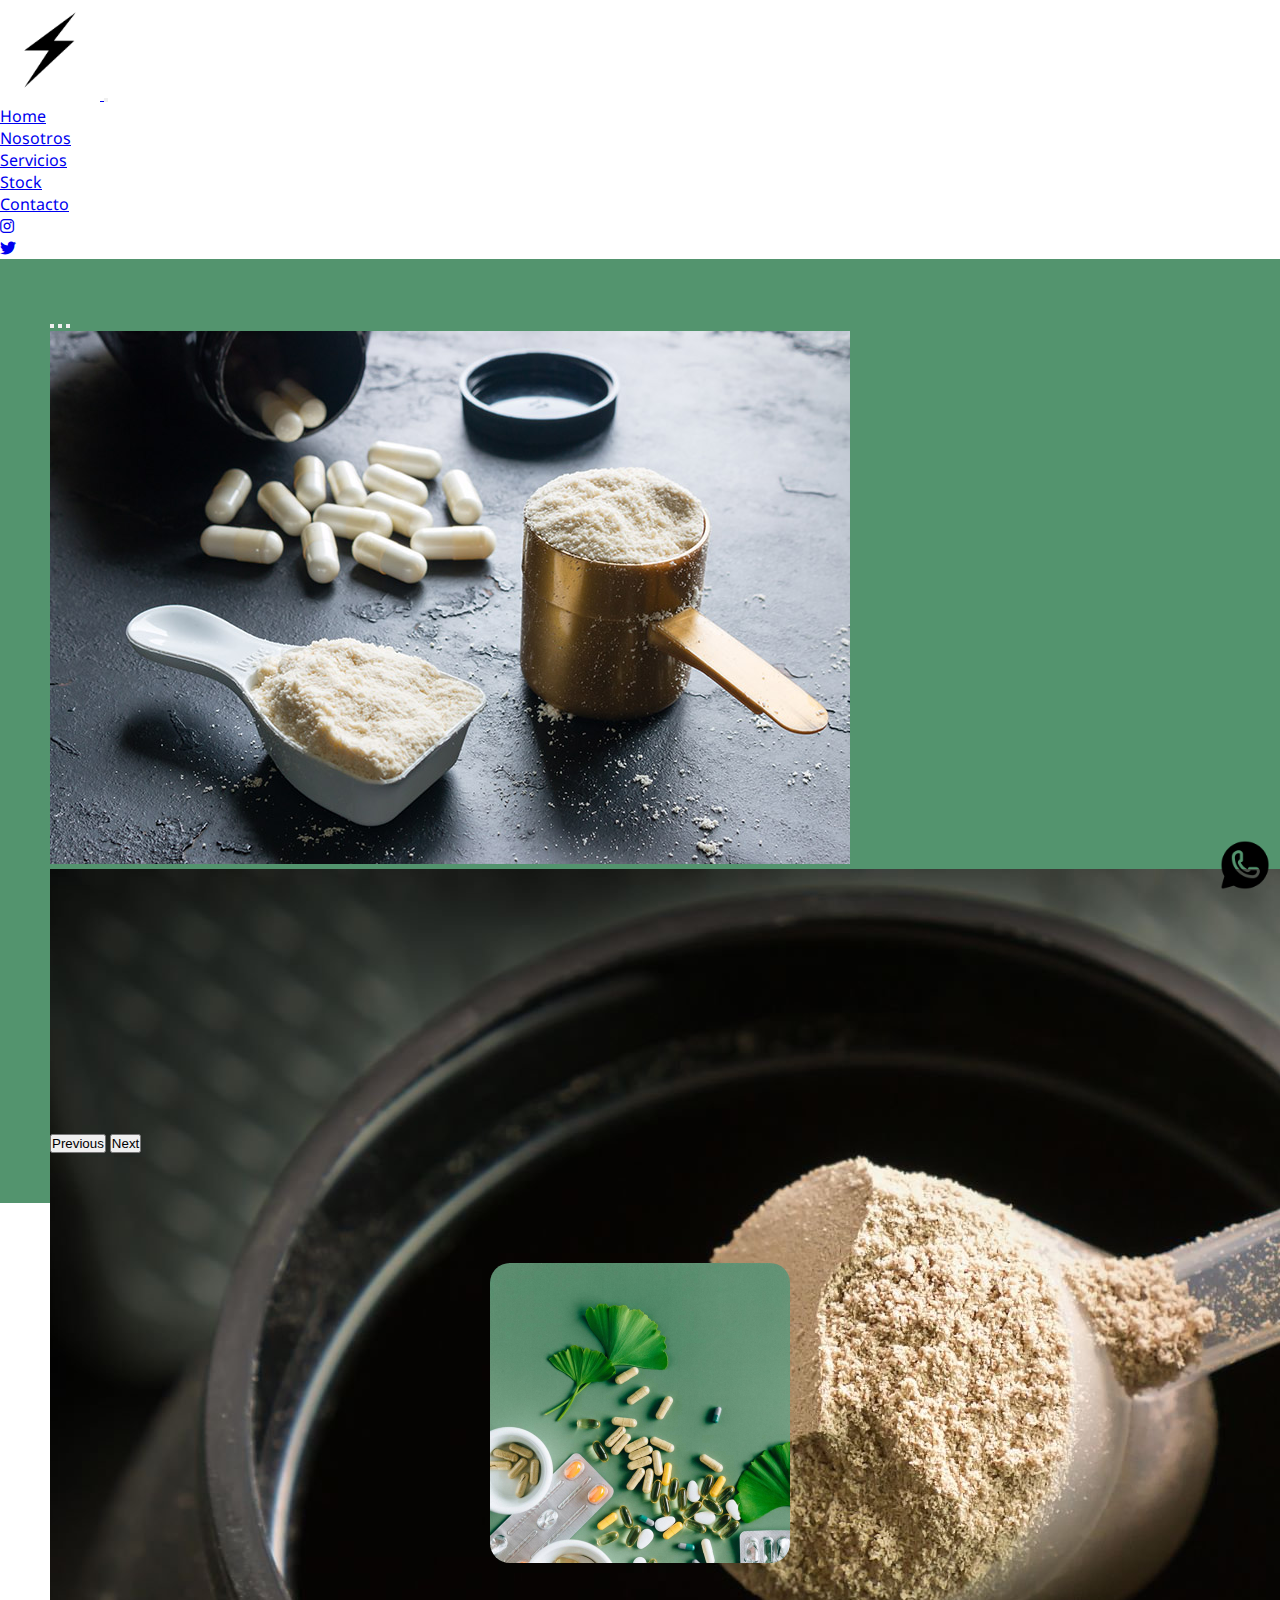
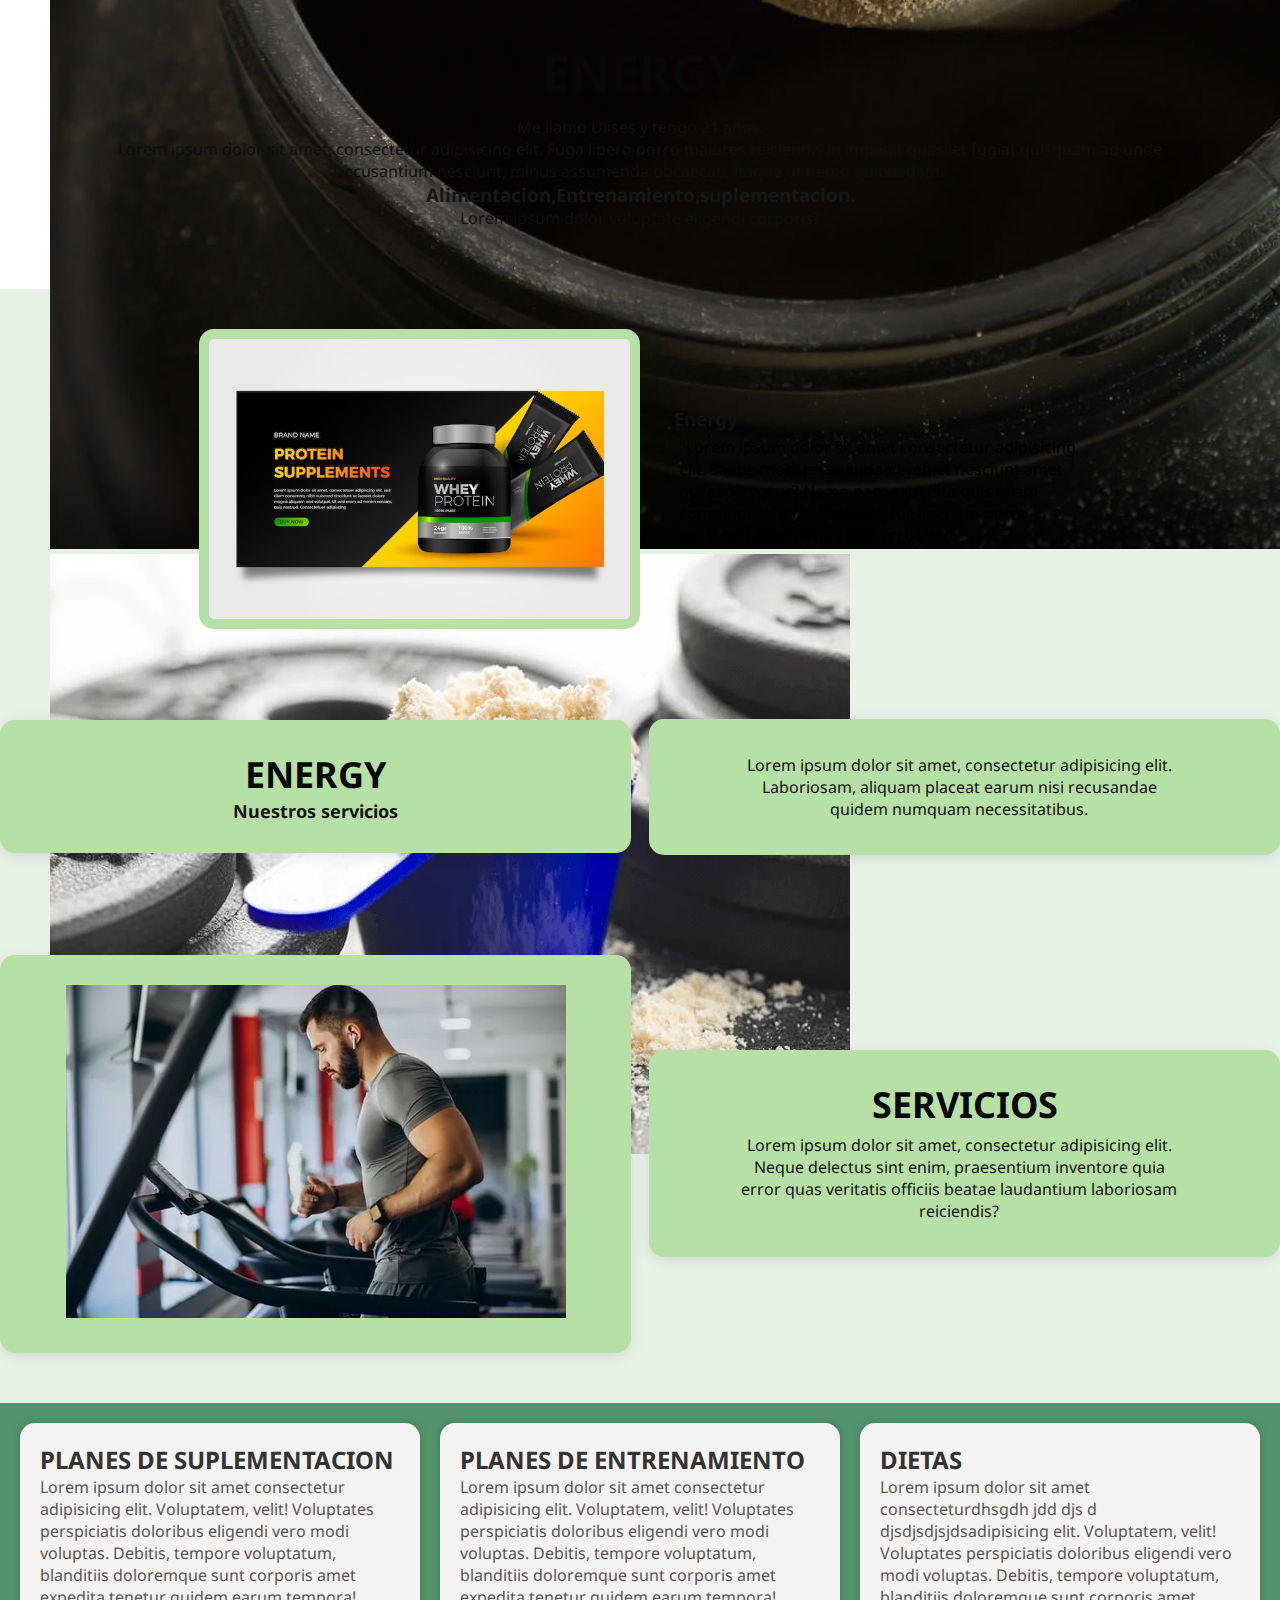
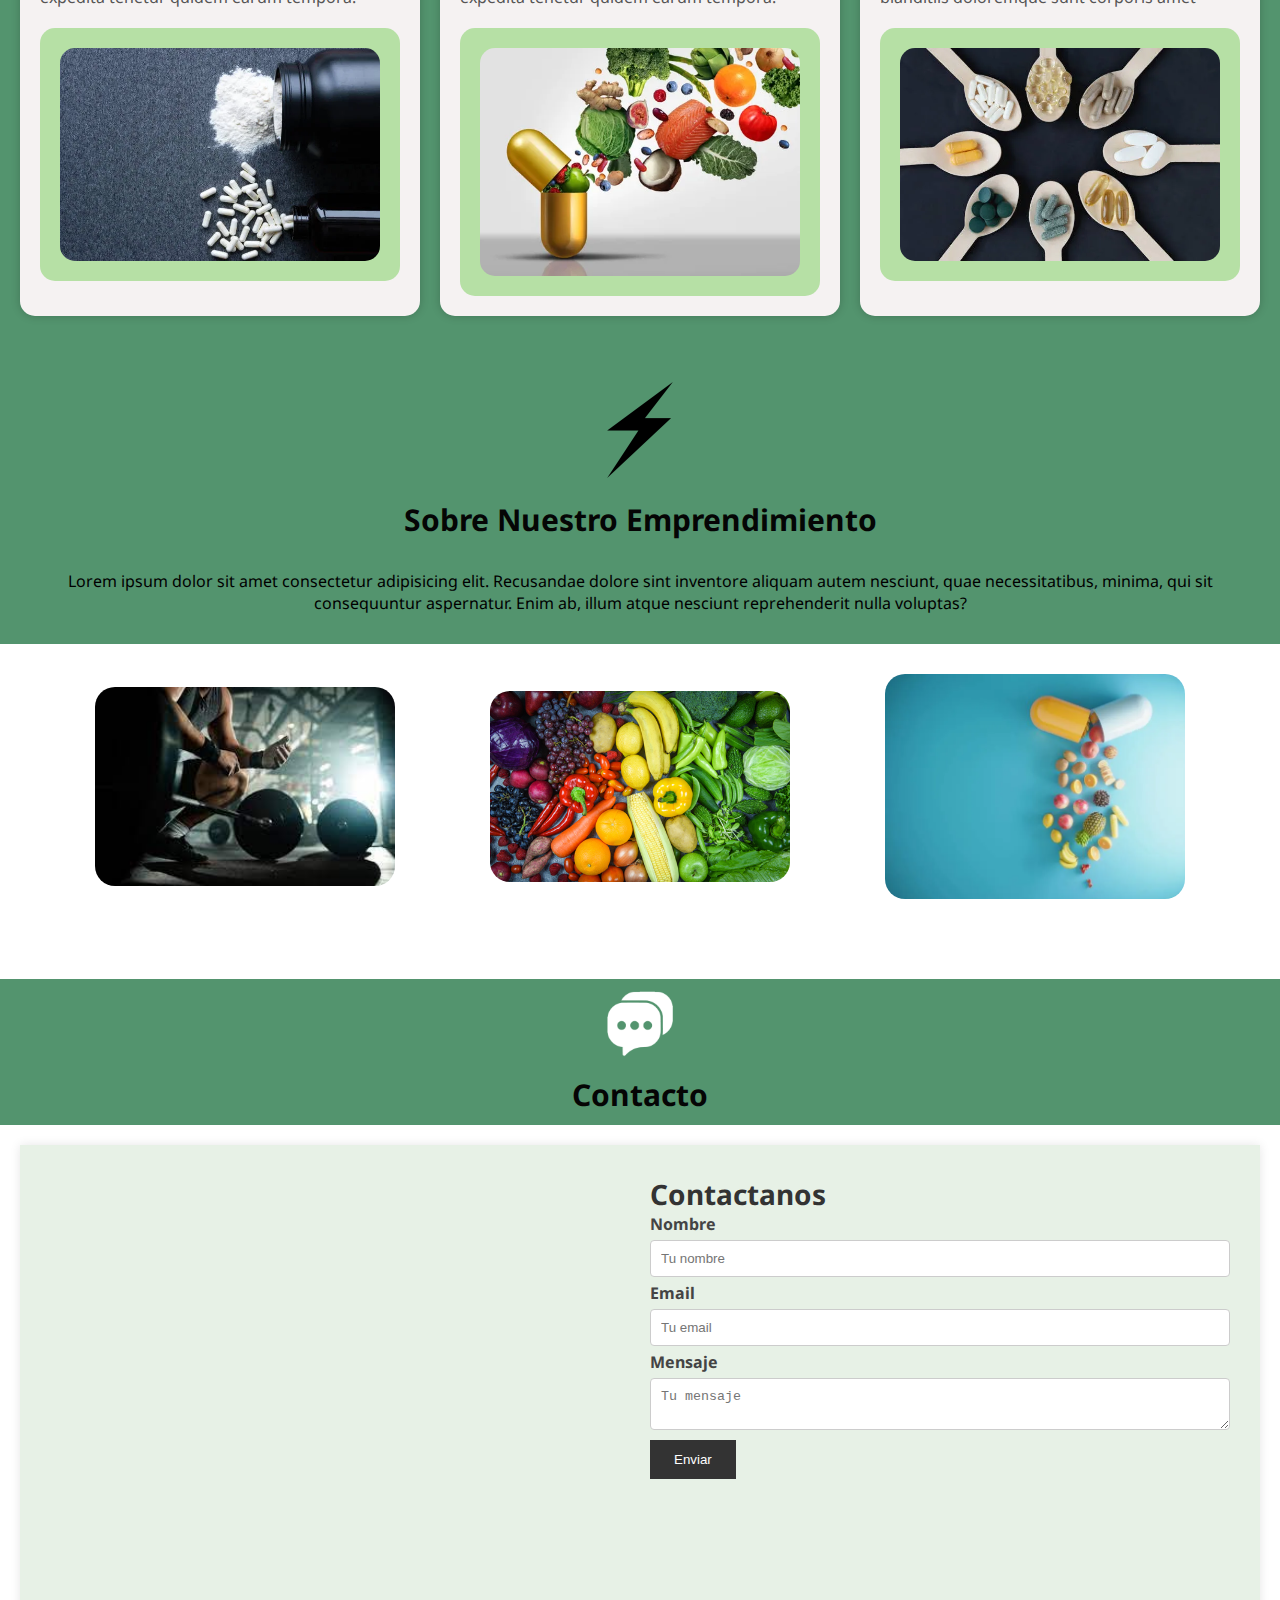
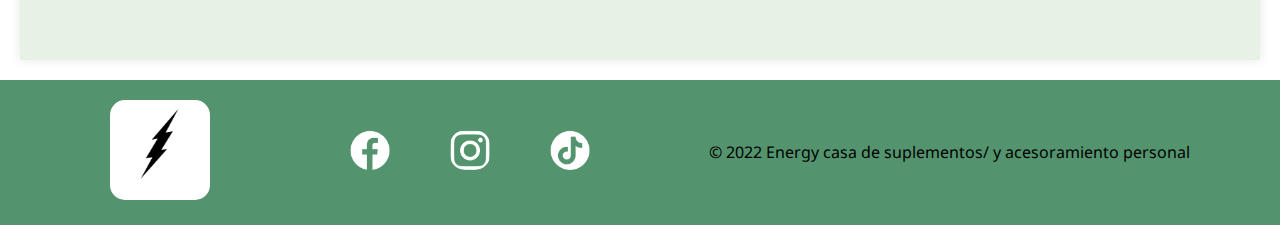
==== commit 623acbfa: "ultimos detalles" ====
--- a/index.html
+++ b/index.html
@@ -15,10 +15,9 @@
       <!--iconos de boostrap -->
       <link rel="stylesheet" href="https://cdn.jsdelivr.net/npm/bootstrap-icons@1.11.1/font/bootstrap-icons.css">
      <!-- ANIMACIONES -->
-     <link
-      rel="stylesheet" href="https://cdnjs.cloudflare.com/ajax/libs/animate.css/4.1.1/animate.min.css"/>
+     <link rel="stylesheet" href="https://cdnjs.cloudflare.com/ajax/libs/animate.css/4.1.1/animate.min.css"/>
       <link rel="stylesheet" href="https://cdnjs.cloudflare.com/ajax/libs/font-awesome/6.1.0/css/all.min.css">
-
+      <link rel="stylesheet" href="https://cdnjs.cloudflare.com/ajax/libs/animate.css/4.1.1/animate.min.css"/>
      
      <!--nombre de pagina-->
      <title>Energy | CasaSuplemento </title>
@@ -41,11 +40,10 @@
 
 <!-- header -->
 
-
 <header >
   <nav class="navbar navbar-expand-lg bg-light" id="menu">
     <div class="container">
-      <a class="navbar-brand" href="../index.html" target="_blank">
+      <a class="navbar-brand" href="./index.html" target="_blank">
         <img src="img/index/verctor de rayo.png" alt="logo" style="width:100px;">
       </a>
       <button class="navbar-toggler" type="button" data-bs-toggle="collapse" data-bs-target="#navbarSupportedContent" aria-controls="navbarSupportedContent" aria-expanded="false" aria-label="Toggle navigation">
@@ -54,19 +52,19 @@
       <div class="collapse navbar-collapse justify-content-center" id="navbarSupportedContent">
         <ul class="navbar-nav ml-auto mb-2 mb-lg-0">
           <li class="nav-item">
-            <a class="nav-link active" aria-current="page" href="./index.html">HOME</a>
-          </li>
-          <li class="nav-item">
-            <a class="nav-link active" aria-current="page" href="./html/nosotros.html">NOSOTROS</a>
-          </li>
-          <li class="nav-item">
-            <a class="nav-link active" aria-current="page" href="./html/servicios.html">SERVICIOS</a>
-          </li>
-          <li class="nav-item">
-            <a class="nav-link" aria-current="page" href="./html/stock.html">STOCK</a>
-          </li>
-          <li class="nav-item">
-            <a class="nav-link" aria-current="page" href="./html/contacto.html">CONTACTO</a>
+            <a class="nav-link active" aria-current="page" href="./index.html">Home</a>
+          </li>
+          <li class="nav-item">
+            <a class="nav-link active" aria-current="page" href="#nosotros">Nosotros</a>
+          </li>
+          <li class="nav-item">
+            <a class="nav-link active" aria-current="page" href="#servicios">Servicios</a>
+          </li>
+          <li class="nav-item">
+            <a class="nav-link" aria-current="page" href="./html/stock.html">Stock</a>
+          </li>
+          <li class="nav-item">
+            <a class="nav-link" aria-current="page" href="#contacto">Contacto</a>
           </li>
           <li class="nav-item">
             <a class="nav-link" href="https://www.instagram.com/tu_usuario_de_instagram/" target="_blank">
@@ -86,8 +84,6 @@
 
 <!-- termina header -->
 
-
-    
 <!--carusel de imagenes -->
        <div id="carouselExampleIndicators" class="carousel slide" >
         <div class="carousel-indicators">
@@ -104,7 +100,7 @@
           <div class="carousel-item">
             <img src="img/carusel/carusel2.jpg" class="d-block w-100" alt="imgcaruseltres">
           </div>
-          <!--modificar esto-->
+          
           <div class="carousel-item">
             <img src="img/carusel/Suplementos-en-polvo.webp" class="d-block w-100" alt="imgcaruseltres">
           </div>
@@ -123,27 +119,52 @@
 
 <!-- termina carusel de imgenes -->
      
+<!--empieza seccion SobreEnergy-->
+<main class="container sobreEnergy">
+  <div class="row text-center">
+    <div class="fotosEnergy mx-auto col-xl-3 col-md-6 col-sm-6 animate__animated animate__fadeInLeft">
+      <img src="./img/SobreEnergy/suplementos-naturales.jpg" alt="fotossombreEnergy">
+    </div>
+
+    <!-- <div class="fotosEnergy mx-auto col-xl-3 col-md-6 col-sm-6 animate__animated animate__fadeInLeft">
+      <img src="#" alt="fotossombreEnergy">
+    </div>
+     -->
+    <article class="textoSobreEnergy mx-auto col-xl-6 col-md-12 col-sm-12 animate__animated animate__fadeInUp" >
+      <h2>Energy</h2>
+      <p>Me llamo Ulises y tengo 21 años.</p>
+      <p>Lorem ipsum dolor sit amet, consectetur adipisicing elit. Fuga libero porro maiores reiciendis in impedit quasi et fugiat quisquam ad unde accusantium nesciunt, minus assumenda obcaecati, itaque ut nemo quibusdam. </p>
+      <h3>Alimentacion,Entrenamiento,suplementacion.</h3>
+      <p></p>
+      <p>Lorem ipsum dolor voluptate eligendi corporis?</p> 
+    </div>
+  </article>
+</main>
+<!--termina seccion SobreEnergy-->
+
+
+
  <!--empieza presentacion -->
   
-
    <section id="presentacion-conteiner">
     <img src="img/index/presentacion.avif" alt="imagendepresentacion">
     <div class="energy">
       <h3>Energy</h3>
       <p>
         "Lorem ipsum dolor sit amet consectetur adipisicing elit. Saepe modi recusandae eveniet nesciunt amet qui aspernatur? Nemo nam expedita quis ullam commodi, labore, consequatur aperiam porro excepturi assumenda velit error.""
-
       </p>
     </div>
    </section>
   <!-- termina presentacion! -->
+
+
   <!-- ABOUT SECTION (servicios)-->
-  <main>
- <section class="container about-section">
+  <main id="servicios">
+ <section  class="container about-section">
     <div class="row-servicios">
         <div class="nuestros-servicios">
-            <h2>SUBTÍTULO</h2>
-            <h4>SUBTÍTULO DE SUBTÍTULO</h4>
+            <h2>Energy</h2>
+            <h4>Nuestros servicios</h4>
         </div>
         <div class="descripcion">
             <p>Lorem ipsum dolor sit amet, consectetur adipisicing elit. Laboriosam, aliquam placeat earum nisi recusandae quidem numquam necessitatibus.</p>
@@ -154,45 +175,47 @@
   <section class="container today-section">
     <div class="row-servicios">
         <div class="foto">
-            <img src="img/servicios/foto row servicios.webp" alt="#">
+            <img src="img/servicios/foto row servicios.webp" alt="imagenendeservicios">
         </div>
         <div class="titulo-parrafo">
-            <h2>Subtítulo</h2>
+            <h2>Servicios</h2>
             <p>Lorem ipsum dolor sit amet, consectetur adipisicing elit. Neque delectus sint enim, praesentium inventore quia error quas veritatis officiis beatae laudantium laboriosam reiciendis?</p>
         </div>
     </div>
   </section>
 </main>
   <!-- termina servicios -->
+
+
+
   <!--contenido de nosotros-->
- 
-  <section class="contenedor-nosotros">
+  <section id="nosotros" class="contenedor-nosotros">
     <div class="contenedor-nosotros-informacion">
       <div class="nosotros-informacion">
-        <h3>Subtítulo</h3>
+        <h3>Planes de suplementacion</h3>
         <p>Lorem ipsum dolor sit amet consectetur adipisicing elit. Voluptatem, velit! Voluptates perspiciatis doloribus eligendi vero modi voluptas. Debitis, tempore voluptatum, blanditiis doloremque sunt corporis amet expedita tenetur quidem earum tempora!</p>
       </div>
       <div class="nosotros-informacion-img">
-        <img src="img/nosotros/frascos-con-suplementos-nutricionales-para-culturismo.webp" alt="Imagen 1">
+        <img src="img/nosotros/frascos-con-suplementos-nutricionales-para-culturismo.webp" alt="Imagen1denosotros">
       </div>
     </div>
     <div class="contenedor-nosotros-informacion2">
       <div class="nosotros-informacion2">
-        <h3>Subtítulo 2</h3>
+        <h3>Planes de Entrenamiento</h3>
         <p>Lorem ipsum dolor sit amet consectetur adipisicing elit. Voluptatem, velit! Voluptates perspiciatis doloribus eligendi vero modi voluptas. Debitis, tempore voluptatum, blanditiis doloremque sunt corporis amet expedita tenetur quidem earum tempora!</p>
       </div>
       <div class="nosotros-informacion-img2">
-        <img src="img/nosotros/frascos-con-suplementos-nutricionales-para-culturismo.webp" alt="Imagen 2">
+        <img src="img/nosotros/suplementos-de-vitaminas.webp" alt="Imagen2denosotros">
       </div>
     </div>
     <div class="contenedor-nosotros-informacion3">
       <div class="nosotros-informacion3">
-        <h3>Subtítulo 3</h3>
-        <p>Lorem ipsum dolor sit amet consectetur adipisicing elit. Voluptatem, velit! Voluptates perspiciatis doloribus eligendi vero modi voluptas. Debitis, tempore voluptatum, blanditiis doloremque sunt corporis amet
+        <h3>Dietas</h3>
+        <p>Lorem ipsum dolor sit amet consecteturdhsgdh jdd djs d djsdjsdjsjdsadipisicing elit. Voluptatem, velit! Voluptates perspiciatis doloribus eligendi vero modi voluptas. Debitis, tempore voluptatum, blanditiis doloremque sunt corporis amet
         </p>        
         </div>
         <div class="nosotros-informacion-img3">
-          <img src="img/nosotros/frascos-con-suplementos-nutricionales-para-culturismo.webp" alt="Imagen 3">
+          <img src="img/nosotros/collection-of-nutritional-supplements-for-24-7-health-supporting.webp" alt="Imagen3nosotros">
         </div>
     </section>
   <!-- termina Contenido -->
@@ -208,22 +231,22 @@
       aspernatur. Enim ab, illum atque nesciunt reprehenderit nulla voluptas?
       </p>
     </main>
-
+  <!--termina INFORMACION-->
     
 
     <!-- seccion de imagenes -->
     <section class="imagenesOpciones">
       <img class="imgBrownie" src="img/index/1.jpeg" alt="imagenesgeleria1" />
       <img class="imgTabletas" src="img/index/2.jpg" alt="imagenesgeleria2" />
-      <img class="imgAlfajor" src="img/index/1.jpeg" alt="imagenesgeleria3" />
+      <img class="imgAlfajor" src="img/index/suplementos-vitamínicos.webp" alt="imagenesgeleria3" />
     </section> 
 <!-- termina seccion de imagenes -->
 
 
 
    <!-- SECCIÓN CONTACTO -->
-   <div  class="contacto container-fluid  animate__animated animate__pulse">
-    <img src="img/contacto/contacto.png" alt="Globo ">
+   <div id="contacto" class="contacto container-fluid  animate__animated animate__pulse">
+    <img src="img/contacto/contacto.png" alt="Globocontacto ">
     <h1> Contacto </h1>
     </div>
   
@@ -252,6 +275,7 @@
   </div>
 <!-- termina contacto -->
   
+
 <!-- BOTON WHATSAPP -->
      <div class="botonWhatsApp">
       <a href="#"><img src="img/logowpp/whatsapp_5703155.png" alt="whatsapp" /></a>
@@ -278,10 +302,8 @@
 <!-- TERMINA FOOTER -->
 
 
-      <script src="https://cdn.jsdelivr.net/npm/bootstrap@5.3.2/dist/js/bootstrap.bundle.min.js" 
-      integrity="sha384-C6RzsynM9kWDrMNeT87bh95OGNyZPhcTNXj1NW7RuBCsyN/o0jlpcV8Qyq46cDfL" crossorigin="anonymous"></script>
-
-
+ <script src="https://cdn.jsdelivr.net/npm/bootstrap@5.3.2/dist/js/bootstrap.bundle.min.js" 
+ integrity="sha384-C6RzsynM9kWDrMNeT87bh95OGNyZPhcTNXj1NW7RuBCsyN/o0jlpcV8Qyq46cDfL" crossorigin="anonymous"></script>
 
 </body>
 </html>--- a/css/estilo.css
+++ b/css/estilo.css
@@ -212,6 +212,61 @@
   max-height: 50rem;
 }
 
+/*seccion sobreEnergy*/
+.sobreEnergy {
+  text-align: center;
+  background-color: white;
+  padding: 30px;
+}
+.sobreEnergy img {
+  margin-top: 20px;
+  width: 100px;
+}
+.sobreEnergy h2 {
+  animation-name: texto;
+  animation-duration: 2s;
+  color: #0c0c0c;
+  font-size: 30px;
+  margin: 10px;
+  padding-bottom: 30px;
+}
+
+.textoSobreEnergy {
+  padding: 30px;
+}
+.textoSobreEnergy h2 {
+  padding: 10px;
+  font-size: 50px;
+  text-transform: uppercase;
+  margin: 20px;
+  color: #070707;
+  text-align: center;
+  margin: 0;
+}
+.textoSobreEnergy p {
+  color: rgb(15, 15, 15);
+  font-size: 16px;
+  margin: 10;
+  padding-left: 40px;
+  padding-right: 40px;
+}
+.textoSobreEnergy h3 {
+  text-align: center;
+  color: #161616;
+  margin: 0;
+}
+
+.fotosEnergy img {
+  width: 300px;
+  margin: 30px;
+  border-radius: 20px;
+}
+.fotosEnergy img img:hover {
+  transform: scale(1.04);
+  cursor: pointer;
+}
+
+/*termina seccion sobreEnergy*/
 /* Empieza presentación */
 #presentacion-conteiner {
   display: flex;
@@ -230,7 +285,8 @@
   padding: 10px;
   background-color: rgb(182, 224, 165);
 }
-#presentacion-conteiner .energy {
+
+.energy {
   display: flex;
   flex-direction: column;
   max-width: 417px; /* Establece un ancho máximo */
@@ -239,11 +295,11 @@
   align-items: flex-start;
   text-align: left;
 }
-#presentacion-conteiner .energy h3 {
+.energy h3 {
   margin-left: 10px;
   color: rgb(17, 17, 17);
 }
-#presentacion-conteiner .energy p {
+.energy p {
   padding: 5px;
   margin-left: 10px;
   color: black;
@@ -279,7 +335,7 @@
   justify-content: space-evenly;
   align-items: center;
   margin-bottom: 60px;
-  background-color: rgba(217, 233, 215, 0.624);
+  background-color: white;
 }
 .imagenesOpciones img {
   border-radius: 20px;
@@ -366,7 +422,7 @@
   background-color: rgba(217, 233, 215, 0.624);
 }
 main .about-section, main .today-section {
-  padding: 80px 0;
+  padding: 50px 0;
   text-align: center; /* Centra el contenido */
 }
 main .about-section .row-servicios, main .today-section .row-servicios {
@@ -381,7 +437,7 @@
   padding: 30px;
   background-color: rgb(182, 224, 165);
   border-radius: 15px;
-  box-shadow: 0 2px 10px rgba(0, 0, 0, 0.1); /* Agrega una sombra suave */
+  box-shadow: 0 3px 15px rgba(0, 0, 0, 0.1); /* Agrega una sombra suave */
   transition-transform: 0.3s, box-shadow 0.3s;
 }
 main .about-section .row-servicios > div:hover, main .today-section .row-servicios > div:hover {
@@ -402,8 +458,9 @@
 main .about-section .row-servicios > div p, main .today-section .row-servicios > div p {
   font-size: 16px;
   max-width: 450px;
-  margin: 0;
+  margin-left: 55px;
   color: #111111;
+  padding: 5px;
 }
 main .about-section .row-servicios > div .foto img, main .today-section .row-servicios > div .foto img {
   border-radius: 15px;
@@ -422,8 +479,7 @@
 /* Página de Stock */
 .conteiner-stock {
   padding: 20px;
-  background-color: #5a5757;
-  background-image: linear-gradient(to right, rgb(180, 218, 166), rgb(116, 148, 103));
+  background-image: linear-gradient(to right, rgb(169, 216, 152), rgb(78, 124, 59));
   color: #111111;
   text-align: center;
 }
@@ -434,7 +490,6 @@
 }
 .conteiner-stock .stockCards .card {
   margin: 10px;
-  border: 1px solid #080808;
   background-color: #fff;
   color: #080808;
   text-align: center;
@@ -448,7 +503,7 @@
 }
 .conteiner-stock .stockCards .card .btn {
   background-color: rgba(217, 233, 215, 0.624);
-  border-color: #080808;
+  border: #080808;
   color: #0e0e0e;
 }
 
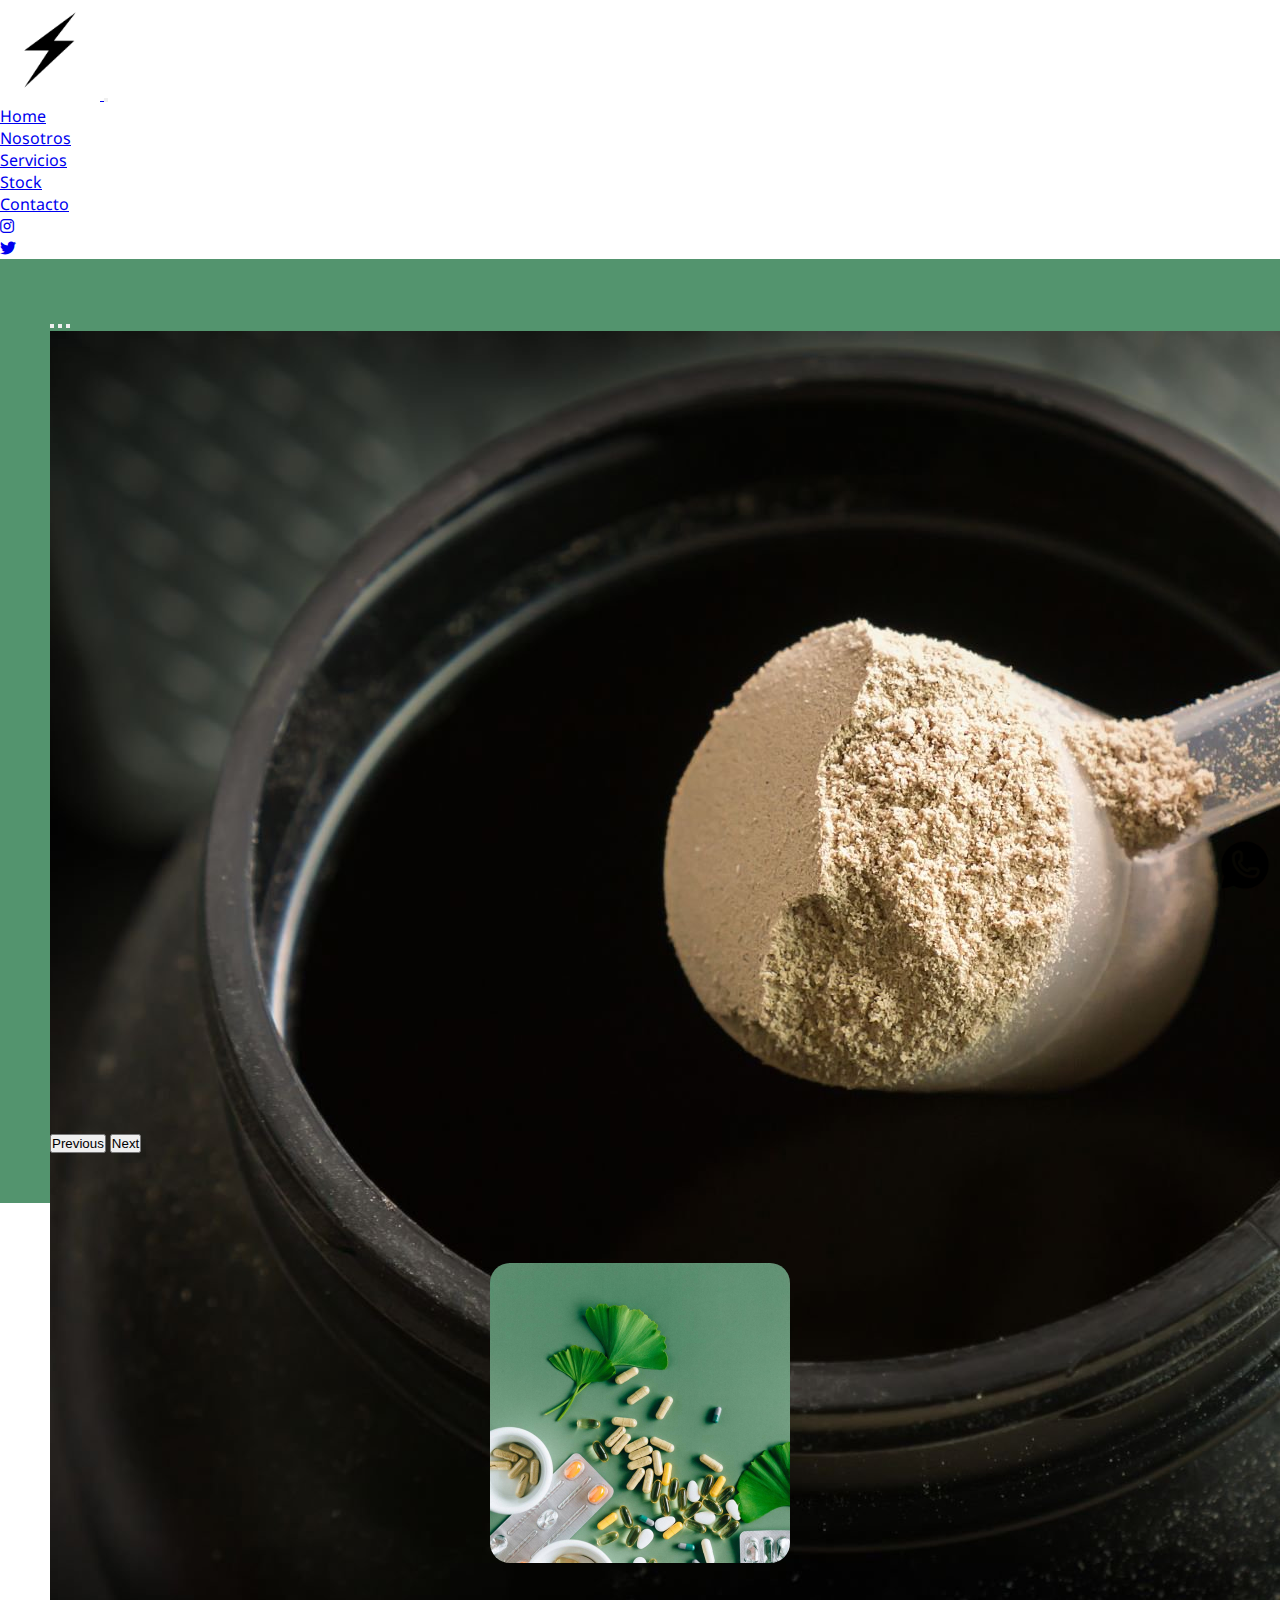
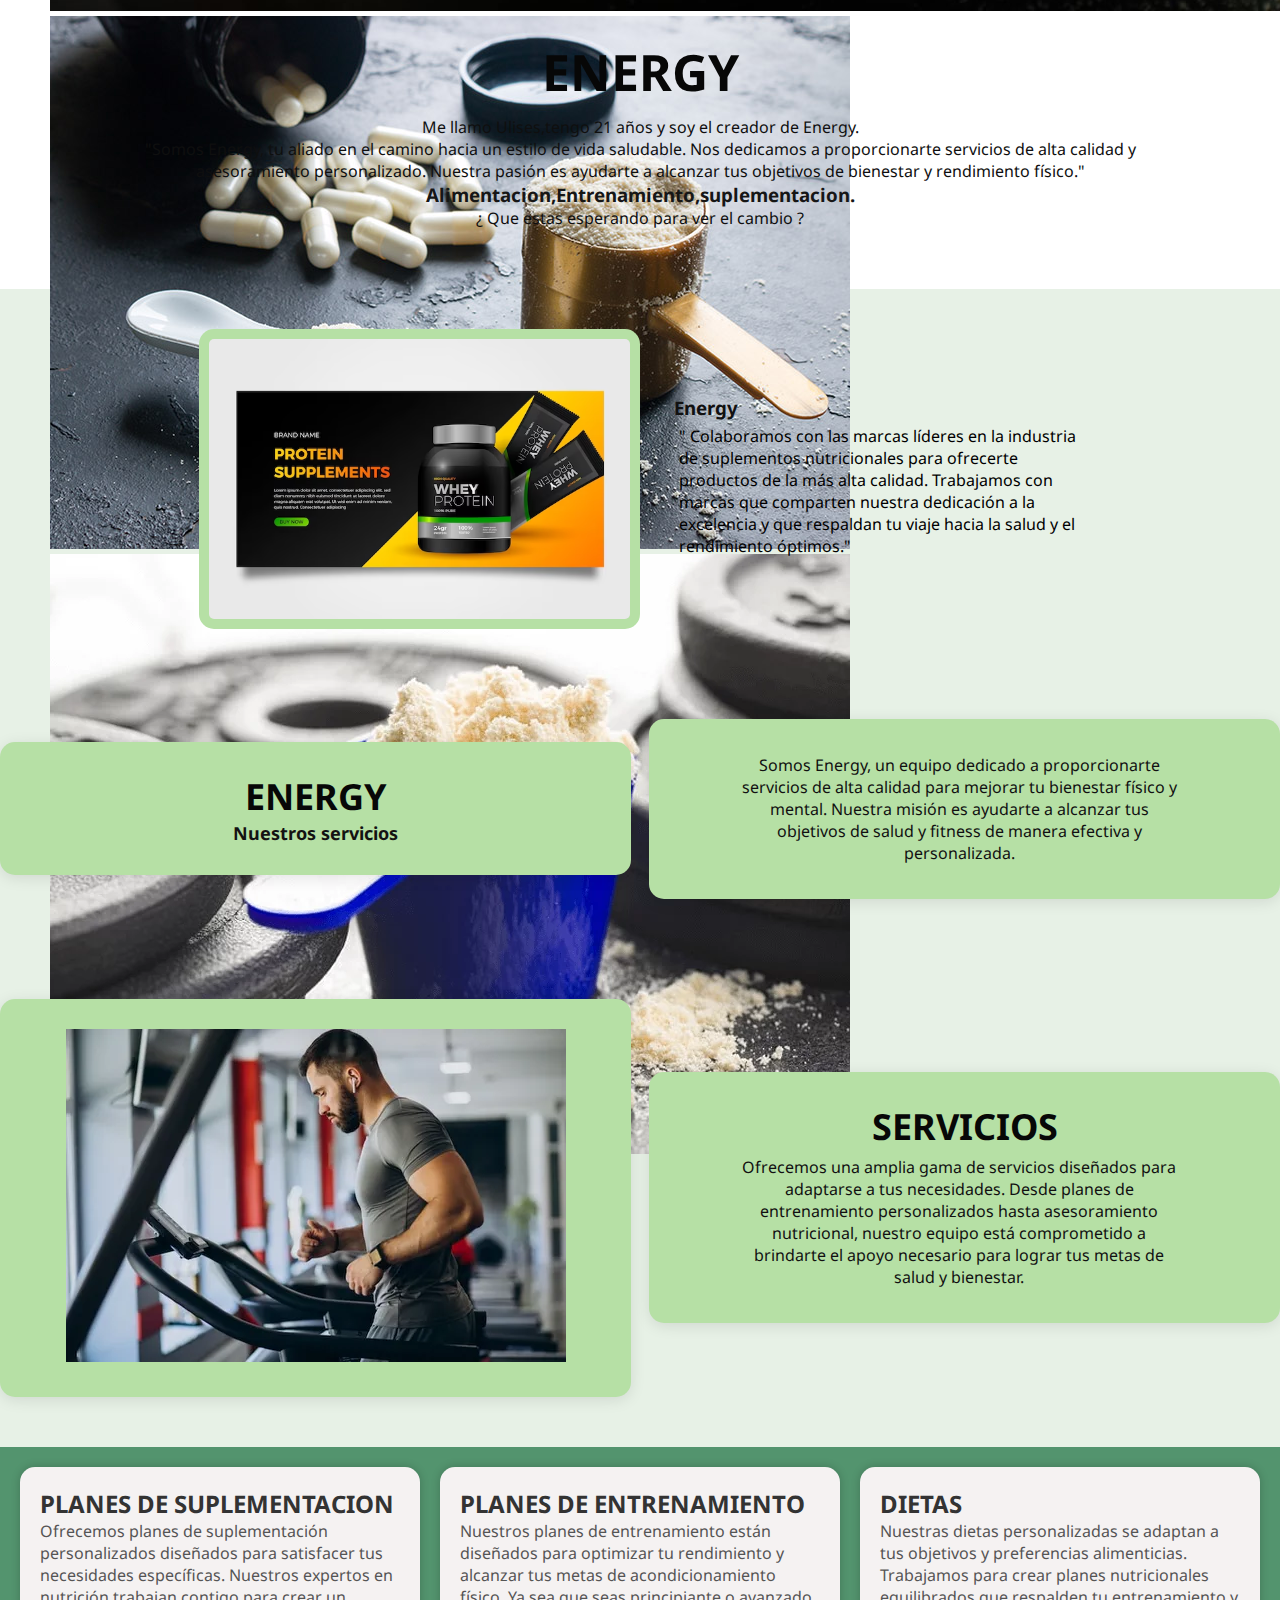
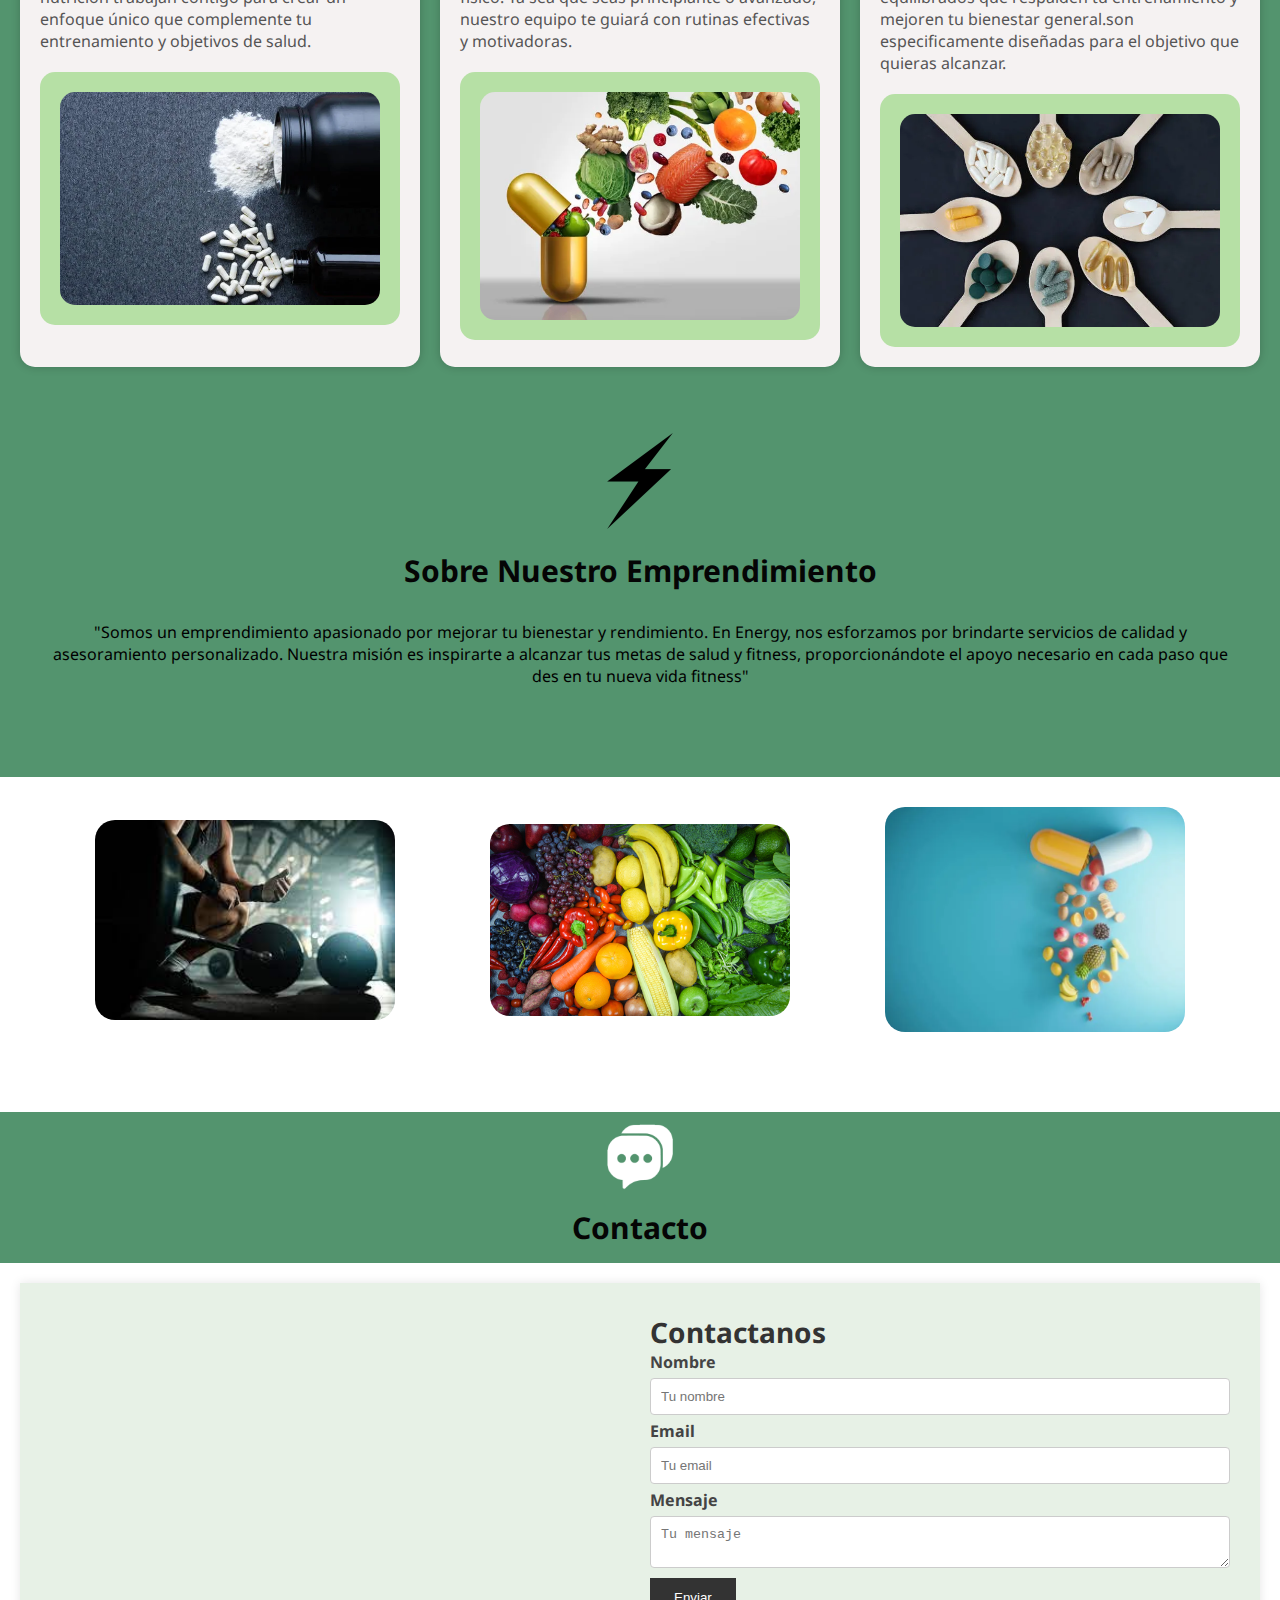
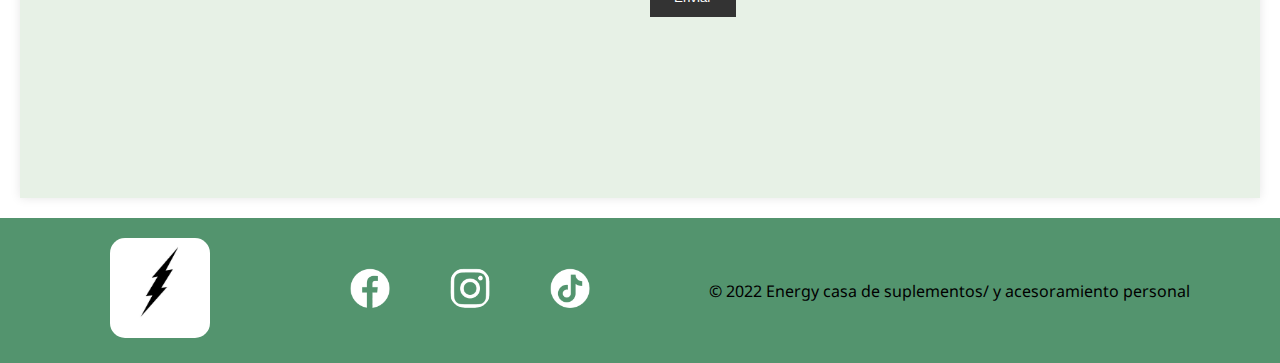
==== commit c0d2ffa0: "se agrego el archivo movil" ====
--- a/index.html
+++ b/index.html
@@ -94,11 +94,11 @@
 
         <div class="carousel-inner "  >
           <div class="carousel-item active"  >
-            <img src="img/carusel/carucel-suplemento-po.jpg" class="d-block w-100" alt="imagencaruseluno">
+            <img src="img/carusel/carusel2.jpg" class="d-block w-100" alt="imgcaruseluno">
           </div>
 
           <div class="carousel-item">
-            <img src="img/carusel/carusel2.jpg" class="d-block w-100" alt="imgcaruseltres">
+            <img src="img/carusel/carucel-suplemento-po.jpg" class="d-block w-100" alt="imagencaruseldos">
           </div>
           
           <div class="carousel-item">
@@ -132,11 +132,11 @@
      -->
     <article class="textoSobreEnergy mx-auto col-xl-6 col-md-12 col-sm-12 animate__animated animate__fadeInUp" >
       <h2>Energy</h2>
-      <p>Me llamo Ulises y tengo 21 años.</p>
-      <p>Lorem ipsum dolor sit amet, consectetur adipisicing elit. Fuga libero porro maiores reiciendis in impedit quasi et fugiat quisquam ad unde accusantium nesciunt, minus assumenda obcaecati, itaque ut nemo quibusdam. </p>
+      <p>Me llamo Ulises,tengo 21 años y soy el creador de Energy.</p>
+      <p> "Somos Energy, tu aliado en el camino hacia un estilo de vida saludable. Nos dedicamos a proporcionarte servicios de alta calidad y asesoramiento personalizado. Nuestra pasión es ayudarte a alcanzar tus objetivos de bienestar y rendimiento físico." </p>
       <h3>Alimentacion,Entrenamiento,suplementacion.</h3>
       <p></p>
-      <p>Lorem ipsum dolor voluptate eligendi corporis?</p> 
+      <p>¿ Que estas esperando para ver el cambio ? </p> 
     </div>
   </article>
 </main>
@@ -151,7 +151,7 @@
     <div class="energy">
       <h3>Energy</h3>
       <p>
-        "Lorem ipsum dolor sit amet consectetur adipisicing elit. Saepe modi recusandae eveniet nesciunt amet qui aspernatur? Nemo nam expedita quis ullam commodi, labore, consequatur aperiam porro excepturi assumenda velit error.""
+       " Colaboramos con las marcas líderes en la industria de suplementos nutricionales para ofrecerte productos de la más alta calidad. Trabajamos con marcas que comparten nuestra dedicación a la excelencia y que respaldan tu viaje hacia la salud y el rendimiento óptimos."
       </p>
     </div>
    </section>
@@ -167,7 +167,7 @@
             <h4>Nuestros servicios</h4>
         </div>
         <div class="descripcion">
-            <p>Lorem ipsum dolor sit amet, consectetur adipisicing elit. Laboriosam, aliquam placeat earum nisi recusandae quidem numquam necessitatibus.</p>
+            <p>Somos Energy, un equipo dedicado a proporcionarte servicios de alta calidad para mejorar tu bienestar físico y mental. Nuestra misión es ayudarte a alcanzar tus objetivos de salud y fitness de manera efectiva y personalizada.</p>
         </div>
     </div>
   </section>
@@ -179,7 +179,7 @@
         </div>
         <div class="titulo-parrafo">
             <h2>Servicios</h2>
-            <p>Lorem ipsum dolor sit amet, consectetur adipisicing elit. Neque delectus sint enim, praesentium inventore quia error quas veritatis officiis beatae laudantium laboriosam reiciendis?</p>
+            <p>Ofrecemos una amplia gama de servicios diseñados para adaptarse a tus necesidades. Desde planes de entrenamiento personalizados hasta asesoramiento nutricional, nuestro equipo está comprometido a brindarte el apoyo necesario para lograr tus metas de salud y bienestar.</p>
         </div>
     </div>
   </section>
@@ -193,7 +193,7 @@
     <div class="contenedor-nosotros-informacion">
       <div class="nosotros-informacion">
         <h3>Planes de suplementacion</h3>
-        <p>Lorem ipsum dolor sit amet consectetur adipisicing elit. Voluptatem, velit! Voluptates perspiciatis doloribus eligendi vero modi voluptas. Debitis, tempore voluptatum, blanditiis doloremque sunt corporis amet expedita tenetur quidem earum tempora!</p>
+        <p>Ofrecemos planes de suplementación personalizados diseñados para satisfacer tus necesidades específicas. Nuestros expertos en nutrición trabajan contigo para crear un enfoque único que complemente tu entrenamiento y objetivos de salud.</p>
       </div>
       <div class="nosotros-informacion-img">
         <img src="img/nosotros/frascos-con-suplementos-nutricionales-para-culturismo.webp" alt="Imagen1denosotros">
@@ -202,7 +202,7 @@
     <div class="contenedor-nosotros-informacion2">
       <div class="nosotros-informacion2">
         <h3>Planes de Entrenamiento</h3>
-        <p>Lorem ipsum dolor sit amet consectetur adipisicing elit. Voluptatem, velit! Voluptates perspiciatis doloribus eligendi vero modi voluptas. Debitis, tempore voluptatum, blanditiis doloremque sunt corporis amet expedita tenetur quidem earum tempora!</p>
+        <p>Nuestros planes de entrenamiento están diseñados para optimizar tu rendimiento y alcanzar tus metas de acondicionamiento físico. Ya sea que seas principiante o avanzado, nuestro equipo te guiará con rutinas efectivas y motivadoras.</p>
       </div>
       <div class="nosotros-informacion-img2">
         <img src="img/nosotros/suplementos-de-vitaminas.webp" alt="Imagen2denosotros">
@@ -211,8 +211,7 @@
     <div class="contenedor-nosotros-informacion3">
       <div class="nosotros-informacion3">
         <h3>Dietas</h3>
-        <p>Lorem ipsum dolor sit amet consecteturdhsgdh jdd djs d djsdjsdjsjdsadipisicing elit. Voluptatem, velit! Voluptates perspiciatis doloribus eligendi vero modi voluptas. Debitis, tempore voluptatum, blanditiis doloremque sunt corporis amet
-        </p>        
+         <p>Nuestras dietas personalizadas se adaptan a tus objetivos y preferencias alimenticias. Trabajamos para crear planes nutricionales equilibrados que respalden tu entrenamiento y mejoren tu bienestar general.son especificamente diseñadas para el objetivo que quieras alcanzar.</p>        
         </div>
         <div class="nosotros-informacion-img3">
           <img src="img/nosotros/collection-of-nutritional-supplements-for-24-7-health-supporting.webp" alt="Imagen3nosotros">
@@ -226,9 +225,8 @@
       <img src="img/index/verctor de rayo.png" alt="rayoo" class="img-fluid"/>
       <h1 class="animate__animated animate__fadeInUp">Sobre Nuestro Emprendimiento</h1>
       <p class="parrafo">
-     Lorem ipsum dolor sit amet consectetur adipisicing elit. Recusandae dolore 
-     sint inventore aliquam autem nesciunt, quae necessitatibus, minima, qui sit consequuntur
-      aspernatur. Enim ab, illum atque nesciunt reprehenderit nulla voluptas?
+        "Somos un emprendimiento apasionado por mejorar tu bienestar y rendimiento. En Energy, nos esforzamos por brindarte servicios de calidad y asesoramiento personalizado. Nuestra misión es inspirarte a alcanzar tus metas de salud y fitness, proporcionándote el apoyo necesario en cada paso que des en tu nueva vida fitness"
+      </p>
       </p>
     </main>
   <!--termina INFORMACION-->
--- a/css/estilo.css
+++ b/css/estilo.css
@@ -152,7 +152,7 @@
   animation-name: texto;
   animation-duration: 2s;
   font-size: 30px;
-  padding-bottom: 10px;
+  padding-bottom: 15px;
 }
 
 .container-contacto {
@@ -442,7 +442,7 @@
 }
 main .about-section .row-servicios > div:hover, main .today-section .row-servicios > div:hover {
   transform: scale(1.02); /* Agranda el elemento al pasar el mouse por encima */
-  box-shadow: 0 5px 20px rgba(0, 0, 0, 0.2); /* Aumenta la intensidad de la sombra al pasar el mouse por encima */
+  box-shadow: 0 5px 20px rgba(0, 0, 0, 0.2);
 }
 main .about-section .row-servicios > div h2, main .today-section .row-servicios > div h2 {
   font-size: 36px;
